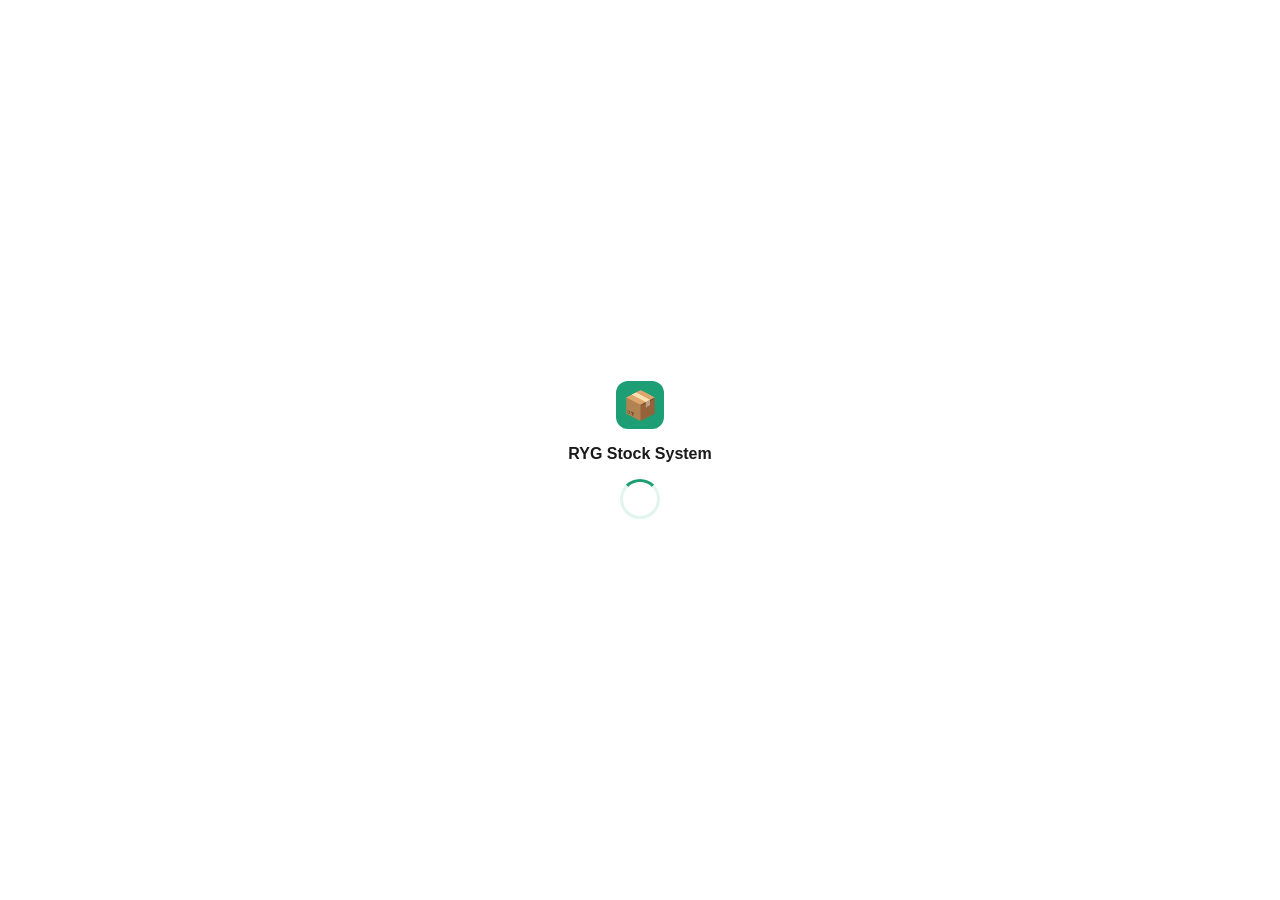
==== index.html @ b8f40df2 "Rename Index.html to index.html" ====
<!DOCTYPE html>
<html lang="th">
<head>
<meta charset="UTF-8"/>
<meta name="viewport" content="width=device-width, initial-scale=1.0"/>
<title>RYG Stock System</title>

<!-- Firebase SDK v10 -->
<script src="https://www.gstatic.com/firebasejs/10.12.2/firebase-app-compat.js"></script>
<script src="https://www.gstatic.com/firebasejs/10.12.2/firebase-auth-compat.js"></script>
<script src="https://www.gstatic.com/firebasejs/10.12.2/firebase-firestore-compat.js"></script>

<style>
  :root {
    --green: #1D9E75; --green-dark: #0F6E56; --green-light: #E1F5EE;
    --blue: #185FA5; --blue-light: #E6F1FB;
    --amber: #854F0B; --amber-light: #FAEEDA;
    --red: #A32D2D; --red-light: #FCEBEB;
    --bg: #F4F6F9; --surface: #fff;
    --border: rgba(0,0,0,0.1); --border-md: rgba(0,0,0,0.18);
    --text: #1a1a1a; --text-2: #555; --text-3: #888;
    --radius: 8px; --radius-lg: 12px;
    --font: 'Sarabun', 'Segoe UI', sans-serif;
  }
  * { box-sizing: border-box; margin: 0; padding: 0; }
  body { font-family: var(--font); background: var(--bg); color: var(--text); font-size: 14px; }

  /* ========== LOGIN ========== */
  #loginScreen {
    min-height: 100vh; display: flex; align-items: center; justify-content: center;
    background: linear-gradient(135deg, #0F6E56 0%, #1D9E75 50%, #5DCAA5 100%);
  }
  .login-card {
    background: var(--surface); border-radius: 16px; padding: 2.5rem;
    width: 380px; box-shadow: 0 20px 60px rgba(0,0,0,0.15);
  }
  .login-logo { display: flex; align-items: center; gap: 12px; margin-bottom: 2rem; }
  .logo-icon {
    width: 48px; height: 48px; background: var(--green); border-radius: 12px;
    display: flex; align-items: center; justify-content: center; font-size: 24px;
  }
  .login-card h1 { font-size: 20px; font-weight: 700; }
  .login-card p { font-size: 13px; color: var(--text-2); margin-top: 2px; }
  .btn-google {
    width: 100%; padding: 12px; border: 1.5px solid var(--border-md); border-radius: var(--radius);
    background: var(--surface); cursor: pointer; display: flex; align-items: center;
    justify-content: center; gap: 10px; font-size: 14px; font-weight: 500; color: var(--text);
    transition: background .15s;
  }
  .btn-google:hover { background: #f5f5f5; }
  .google-icon { width: 20px; height: 20px; }
  .login-note { font-size: 12px; color: var(--text-3); text-align: center; margin-top: 1rem; }

  /* ========== LAYOUT ========== */
  #mainApp { display: none; flex-direction: column; min-height: 100vh; }
  .topbar {
    background: var(--surface); border-bottom: 1px solid var(--border);
    padding: 0 1.5rem; height: 56px; display: flex; align-items: center;
    justify-content: space-between; position: sticky; top: 0; z-index: 50;
  }
  .topbar-left { display: flex; align-items: center; gap: 12px; }
  .topbar-logo {
    width: 32px; height: 32px; background: var(--green); border-radius: 8px;
    display: flex; align-items: center; justify-content: center; font-size: 16px;
  }
  .topbar-title { font-size: 16px; font-weight: 700; }
  .topbar-right { display: flex; align-items: center; gap: 12px; }
  .user-chip {
    display: flex; align-items: center; gap: 8px;
    background: var(--bg); border-radius: 20px; padding: 4px 12px 4px 4px;
  }
  .user-avatar {
    width: 28px; height: 28px; border-radius: 50%; object-fit: cover;
    background: var(--green-light); display: flex; align-items: center;
    justify-content: center; font-size: 12px; font-weight: 700; color: var(--green-dark);
  }
  .user-name { font-size: 13px; font-weight: 500; }
  .badge-role {
    padding: 2px 8px; border-radius: 20px; font-size: 11px; font-weight: 700;
  }
  .badge-admin { background: var(--green-light); color: var(--green-dark); }
  .badge-user { background: var(--blue-light); color: var(--blue); }
  .btn-logout {
    padding: 6px 14px; border: 1px solid var(--border-md); border-radius: var(--radius);
    background: transparent; cursor: pointer; font-size: 13px; color: var(--text-2);
  }
  .btn-logout:hover { background: var(--bg); }

  .nav-tabs {
    background: var(--surface); border-bottom: 1px solid var(--border);
    padding: 0 1.5rem; display: flex; gap: 0;
  }
  .nav-tab {
    padding: 12px 18px; font-size: 13px; color: var(--text-2); cursor: pointer;
    border-bottom: 2px solid transparent; display: flex; align-items: center; gap: 6px;
    white-space: nowrap;
  }
  .nav-tab.active { color: var(--green); border-bottom-color: var(--green); font-weight: 600; }
  .nav-tab:hover:not(.active) { color: var(--text); }

  .content { padding: 1.5rem; flex: 1; }

  /* ========== CARDS ========== */
  .stat-grid { display: grid; grid-template-columns: repeat(4, 1fr); gap: 12px; margin-bottom: 1.5rem; }
  .stat-card {
    background: var(--surface); border: 1px solid var(--border);
    border-radius: var(--radius-lg); padding: 1.25rem;
  }
  .stat-label { font-size: 12px; color: var(--text-2); margin-bottom: 6px; }
  .stat-value { font-size: 26px; font-weight: 700; }
  .stat-sub { font-size: 11px; color: var(--text-3); margin-top: 2px; }
  .card {
    background: var(--surface); border: 1px solid var(--border);
    border-radius: var(--radius-lg); overflow: hidden;
  }
  .card-header {
    padding: 1rem 1.25rem; border-bottom: 1px solid var(--border);
    display: flex; align-items: center; justify-content: space-between;
  }
  .card-title { font-size: 14px; font-weight: 600; }

  /* ========== TABLE ========== */
  .table-wrap { overflow-x: auto; }
  table { width: 100%; border-collapse: collapse; table-layout: fixed; }
  th {
    padding: 10px 14px; text-align: left; font-size: 11px; font-weight: 600;
    color: var(--text-3); background: #FAFAFA; border-bottom: 1px solid var(--border);
    text-transform: uppercase; letter-spacing: 0.5px;
  }
  td { padding: 10px 14px; font-size: 13px; border-bottom: 1px solid var(--border); }
  tr:last-child td { border-bottom: none; }
  tr:hover td { background: #FAFAFA; }

  /* ========== BADGES ========== */
  .badge { display: inline-flex; padding: 3px 9px; border-radius: 20px; font-size: 11px; font-weight: 600; }
  .badge-ok { background: var(--green-light); color: var(--green-dark); }
  .badge-low { background: var(--amber-light); color: var(--amber); }
  .badge-out { background: var(--red-light); color: var(--red); }
  .badge-in { background: var(--green-light); color: var(--green-dark); }
  .badge-out2 { background: var(--red-light); color: var(--red); }

  /* ========== BUTTONS ========== */
  .btn { padding: 7px 14px; border-radius: var(--radius); font-size: 13px; cursor: pointer; border: 1px solid var(--border-md); background: var(--surface); color: var(--text-2); display: inline-flex; align-items: center; gap: 6px; }
  .btn:hover { background: var(--bg); }
  .btn-primary { background: var(--green); color: #fff; border-color: var(--green); }
  .btn-primary:hover { background: var(--green-dark); }
  .btn-danger { background: var(--red-light); color: var(--red); border-color: #F09595; }
  .btn-icon { padding: 5px 8px; border-radius: 6px; }

  /* ========== FORM ========== */
  .field { margin-bottom: 1rem; }
  .field label { display: block; font-size: 12px; font-weight: 600; color: var(--text-2); margin-bottom: 5px; }
  .field input, .field select, .field textarea {
    width: 100%; padding: 8px 12px; border: 1px solid var(--border-md);
    border-radius: var(--radius); font-size: 13px; font-family: var(--font);
    background: var(--surface); color: var(--text);
  }
  .field textarea { resize: vertical; min-height: 72px; }
  .field input:focus, .field select:focus, .field textarea:focus {
    outline: none; border-color: var(--green);
  }
  .grid-2 { display: grid; grid-template-columns: 1fr 1fr; gap: 12px; }

  /* ========== MODAL ========== */
  .modal-overlay {
    position: fixed; inset: 0; background: rgba(0,0,0,0.45);
    display: flex; align-items: center; justify-content: center; z-index: 200;
  }
  .modal {
    background: var(--surface); border-radius: 14px; padding: 1.75rem;
    width: 520px; max-width: 95vw; max-height: 90vh; overflow-y: auto;
  }
  .modal-lg { width: 680px; }
  .modal-title { font-size: 16px; font-weight: 700; margin-bottom: 1.25rem; }
  .modal-actions { display: flex; gap: 8px; justify-content: flex-end; margin-top: 1.5rem; padding-top: 1rem; border-top: 1px solid var(--border); }

  /* ========== QR ========== */
  .qr-panel {
    max-width: 520px; margin: 0 auto;
    background: var(--surface); border: 1px solid var(--border);
    border-radius: var(--radius-lg); padding: 2rem;
  }
  .qr-box {
    width: 200px; height: 200px; border: 2px dashed var(--border-md);
    border-radius: var(--radius-lg); margin: 1.5rem auto;
    display: flex; flex-direction: column; align-items: center;
    justify-content: center; gap: 10px; cursor: pointer; color: var(--text-3);
    font-size: 13px; overflow: hidden; position: relative;
  }
  .qr-box:hover { border-color: var(--green); color: var(--green); }
  .scan-line {
    position: absolute; top: 0; left: 0; right: 0; height: 3px;
    background: var(--green); animation: scanAnim 1.8s ease-in-out infinite;
  }
  @keyframes scanAnim { 0%{top:0} 50%{top:calc(100% - 3px)} 100%{top:0} }
  .qr-result {
    background: var(--bg); border-radius: var(--radius);
    padding: 1rem 1.25rem; margin: 1rem 0;
  }
  .result-row { display: flex; justify-content: space-between; align-items: baseline; margin-bottom: 6px; }
  .result-label { font-size: 12px; color: var(--text-3); }
  .result-value { font-size: 13px; font-weight: 600; }
  .op-tabs { display: flex; gap: 8px; margin: 1rem 0; }
  .op-tab {
    flex: 1; padding: 10px; border: 1px solid var(--border-md);
    border-radius: var(--radius); cursor: pointer; font-size: 13px;
    font-weight: 500; text-align: center; color: var(--text-2); background: var(--bg);
  }
  .op-tab.active { background: var(--green); border-color: var(--green); color: #fff; }
  .qty-row { display: flex; align-items: center; gap: 10px; margin: 1rem 0; }
  .qty-btn {
    width: 36px; height: 36px; border: 1px solid var(--border-md); border-radius: var(--radius);
    background: var(--bg); cursor: pointer; font-size: 20px; font-weight: 300;
    display: flex; align-items: center; justify-content: center;
  }
  .qty-input {
    width: 70px; text-align: center; padding: 8px; border: 1px solid var(--border-md);
    border-radius: var(--radius); font-size: 16px; font-weight: 700;
  }

  /* ========== HISTORY ========== */
  .hist-dot { width: 8px; height: 8px; border-radius: 50%; flex-shrink: 0; }

  /* ========== SERVICE FORM ========== */
  .service-ref {
    background: var(--green-light); border-radius: var(--radius);
    padding: 10px 14px; margin-bottom: 1rem;
    display: flex; align-items: center; justify-content: space-between;
  }
  .service-ref-label { font-size: 12px; color: var(--green-dark); }
  .service-ref-no { font-size: 18px; font-weight: 700; color: var(--green-dark); font-family: monospace; }

  /* ========== PRINT ========== */
  @media print {
    #mainApp, .topbar, .nav-tabs, .content { display: none !important; }
    #printArea { display: block !important; }
  }
  #printArea { display: none; }
  .print-doc {
    max-width: 750px; margin: 0 auto; padding: 2rem; font-family: 'Sarabun', sans-serif;
  }
  .print-header { text-align: center; margin-bottom: 1.5rem; border-bottom: 2px solid #000; padding-bottom: 1rem; }
  .print-title { font-size: 20px; font-weight: 700; margin-bottom: 4px; }
  .print-meta { display: grid; grid-template-columns: 1fr 1fr; gap: 8px; margin: 1rem 0; }
  .print-meta-item { }
  .print-meta-label { font-size: 11px; color: #666; }
  .print-meta-value { font-size: 13px; font-weight: 600; }
  .print-table { width: 100%; border-collapse: collapse; margin-top: 1rem; }
  .print-table th, .print-table td { border: 1px solid #ccc; padding: 8px 10px; font-size: 13px; }
  .print-table th { background: #f0f0f0; font-weight: 700; }
  .print-sign { display: grid; grid-template-columns: 1fr 1fr; gap: 2rem; margin-top: 3rem; }
  .sign-box { text-align: center; }
  .sign-line { border-top: 1px solid #000; margin-top: 3rem; padding-top: 6px; font-size: 12px; }

  /* ========== NOTIF ========== */
  #notif {
    position: fixed; bottom: 24px; right: 24px;
    background: var(--green); color: #fff; padding: 12px 20px;
    border-radius: var(--radius); font-size: 13px; font-weight: 500;
    opacity: 0; transition: opacity .3s; z-index: 999; pointer-events: none;
  }
  #notif.show { opacity: 1; }
  #notif.error { background: var(--red); }

  /* ========== LOADING ========== */
  #loadingScreen {
    position: fixed; inset: 0; background: #fff;
    display: flex; flex-direction: column; align-items: center; justify-content: center; z-index: 9999;
  }
  .spinner {
    width: 40px; height: 40px; border: 3px solid var(--green-light);
    border-top-color: var(--green); border-radius: 50%;
    animation: spin .8s linear infinite;
  }
  @keyframes spin { to { transform: rotate(360deg); } }

  /* ========== UTILS ========== */
  .search-bar { display: flex; gap: 8px; align-items: center; }
  .search-input {
    padding: 7px 12px; border: 1px solid var(--border-md); border-radius: var(--radius);
    font-size: 13px; width: 220px; background: var(--surface); color: var(--text);
  }
  .bar-bg { background: #E5E7EB; border-radius: 4px; height: 7px; }
  .bar-fill { background: var(--green); height: 7px; border-radius: 4px; transition: width .4s; }
  .section-gap { margin-bottom: 1.5rem; }
  .flex { display: flex; }
  .gap8 { gap: 8px; }
  .items-center { align-items: center; }
  .justify-between { justify-content: space-between; }
  .text-sm { font-size: 12px; }
  .text-muted { color: var(--text-3); }
  .mono { font-family: monospace; }
  .fw600 { font-weight: 600; }
</style>
</head>
<body>

<!-- LOADING -->
<div id="loadingScreen">
  <div style="width:48px;height:48px;background:var(--green);border-radius:12px;display:flex;align-items:center;justify-content:center;font-size:28px;margin-bottom:1rem;">📦</div>
  <div style="font-size:16px;font-weight:600;margin-bottom:1rem;">RYG Stock System</div>
  <div class="spinner"></div>
</div>

<!-- LOGIN -->
<div id="loginScreen" style="display:none;">
  <div class="login-card">
    <div class="login-logo">
      <div class="logo-icon">📦</div>
      <div>
        <h1>RYG Stock System</h1>
        <p>ระบบจัดการสต็อก Spare Part</p>
      </div>
    </div>
    <button class="btn-google" onclick="signInGoogle()">
      <svg class="google-icon" viewBox="0 0 24 24">
        <path fill="#4285F4" d="M22.56 12.25c0-.78-.07-1.53-.2-2.25H12v4.26h5.92c-.26 1.37-1.04 2.53-2.21 3.31v2.77h3.57c2.08-1.92 3.28-4.74 3.28-8.09z"/>
        <path fill="#34A853" d="M12 23c2.97 0 5.46-.98 7.28-2.66l-3.57-2.77c-.98.66-2.23 1.06-3.71 1.06-2.86 0-5.29-1.93-6.16-4.53H2.18v2.84C3.99 20.53 7.7 23 12 23z"/>
        <path fill="#FBBC05" d="M5.84 14.09c-.22-.66-.35-1.36-.35-2.09s.13-1.43.35-2.09V7.07H2.18C1.43 8.55 1 10.22 1 12s.43 3.45 1.18 4.93l2.85-2.22.81-.62z"/>
        <path fill="#EA4335" d="M12 5.38c1.62 0 3.06.56 4.21 1.64l3.15-3.15C17.45 2.09 14.97 1 12 1 7.7 1 3.99 3.47 2.18 7.07l3.66 2.84c.87-2.6 3.3-4.53 6.16-4.53z"/>
      </svg>
      เข้าสู่ระบบด้วย Google
    </button>
    <div class="login-note">ระบบจะตรวจสอบสิทธิ์จาก Email ที่กำหนดไว้ใน Firestore<br>Admin ต้องได้รับการอนุมัติจากผู้ดูแลระบบ</div>
  </div>
</div>

<!-- MAIN APP -->
<div id="mainApp">
  <div class="topbar">
    <div class="topbar-left">
      <div class="topbar-logo">📦</div>
      <span class="topbar-title">RYG Stock System</span>
    </div>
    <div class="topbar-right">
      <div class="user-chip">
        <img id="userAvatar" class="user-avatar" src="" onerror="this.style.display='none'" alt=""/>
        <span id="userAvatarFallback" class="user-avatar"></span>
        <span id="userDisplayName" class="user-name"></span>
      </div>
      <span id="roleLabel" class="badge-role badge-admin">Admin</span>
      <button class="btn-logout" onclick="doLogout()">ออกจากระบบ</button>
    </div>
  </div>
  <div class="nav-tabs" id="navTabs">
    <div class="nav-tab active" id="nav-dashboard" onclick="showTab('dashboard')">📊 Dashboard</div>
    <div class="nav-tab" id="nav-stock" onclick="showTab('stock')">📦 สต็อกสินค้า</div>
    <div class="nav-tab" id="nav-qr" onclick="showTab('qr')">📷 สแกน QR</div>
    <div class="nav-tab" id="nav-withdraw" onclick="showTab('withdraw')">📤 เบิกสินค้า</div>
    <div class="nav-tab" id="nav-history" onclick="showTab('history')">🕐 ประวัติ</div>
  </div>
  <div class="content" id="mainContent">
    <div style="text-align:center;padding:3rem;color:var(--text-3);">กำลังโหลด...</div>
  </div>
</div>

<!-- PRINT AREA -->
<div id="printArea"></div>

<div id="notif"></div>

<script>
// ============================================================
// 🔧 FIREBASE CONFIG — แก้ไขตรงนี้ด้วย config จาก Firebase Console
// ============================================================
const firebaseConfig = {
  apiKey: "AIzaSyABKbRCDNh5SHwvbuFtAudLnRYepZfXk7s",
  authDomain: "ryg-stock.firebaseapp.com",
  projectId: "ryg-stock",
  storageBucket: "ryg-stock.firebasestorage.app",
  messagingSenderId: "338213551131",
  appId: "1:338213551131:web:153773df4f8111b2364cbe",
  measurementId: "G-ZG4Z0T6S7H"
};

firebase.initializeApp(firebaseConfig);
const auth = firebase.auth();
const db = firebase.firestore();

// ============================================================
// STATE
// ============================================================
let currentUser = null;
let currentRole = 'user';
let currentTab = 'dashboard';
let allItems = [];
let searchQ = '';
let scanStep = 0, scanOp = 'out', scanQty = 1, scannedItem = null;
let withdrawItems = [];
let currentServiceNo = '';

// ============================================================
// AUTH
// ============================================================
auth.onAuthStateChanged(async (user) => {
  document.getElementById('loadingScreen').style.display = 'none';
  if (!user) {
    document.getElementById('loginScreen').style.display = 'flex';
    document.getElementById('mainApp').style.display = 'none';
    return;
  }
  currentUser = user;
  await loadUserRole(user);
  document.getElementById('loginScreen').style.display = 'none';
  document.getElementById('mainApp').style.display = 'flex';
  updateUserUI();
  await loadItems();
  showTab('dashboard');
  subscribeHistory();
});

async function loadUserRole(user) {
  try {
    const doc = await db.collection('users').doc(user.uid).get();
    if (doc.exists) {
      currentRole = doc.data().role || 'user';
    } else {
      // สร้าง user record ใหม่ — default เป็น user
      await db.collection('users').doc(user.uid).set({
        email: user.email,
        displayName: user.displayName,
        photoURL: user.photoURL,
        role: 'user',
        createdAt: firebase.firestore.FieldValue.serverTimestamp()
      });
      currentRole = 'user';
    }
  } catch(e) {
    console.error(e);
    currentRole = 'user';
  }
}

function updateUserUI() {
  document.getElementById('userDisplayName').textContent = currentUser.displayName || currentUser.email;
  const avatar = document.getElementById('userAvatar');
  const fallback = document.getElementById('userAvatarFallback');
  if (currentUser.photoURL) {
    avatar.src = currentUser.photoURL;
    avatar.style.display = '';
    fallback.style.display = 'none';
  } else {
    avatar.style.display = 'none';
    fallback.style.display = '';
    fallback.textContent = (currentUser.displayName || currentUser.email || 'U')[0].toUpperCase();
  }
  const rl = document.getElementById('roleLabel');
  rl.textContent = currentRole === 'admin' ? 'Admin' : 'User';
  rl.className = 'badge-role ' + (currentRole === 'admin' ? 'badge-admin' : 'badge-user');
}

function signInGoogle() {
  const provider = new firebase.auth.GoogleAuthProvider();
  auth.signInWithPopup(provider).catch(e => showNotif(e.message, 'error'));
}

function doLogout() {
  auth.signOut();
}

// ============================================================
// FIRESTORE — ITEMS
// ============================================================
async function loadItems() {
  const snap = await db.collection('items').orderBy('id').get();
  allItems = snap.docs.map(d => ({ docId: d.id, ...d.data() }));
  // Seed ถ้าว่างเปล่า
  if (allItems.length === 0) await seedItems();
}

async function seedItems() {
  const seed = [
    {id:'SP001',name:'SSD (128GB)',qty:3,min:2,loc:'ชั้นเก็บของ IT',cat:'Storage'},
    {id:'SP002',name:'SSD (240GB)',qty:1,min:2,loc:'ชั้นเก็บของ IT',cat:'Storage'},
    {id:'SP003',name:'HDD 320GB',qty:1,min:1,loc:'ชั้นเก็บของ IT',cat:'Storage'},
    {id:'SP004',name:'HDD 500GB',qty:11,min:3,loc:'ชั้นเก็บของ IT',cat:'Storage'},
    {id:'SP005',name:'HDD 1TB',qty:16,min:3,loc:'ชั้นเก็บของ IT',cat:'Storage'},
    {id:'SP006',name:'HDD 2TB',qty:3,min:1,loc:'ชั้นเก็บของ IT',cat:'Storage'},
    {id:'SP007',name:'RAM PC3 8GB',qty:2,min:2,loc:'ชั้นเก็บของ IT',cat:'Memory'},
    {id:'SP008',name:'RAM PC3 4GB',qty:17,min:3,loc:'ชั้นเก็บของ IT',cat:'Memory'},
    {id:'SP009',name:'RAM PC3 2GB',qty:5,min:2,loc:'ชั้นเก็บของ IT',cat:'Memory'},
    {id:'SP010',name:'RAM PC4 4GB',qty:4,min:2,loc:'ชั้นเก็บของ IT',cat:'Memory'},
    {id:'SP011',name:'CPU',qty:19,min:3,loc:'ชั้นเก็บของ IT',cat:'Component'},
    {id:'SP012',name:'GPU',qty:8,min:2,loc:'ชั้นเก็บของ IT',cat:'Component'},
    {id:'SP013',name:'PCI USB Card 4 Port',qty:0,min:1,loc:'ชั้นเก็บของ IT',cat:'Component'},
    {id:'SP014',name:'PCI USB Card 2 Port',qty:5,min:2,loc:'ชั้นเก็บของ IT',cat:'Component'},
    {id:'SP015',name:'PCI Network Adapter',qty:6,min:2,loc:'ชั้นเก็บของ IT',cat:'Network'},
    {id:'SP016',name:'Power Supply 550W Bronze',qty:1,min:1,loc:'ชั้นเก็บของ IT',cat:'Component'},
    {id:'SP017',name:'Power Supply DELL 240V',qty:1,min:1,loc:'ชั้นเก็บของ IT',cat:'Component'},
    {id:'SP018',name:'Switch ZYXEL 16 Port',qty:2,min:1,loc:'ชั้นเก็บของ IT',cat:'Network'},
    {id:'SP019',name:'Switch ZYXEL 24 Port',qty:2,min:1,loc:'ชั้นเก็บของ IT',cat:'Network'},
    {id:'SP020',name:'Switch Aruba 24G 4SFP',qty:1,min:1,loc:'ชั้นเก็บของ IT',cat:'Network'},
    {id:'SP021',name:'Switch D-Link 8 Port',qty:2,min:1,loc:'ชั้นเก็บของ IT',cat:'Network'},
    {id:'SP022',name:'Switch D-Link 16 Port',qty:7,min:2,loc:'ชั้นเก็บของ IT',cat:'Network'},
    {id:'SP023',name:'Switch D-Link 24 Port',qty:2,min:1,loc:'ชั้นเก็บของ IT',cat:'Network'},
    {id:'SP024',name:'Switch Dahua POE 8-Port',qty:1,min:1,loc:'ชั้นเก็บของ IT',cat:'Network'},
    {id:'SP025',name:'กล้อง Dahua IP Camera',qty:1,min:1,loc:'ชั้นเก็บของ IT',cat:'Camera'},
    {id:'SP026',name:'กล้อง Starcam IP Camera',qty:1,min:1,loc:'ชั้นเก็บของ IT',cat:'Camera'},
    {id:'SP027',name:'VGA to HDMI',qty:3,min:1,loc:'ชั้นเก็บของ IT',cat:'Cable'},
    {id:'SP028',name:'HDMI to VGA',qty:1,min:1,loc:'ชั้นเก็บของ IT',cat:'Cable'},
    {id:'SP029',name:'DisplayPort to HDMI',qty:1,min:1,loc:'ชั้นเก็บของ IT',cat:'Cable'},
    {id:'SP030',name:'DisplayPort to VGA',qty:4,min:1,loc:'ชั้นเก็บของ IT',cat:'Cable'},
    {id:'SP031',name:'สาย AC Power',qty:20,min:5,loc:'ชั้นเก็บของ IT',cat:'Cable'},
    {id:'SP032',name:'สาย VGA',qty:18,min:5,loc:'ชั้นเก็บของ IT',cat:'Cable'},
    {id:'SP033',name:'สาย DisplayPort',qty:7,min:2,loc:'ชั้นเก็บของ IT',cat:'Cable'},
    {id:'SP034',name:'สาย HDMI',qty:10,min:3,loc:'ชั้นเก็บของ IT',cat:'Cable'},
    {id:'SP035',name:'สาย Printer USB',qty:10,min:3,loc:'ชั้นเก็บของ IT',cat:'Cable'},
    {id:'SP036',name:'สายแลน OUTDOOR CAT6',qty:1,min:1,loc:'ชั้นเก็บของ IT',cat:'Cable'},
    {id:'SP037',name:'สายแลน OUTDOOR Sling CAT6',qty:1,min:1,loc:'ชั้นเก็บของ IT',cat:'Cable'},
    {id:'SP038',name:'หัวสายแลน CAT6 RJ45',qty:12,min:5,loc:'ชั้นเก็บของ IT',cat:'Cable'},
    {id:'SP039',name:'Adapter 12V 2A',qty:7,min:2,loc:'ชั้นเก็บของ IT',cat:'Power'},
    {id:'SP040',name:'Switching Power Supply 5A',qty:3,min:1,loc:'ชั้นเก็บของ IT',cat:'Power'},
    {id:'SP041',name:'Switching Power Supply 20A',qty:2,min:1,loc:'ชั้นเก็บของ IT',cat:'Power'},
    {id:'SP042',name:'Switching Power Supply 10A',qty:1,min:1,loc:'ชั้นเก็บของ IT',cat:'Power'},
    {id:'SP043',name:'Monitor',qty:7,min:2,loc:'ชั้นเก็บของ IT',cat:'Device'},
    {id:'SP044',name:'Computer',qty:3,min:1,loc:'ชั้นเก็บของ IT',cat:'Device'},
    {id:'SP045',name:'Keyboard',qty:5,min:2,loc:'ชั้นเก็บของ IT',cat:'Device'},
    {id:'SP046',name:'Mouse',qty:4,min:2,loc:'ชั้นเก็บของ IT',cat:'Device'},
    {id:'SP047',name:'Webcam',qty:9,min:2,loc:'ชั้นเก็บของ IT',cat:'Device'},
    {id:'SP048',name:'ลำโพงเล็กสีดำ',qty:3,min:1,loc:'ชั้นเก็บของ IT',cat:'Device'},
    {id:'SP049',name:'Printer',qty:3,min:1,loc:'ชั้นเก็บของ IT',cat:'Device'},
  ];
  const batch = db.batch();
  seed.forEach(item => {
    const ref = db.collection('items').doc(item.id);
    batch.set(ref, item);
  });
  await batch.commit();
  await loadItems();
}

// ============================================================
// HISTORY real-time subscription
// ============================================================
let historyData = [];
let historyUnsub = null;

function subscribeHistory() {
  if (historyUnsub) historyUnsub();
  historyUnsub = db.collection('transactions')
    .orderBy('createdAt', 'desc')
    .limit(200)
    .onSnapshot(snap => {
      historyData = snap.docs.map(d => ({ id: d.id, ...d.data() }));
      if (currentTab === 'history') renderHistoryTab();
      if (currentTab === 'dashboard') renderDashboardTab();
    });
}

// ============================================================
// TAB ROUTING
// ============================================================
function showTab(tab) {
  currentTab = tab;
  document.querySelectorAll('.nav-tab').forEach(t => t.classList.remove('active'));
  const navEl = document.getElementById('nav-' + tab);
  if (navEl) navEl.classList.add('active');
  const c = document.getElementById('mainContent');
  if (tab === 'dashboard') renderDashboardTab();
  else if (tab === 'stock') renderStockTab();
  else if (tab === 'qr') renderQRTab();
  else if (tab === 'withdraw') renderWithdrawTab();
  else if (tab === 'history') renderHistoryTab();
}

// ============================================================
// STATUS HELPERS
// ============================================================
function getStatus(item) {
  if (item.qty <= 0) return 'out';
  if (item.qty <= item.min) return 'low';
  return 'ok';
}
function statusBadge(item) {
  const s = getStatus(item);
  if (s === 'out') return '<span class="badge badge-out">หมดสต็อก</span>';
  if (s === 'low') return '<span class="badge badge-low">ใกล้หมด</span>';
  return '<span class="badge badge-ok">ปกติ</span>';
}
function formatDT(ts) {
  if (!ts) return '-';
  const d = ts.toDate ? ts.toDate() : new Date(ts);
  return d.toLocaleDateString('th-TH', { day:'2-digit', month:'2-digit', year:'numeric' })
    + ' ' + d.toLocaleTimeString('th-TH', { hour:'2-digit', minute:'2-digit' });
}
function todayStr() {
  return new Date().toLocaleDateString('th-TH', { day:'2-digit', month:'2-digit', year:'numeric' });
}

// ============================================================
// DASHBOARD
// ============================================================
function renderDashboardTab() {
  const total = allItems.reduce((a, i) => a + i.qty, 0);
  const out = allItems.filter(i => i.qty <= 0).length;
  const low = allItems.filter(i => i.qty > 0 && i.qty <= i.min).length;
  const cats = {};
  allItems.forEach(i => { cats[i.cat] = (cats[i.cat] || 0) + i.qty; });
  const topCats = Object.entries(cats).sort((a, b) => b[1] - a[1]).slice(0, 6);
  const maxVal = topCats[0] ? topCats[0][1] : 1;
  const recent = historyData.slice(0, 8);
  const alertItems = allItems.filter(i => getStatus(i) !== 'ok').slice(0, 10);

  document.getElementById('mainContent').innerHTML = `
  <div class="stat-grid">
    <div class="stat-card">
      <div class="stat-label">รายการสินค้า</div>
      <div class="stat-value">${allItems.length}</div>
      <div class="stat-sub">รายการทั้งหมด</div>
    </div>
    <div class="stat-card">
      <div class="stat-label">สต็อกรวม</div>
      <div class="stat-value">${total}</div>
      <div class="stat-sub">ชิ้น</div>
    </div>
    <div class="stat-card">
      <div class="stat-label" style="color:var(--amber)">ใกล้หมด</div>
      <div class="stat-value" style="color:var(--amber)">${low}</div>
      <div class="stat-sub">รายการ</div>
    </div>
    <div class="stat-card">
      <div class="stat-label" style="color:var(--red)">หมดสต็อก</div>
      <div class="stat-value" style="color:var(--red)">${out}</div>
      <div class="stat-sub">รายการ</div>
    </div>
  </div>

  <div style="display:grid;grid-template-columns:1fr 1fr;gap:1rem;margin-bottom:1.5rem">
    <div class="card">
      <div class="card-header"><span class="card-title">สต็อกตามหมวดหมู่</span></div>
      <div style="padding:1.25rem">
        ${topCats.map(([cat, val]) => `
          <div style="margin-bottom:12px">
            <div class="flex justify-between text-sm" style="margin-bottom:4px">
              <span>${cat}</span><span class="text-muted">${val} ชิ้น</span>
            </div>
            <div class="bar-bg"><div class="bar-fill" style="width:${Math.round(val/maxVal*100)}%"></div></div>
          </div>`).join('')}
      </div>
    </div>
    <div class="card">
      <div class="card-header">
        <span class="card-title">ความเคลื่อนไหวล่าสุด</span>
      </div>
      <div style="padding:1.25rem">
        ${recent.length === 0 ? '<p style="color:var(--text-3);font-size:13px">ยังไม่มีรายการ</p>' :
          recent.map(h => `
            <div class="flex gap8 items-center" style="margin-bottom:10px">
              <div class="hist-dot" style="background:${h.type==='in'?'#1D9E75':'#E24B4A'}"></div>
              <div style="flex:1">
                <div style="font-size:13px;font-weight:500">${h.type==='in'?'นำเข้า':'เบิก'} ${h.itemName} (${h.qty} ชิ้น)</div>
                <div style="font-size:11px;color:var(--text-3)">${h.userName} · ${h.usedAt||''}</div>
              </div>
              <div style="font-size:11px;color:var(--text-3)">${formatDT(h.createdAt)}</div>
            </div>`).join('')}
      </div>
    </div>
  </div>

  ${alertItems.length > 0 ? `
  <div class="card">
    <div class="card-header"><span class="card-title">⚠️ รายการที่ต้องจัดการ</span></div>
    <div class="table-wrap">
      <table>
        <tr><th style="width:90px">รหัส</th><th>รายการ</th><th style="width:80px;text-align:center">คงเหลือ</th><th style="width:110px">สถานะ</th></tr>
        ${alertItems.map(i => `
          <tr>
            <td class="mono text-sm text-muted">${i.id}</td>
            <td class="fw600">${i.name}</td>
            <td style="text-align:center;font-weight:600">${i.qty}</td>
            <td>${statusBadge(i)}</td>
          </tr>`).join('')}
      </table>
    </div>
  </div>` : ''}`;
}

// ============================================================
// STOCK TAB
// ============================================================
function renderStockTab() {
  const isAdmin = currentRole === 'admin';
  const q = searchQ.toLowerCase();
  const filtered = allItems.filter(i =>
    !q || i.name.toLowerCase().includes(q) || i.id.toLowerCase().includes(q) || i.cat.toLowerCase().includes(q)
  );
  document.getElementById('mainContent').innerHTML = `
  <div class="flex justify-between items-center section-gap">
    <div style="font-size:15px;font-weight:600">สต็อกสินค้า (${filtered.length} รายการ)</div>
    <div class="search-bar">
      <input class="search-input" placeholder="ค้นหา รหัส / ชื่อ / หมวดหมู่..." value="${searchQ}"
        oninput="searchQ=this.value;renderStockTab()" />
      ${isAdmin ? `<button class="btn btn-primary" onclick="openAddItem()">+ เพิ่มรายการ</button>` : ''}
    </div>
  </div>
  <div class="card">
    <div class="table-wrap">
      <table>
        <tr>
          <th style="width:90px">รหัส</th>
          <th>ชื่อสินค้า</th>
          <th style="width:90px">หมวดหมู่</th>
          <th style="width:80px;text-align:center">คงเหลือ</th>
          <th style="width:80px;text-align:center">ขั้นต่ำ</th>
          <th style="width:130px">สถานที่</th>
          <th style="width:100px">สถานะ</th>
          ${isAdmin ? '<th style="width:120px">จัดการ</th>' : ''}
        </tr>
        ${filtered.map(item => `
          <tr>
            <td class="mono text-sm text-muted">${item.id}</td>
            <td class="fw600">${item.name}</td>
            <td><span style="background:#F0F0F0;padding:2px 8px;border-radius:20px;font-size:11px;color:var(--text-2)">${item.cat}</span></td>
            <td style="text-align:center;font-weight:600">${item.qty}</td>
            <td style="text-align:center;color:var(--text-3)">${item.min}</td>
            <td style="font-size:12px;color:var(--text-3)">${item.loc}</td>
            <td>${statusBadge(item)}</td>
            ${isAdmin ? `
            <td>
              <div class="flex gap8">
                <button class="btn btn-icon" onclick="openEditItem('${item.id}')" title="แก้ไข">✏️</button>
                <button class="btn btn-icon" onclick="openAdjItem('${item.id}','in')" title="นำเข้า">📥</button>
                <button class="btn btn-icon" onclick="openAdjItem('${item.id}','out')" title="เบิก">📤</button>
              </div>
            </td>` : ''}
          </tr>`).join('')}
      </table>
    </div>
  </div>`;
}

// ============================================================
// QR SCAN TAB
// ============================================================
function renderQRTab() {
  const isAdmin = currentRole === 'admin';
  document.getElementById('mainContent').innerHTML = `
  <div class="qr-panel">
    <div style="font-size:16px;font-weight:600;margin-bottom:4px">📷 สแกน QR Code</div>
    <div style="font-size:13px;color:var(--text-3);margin-bottom:1rem">สแกนเพื่อตรวจสอบ${isAdmin?'หรือเบิก/นำเข้า':''}สินค้า</div>

    <div class="qr-box" onclick="simulateScan()" id="qrBox">
      ${scanStep===1?'<div class="scan-line"></div>':''}
      <span style="font-size:52px">📷</span>
      <span>${scanStep===1?'กำลังสแกน...':'แตะเพื่อสแกน'}</span>
    </div>

    <div style="font-size:13px;color:var(--text-3);margin-bottom:6px">หรือเลือกสินค้าเพื่อทดสอบ:</div>
    <select onchange="quickScanSelect(this.value)"
      style="width:100%;padding:8px 12px;border:1px solid var(--border-md);border-radius:var(--radius);font-size:13px;margin-bottom:1rem">
      <option value="">— เลือกสินค้า —</option>
      ${allItems.map(i => `<option value="${i.id}">${i.id} - ${i.name}</option>`).join('')}
    </select>

    ${scanStep===2 && scannedItem ? `
    <div class="qr-result">
      <div class="flex justify-between items-center" style="margin-bottom:10px">
        <span style="font-size:15px;font-weight:700">${scannedItem.name}</span>
        ${statusBadge(scannedItem)}
      </div>
      <div style="display:grid;grid-template-columns:1fr 1fr;gap:8px">
        <div><div class="result-label">รหัสสินค้า</div><div class="result-value mono">${scannedItem.id}</div></div>
        <div><div class="result-label">คงเหลือ</div><div class="result-value" style="font-size:18px">${scannedItem.qty} ชิ้น</div></div>
        <div><div class="result-label">หมวดหมู่</div><div class="result-value">${scannedItem.cat}</div></div>
        <div><div class="result-label">สถานที่</div><div class="result-value">${scannedItem.loc}</div></div>
      </div>
    </div>

    ${isAdmin ? `
    <div class="op-tabs">
      <div class="op-tab ${scanOp==='out'?'active':''}" onclick="setScanOp('out')">📤 เบิกออก</div>
      <div class="op-tab ${scanOp==='in'?'active':''}" onclick="setScanOp('in')">📥 นำเข้า</div>
    </div>
    <div class="qty-row">
      <span style="font-size:13px;color:var(--text-2)">จำนวน:</span>
      <button class="qty-btn" onclick="chgScanQty(-1)">−</button>
      <input class="qty-input" type="number" min="1" value="${scanQty}"
        onchange="scanQty=Math.max(1,parseInt(this.value)||1);renderQRTab()"/>
      <button class="qty-btn" onclick="chgScanQty(1)">+</button>
    </div>
    <div class="field"><label>หมายเหตุ (ถ้ามี)</label><input id="qrNote" placeholder="ระบุรายละเอียด..."/></div>
    <button class="btn btn-primary" style="width:100%" onclick="doQROp()">
      ${scanOp==='out'?'✅ ยืนยันการเบิก':'✅ ยืนยันการนำเข้า'}
    </button>
    ` : ''}

    <button class="btn" style="width:100%;margin-top:8px;justify-content:center" onclick="resetScan()">🔄 สแกนใหม่</button>
    ` : ''}
  </div>`;
}

function simulateScan() {
  if (scanStep !== 0) return;
  scanStep = 1;
  renderQRTab();
  setTimeout(() => {
    scannedItem = allItems[Math.floor(Math.random() * allItems.length)];
    scanStep = 2; scanQty = 1;
    renderQRTab();
  }, 1400);
}
function quickScanSelect(id) {
  if (!id) return;
  scannedItem = allItems.find(i => i.id === id);
  scanStep = 2; scanQty = 1;
  renderQRTab();
}
function setScanOp(op) { scanOp = op; renderQRTab(); }
function chgScanQty(d) { scanQty = Math.max(1, scanQty + d); renderQRTab(); }
function resetScan() { scanStep = 0; scannedItem = null; scanQty = 1; renderQRTab(); }

async function doQROp() {
  if (!scannedItem) return;
  const note = document.getElementById('qrNote')?.value || '';
  if (scanOp === 'out' && scannedItem.qty < scanQty) {
    showNotif('สต็อกไม่เพียงพอ!', 'error'); return;
  }
  await doTransaction({
    type: scanOp,
    itemId: scannedItem.id,
    itemName: scannedItem.name,
    qty: scanQty,
    note,
    source: 'qr_scan'
  });
  resetScan();
}

// ============================================================
// WITHDRAW TAB (ใบเบิก)
// ============================================================
function renderWithdrawTab() {
  if (!currentServiceNo) currentServiceNo = genServiceNo();
  document.getElementById('mainContent').innerHTML = `
  <div style="display:grid;grid-template-columns:1fr 420px;gap:1.5rem;align-items:start">

    <div>
      <div class="flex justify-between items-center section-gap">
        <div style="font-size:15px;font-weight:600">📤 สร้างใบเบิกสินค้า</div>
        <button class="btn" onclick="withdrawItems=[];currentServiceNo=genServiceNo();renderWithdrawTab()">🔄 ล้างรายการ</button>
      </div>

      <!-- Info -->
      <div class="card" style="margin-bottom:1rem;padding:1.25rem">
        <div class="service-ref">
          <div>
            <div class="service-ref-label">เลขที่ใบเบิก</div>
            <div class="service-ref-no">${currentServiceNo}</div>
          </div>
          <div style="font-size:12px;color:var(--green-dark)">${todayStr()}</div>
        </div>
        <div class="grid-2">
          <div class="field"><label>ชื่อผู้เบิก</label><input id="wReqBy" value="${currentUser?.displayName||''}" placeholder="ชื่อ-นามสกุล"/></div>
          <div class="field"><label>แผนก / ส่วนงาน</label><input id="wDept" placeholder="เช่น ฝ่าย IT, ห้องประชุม"/></div>
        </div>
        <div class="grid-2">
          <div class="field"><label>ใช้งานที่ (สถานที่)</label><input id="wUsedAt" placeholder="เช่น PC-05, ห้อง A203"/></div>
          <div class="field"><label>มีใบ Service / Job Order</label>
            <select id="wHasService">
              <option value="no">ไม่มี</option>
              <option value="yes">มีใบ Service</option>
              <option value="job">Job Order</option>
            </select>
          </div>
        </div>
        <div class="field"><label>เลขที่ใบ Service / รายละเอียดงาน</label>
          <input id="wServiceRef" placeholder="เช่น SV-2025-001 หรืออธิบายงานที่ทำ"/></div>
        <div class="field"><label>หมายเหตุเพิ่มเติม</label>
          <textarea id="wNote" placeholder="รายละเอียดเพิ่มเติม..."></textarea></div>
      </div>

      <!-- Add item -->
      <div class="card" style="padding:1.25rem;margin-bottom:1rem">
        <div style="font-size:13px;font-weight:600;margin-bottom:10px">เพิ่มรายการสินค้า</div>
        <div class="flex gap8 items-center">
          <select id="wItemSel" style="flex:1;padding:8px 12px;border:1px solid var(--border-md);border-radius:var(--radius);font-size:13px">
            <option value="">— เลือกสินค้า —</option>
            ${allItems.map(i=>`<option value="${i.id}">${i.id} - ${i.name} (เหลือ ${i.qty})</option>`).join('')}
          </select>
          <input id="wQtyIn" type="number" min="1" value="1"
            style="width:70px;padding:8px;border:1px solid var(--border-md);border-radius:var(--radius);text-align:center;font-size:14px"/>
          <button class="btn btn-primary" onclick="addWithdrawItem()">+ เพิ่ม</button>
        </div>
      </div>

      <!-- Item list -->
      ${withdrawItems.length > 0 ? `
      <div class="card">
        <div class="card-header"><span class="card-title">รายการที่จะเบิก (${withdrawItems.length} รายการ)</span></div>
        <div class="table-wrap">
          <table>
            <tr><th style="width:90px">รหัส</th><th>ชื่อสินค้า</th><th style="width:80px;text-align:center">จำนวน</th><th style="width:60px"></th></tr>
            ${withdrawItems.map((w, idx) => `
              <tr>
                <td class="mono text-sm text-muted">${w.id}</td>
                <td>${w.name}</td>
                <td style="text-align:center;font-weight:600">${w.qty}</td>
                <td><button class="btn btn-danger btn-icon" onclick="removeWithdrawItem(${idx})">✕</button></td>
              </tr>`).join('')}
          </table>
        </div>
      </div>` : `
      <div style="text-align:center;padding:2rem;color:var(--text-3);font-size:13px;border:1.5px dashed var(--border-md);border-radius:var(--radius-lg)">
        ยังไม่มีรายการ — เลือกสินค้าด้านบนเพื่อเพิ่ม
      </div>`}
    </div>

    <!-- RIGHT: Confirm -->
    <div>
      <div class="card" style="padding:1.25rem">
        <div style="font-size:14px;font-weight:600;margin-bottom:1rem">สรุปใบเบิก</div>
        <div class="qr-result">
          <div class="result-row"><span class="result-label">เลขที่ใบเบิก</span><span class="result-value mono">${currentServiceNo}</span></div>
          <div class="result-row"><span class="result-label">จำนวนรายการ</span><span class="result-value">${withdrawItems.length} รายการ</span></div>
          <div class="result-row"><span class="result-label">จำนวนชิ้นรวม</span><span class="result-value">${withdrawItems.reduce((a,w)=>a+w.qty,0)} ชิ้น</span></div>
          <div class="result-row"><span class="result-label">วันที่</span><span class="result-value">${todayStr()}</span></div>
        </div>
        <button class="btn btn-primary" style="width:100%;margin-bottom:8px"
          onclick="submitWithdraw()" ${withdrawItems.length===0?'disabled':''}>
          ✅ ยืนยันการเบิก
        </button>
        <button class="btn" style="width:100%;justify-content:center"
          onclick="printWithdraw()" ${withdrawItems.length===0?'disabled':''}>
          🖨️ พิมพ์ใบเบิก
        </button>
      </div>
    </div>
  </div>`;
}

function genServiceNo() {
  const d = new Date();
  return 'WD-' + d.getFullYear() + String(d.getMonth()+1).padStart(2,'0') +
    String(d.getDate()).padStart(2,'0') + '-' + String(Math.floor(Math.random()*9000)+1000);
}

function addWithdrawItem() {
  const sel = document.getElementById('wItemSel');
  const qty = parseInt(document.getElementById('wQtyIn').value) || 1;
  const id = sel.value;
  if (!id) { showNotif('กรุณาเลือกสินค้า', 'error'); return; }
  const item = allItems.find(i => i.id === id);
  if (!item) return;
  const existing = withdrawItems.find(w => w.id === id);
  const totalQty = (existing ? existing.qty : 0) + qty;
  if (totalQty > item.qty) { showNotif(`สต็อกไม่พอ (มีแค่ ${item.qty} ชิ้น)`, 'error'); return; }
  if (existing) existing.qty = totalQty;
  else withdrawItems.push({ id: item.id, name: item.name, qty });
  renderWithdrawTab();
}

function removeWithdrawItem(idx) {
  withdrawItems.splice(idx, 1);
  renderWithdrawTab();
}

async function submitWithdraw() {
  if (withdrawItems.length === 0) return;
  const reqBy = document.getElementById('wReqBy')?.value || currentUser?.displayName || '';
  const dept = document.getElementById('wDept')?.value || '';
  const usedAt = document.getElementById('wUsedAt')?.value || '';
  const hasService = document.getElementById('wHasService')?.value || 'no';
  const serviceRef = document.getElementById('wServiceRef')?.value || '';
  const note = document.getElementById('wNote')?.value || '';

  if (!usedAt) { showNotif('กรุณาระบุสถานที่ใช้งาน', 'error'); return; }

  try {
    const batch = db.batch();
    const txns = [];

    for (const w of withdrawItems) {
      const item = allItems.find(i => i.id === w.id);
      if (!item || item.qty < w.qty) {
        showNotif(`${w.name}: สต็อกไม่พอ!`, 'error'); return;
      }
      // Update stock
      const itemRef = db.collection('items').doc(w.id);
      batch.update(itemRef, { qty: item.qty - w.qty });

      // Transaction record
      const txRef = db.collection('transactions').doc();
      const txData = {
        type: 'out',
        serviceNo: currentServiceNo,
        itemId: w.id,
        itemName: w.name,
        qty: w.qty,
        usedAt,
        dept,
        reqBy,
        hasService,
        serviceRef,
        note,
        userId: currentUser.uid,
        userEmail: currentUser.email,
        userName: currentUser.displayName,
        createdAt: firebase.firestore.FieldValue.serverTimestamp()
      };
      batch.set(txRef, txData);
      txns.push(txData);
    }

    await batch.commit();

    // Update local state
    withdrawItems.forEach(w => {
      const item = allItems.find(i => i.id === w.id);
      if (item) item.qty -= w.qty;
    });

    showNotif(`เบิกสำเร็จ ${withdrawItems.length} รายการ — ${currentServiceNo}`);
    const lastItems = [...withdrawItems];
    const lastInfo = { reqBy, dept, usedAt, hasService, serviceRef, note, serviceNo: currentServiceNo };
    withdrawItems = [];
    const oldNo = currentServiceNo;
    currentServiceNo = genServiceNo();
    renderWithdrawTab();

    // Auto-print prompt
    if (confirm('เบิกสำเร็จ! ต้องการพิมพ์ใบเบิกหรือไม่?')) {
      doPrint(lastItems, lastInfo);
    }
  } catch(e) {
    showNotif(e.message, 'error');
  }
}

function printWithdraw() {
  const reqBy = document.getElementById('wReqBy')?.value || '';
  const dept = document.getElementById('wDept')?.value || '';
  const usedAt = document.getElementById('wUsedAt')?.value || '';
  const hasService = document.getElementById('wHasService')?.value || 'no';
  const serviceRef = document.getElementById('wServiceRef')?.value || '';
  const note = document.getElementById('wNote')?.value || '';
  doPrint(withdrawItems, { reqBy, dept, usedAt, hasService, serviceRef, note, serviceNo: currentServiceNo });
}

function doPrint(items, info) {
  const serviceTypeMap = { no: 'ไม่มี', yes: 'ใบ Service', job: 'Job Order' };
  const printArea = document.getElementById('printArea');
  printArea.innerHTML = `
  <div class="print-doc">
    <div class="print-header">
      <div class="print-title">ใบเบิกสินค้า / Spare Part Requisition</div>
      <div style="font-size:13px">RYG Stock System</div>
    </div>
    <div class="print-meta">
      <div class="print-meta-item"><div class="print-meta-label">เลขที่ใบเบิก</div><div class="print-meta-value" style="font-size:16px">${info.serviceNo}</div></div>
      <div class="print-meta-item"><div class="print-meta-label">วันที่เบิก</div><div class="print-meta-value">${todayStr()}</div></div>
      <div class="print-meta-item"><div class="print-meta-label">ชื่อผู้เบิก</div><div class="print-meta-value">${info.reqBy}</div></div>
      <div class="print-meta-item"><div class="print-meta-label">แผนก / ส่วนงาน</div><div class="print-meta-value">${info.dept||'-'}</div></div>
      <div class="print-meta-item"><div class="print-meta-label">ใช้งานที่ (สถานที่)</div><div class="print-meta-value">${info.usedAt||'-'}</div></div>
      <div class="print-meta-item"><div class="print-meta-label">ใบ Service / Job Order</div><div class="print-meta-value">${serviceTypeMap[info.hasService]||'-'} ${info.serviceRef?'('+info.serviceRef+')':''}</div></div>
      <div class="print-meta-item"><div class="print-meta-label">ผู้อนุมัติ (Admin)</div><div class="print-meta-value">${currentUser?.displayName||''}</div></div>
      <div class="print-meta-item"><div class="print-meta-label">Email</div><div class="print-meta-value">${currentUser?.email||''}</div></div>
    </div>
    ${info.note ? `<div style="background:#f5f5f5;border-radius:6px;padding:10px;margin-bottom:1rem;font-size:13px"><strong>หมายเหตุ:</strong> ${info.note}</div>` : ''}
    <table class="print-table">
      <tr><th>#</th><th>รหัสสินค้า</th><th>ชื่อสินค้า</th><th>จำนวน</th><th>หมายเหตุ</th></tr>
      ${items.map((w, i) => `<tr><td>${i+1}</td><td>${w.id}</td><td>${w.name}</td><td style="text-align:center;font-weight:700">${w.qty}</td><td></td></tr>`).join('')}
      <tr><td colspan="3" style="text-align:right;font-weight:700">รวมทั้งหมด</td><td style="text-align:center;font-weight:700">${items.reduce((a,w)=>a+w.qty,0)}</td><td></td></tr>
    </table>
    <div class="print-sign">
      <div class="sign-box"><div class="sign-line">ลงชื่อ ผู้เบิก<br>(${info.reqBy})</div></div>
      <div class="sign-box"><div class="sign-line">ลงชื่อ ผู้อนุมัติ<br>(${currentUser?.displayName||''})</div></div>
    </div>
  </div>`;
  printArea.style.display = 'block';
  window.print();
  setTimeout(() => { printArea.style.display = 'none'; }, 1000);
}

// ============================================================
// HISTORY TAB
// ============================================================
function renderHistoryTab() {
  document.getElementById('mainContent').innerHTML = `
  <div class="flex justify-between items-center section-gap">
    <div style="font-size:15px;font-weight:600">ประวัติการเคลื่อนไหวทั้งหมด</div>
  </div>
  <div class="card">
    <div class="table-wrap">
      <table>
        <tr>
          <th style="width:90px">ประเภท</th>
          <th style="width:110px">เลขที่ใบเบิก</th>
          <th>สินค้า</th>
          <th style="width:60px;text-align:center">จำนวน</th>
          <th style="width:110px">ใช้งานที่</th>
          <th style="width:90px">ใบ Service</th>
          <th style="width:130px">ผู้ดำเนินการ</th>
          <th style="width:140px">วันที่-เวลา</th>
        </tr>
        ${historyData.length === 0 ? `<tr><td colspan="8" style="text-align:center;color:var(--text-3);padding:2rem">ยังไม่มีรายการ</td></tr>` :
          historyData.map(h => `
          <tr>
            <td>${h.type==='in'?'<span class="badge badge-in">📥 นำเข้า</span>':'<span class="badge badge-out2">📤 เบิก</span>'}</td>
            <td class="mono text-sm text-muted">${h.serviceNo||'-'}</td>
            <td>
              <div class="fw600">${h.itemName}</div>
              ${h.dept?`<div class="text-sm text-muted">${h.dept}</div>`:''}
            </td>
            <td style="text-align:center;font-weight:700">${h.qty}</td>
            <td style="font-size:12px">${h.usedAt||'-'}</td>
            <td style="font-size:12px">${h.hasService==='yes'?'✅ ใบ Service':h.hasService==='job'?'📋 Job Order':'—'} ${h.serviceRef?'<br><span class="mono text-muted">'+h.serviceRef+'</span>':''}</td>
            <td>
              <div style="font-size:12px;font-weight:500">${h.userName||'-'}</div>
              <div class="text-sm text-muted">${h.userEmail||''}</div>
            </td>
            <td style="font-size:12px;color:var(--text-3)">${formatDT(h.createdAt)}</td>
          </tr>`).join('')}
      </table>
    </div>
  </div>`;
}

// ============================================================
// ITEM CRUD (Admin only)
// ============================================================
function openAddItem() {
  showModal(`
    <div class="modal-title">+ เพิ่มสินค้าใหม่</div>
    <div class="grid-2">
      <div class="field"><label>รหัสสินค้า *</label><input id="mId" placeholder="SP050"/></div>
      <div class="field"><label>หมวดหมู่ *</label><input id="mCat" placeholder="Storage, Network..."/></div>
    </div>
    <div class="field"><label>ชื่อสินค้า *</label><input id="mName" placeholder="ชื่อสินค้า"/></div>
    <div class="grid-2">
      <div class="field"><label>จำนวนเริ่มต้น</label><input id="mQty" type="number" value="0" min="0"/></div>
      <div class="field"><label>จำนวนขั้นต่ำ (แจ้งเตือน)</label><input id="mMin" type="number" value="1" min="0"/></div>
    </div>
    <div class="field"><label>สถานที่จัดเก็บ</label><input id="mLoc" value="ชั้นเก็บของ IT"/></div>
    <div class="modal-actions">
      <button class="btn" onclick="closeModal()">ยกเลิก</button>
      <button class="btn btn-primary" onclick="doAddItem()">บันทึก</button>
    </div>`);
}

async function doAddItem() {
  const id = document.getElementById('mId').value.trim().toUpperCase();
  const name = document.getElementById('mName').value.trim();
  const cat = document.getElementById('mCat').value.trim();
  if (!id || !name) { showNotif('กรุณากรอกข้อมูลให้ครบ', 'error'); return; }
  if (allItems.find(i => i.id === id)) { showNotif('รหัสสินค้าซ้ำ!', 'error'); return; }
  const data = { id, name, cat: cat||'Other', qty: parseInt(document.getElementById('mQty').value)||0,
    min: parseInt(document.getElementById('mMin').value)||1, loc: document.getElementById('mLoc').value };
  await db.collection('items').doc(id).set(data);
  allItems.push({ docId: id, ...data });
  allItems.sort((a,b) => a.id.localeCompare(b.id));
  closeModal();
  showNotif('เพิ่มสินค้าสำเร็จ');
  renderStockTab();
}

function openEditItem(id) {
  const item = allItems.find(i => i.id === id);
  showModal(`
    <div class="modal-title">✏️ แก้ไข — ${item.name}</div>
    <div class="field"><label>ชื่อสินค้า</label><input id="eName" value="${item.name}"/></div>
    <div class="grid-2">
      <div class="field"><label>หมวดหมู่</label><input id="eCat" value="${item.cat}"/></div>
      <div class="field"><label>สถานที่จัดเก็บ</label><input id="eLoc" value="${item.loc}"/></div>
    </div>
    <div class="grid-2">
      <div class="field"><label>จำนวนคงเหลือ</label><input id="eQty" type="number" value="${item.qty}" min="0"/></div>
      <div class="field"><label>จำนวนขั้นต่ำ</label><input id="eMin" type="number" value="${item.min}" min="0"/></div>
    </div>
    <div class="modal-actions">
      <button class="btn" onclick="closeModal()">ยกเลิก</button>
      <button class="btn btn-primary" onclick="doEditItem('${id}')">บันทึก</button>
    </div>`);
}

async function doEditItem(id) {
  const item = allItems.find(i => i.id === id);
  const data = {
    name: document.getElementById('eName').value,
    cat: document.getElementById('eCat').value,
    loc: document.getElementById('eLoc').value,
    qty: parseInt(document.getElementById('eQty').value)||0,
    min: parseInt(document.getElementById('eMin').value)||1
  };
  await db.collection('items').doc(id).update(data);
  Object.assign(item, data);
  closeModal();
  showNotif('บันทึกสำเร็จ');
  renderStockTab();
}

function openAdjItem(id, op) {
  const item = allItems.find(i => i.id === id);
  showModal(`
    <div class="modal-title">${op==='in'?'📥 นำเข้าสต็อก':'📤 เบิกออก'} — ${item.name}</div>
    <div style="background:var(--bg);border-radius:var(--radius);padding:12px;margin-bottom:1rem;font-size:13px">
      คงเหลือปัจจุบัน: <strong>${item.qty} ชิ้น</strong>
    </div>
    <div class="field"><label>จำนวน *</label><input id="adjQ" type="number" value="1" min="1"/></div>
    <div class="field"><label>ใช้งานที่ / สถานที่</label><input id="adjUsedAt" placeholder="เช่น PC-05, ห้องประชุม"/></div>
    <div class="field"><label>มีใบ Service</label>
      <select id="adjSvc"><option value="no">ไม่มี</option><option value="yes">มีใบ Service</option><option value="job">Job Order</option></select>
    </div>
    <div class="field"><label>เลขที่ใบ Service / รายละเอียด</label><input id="adjSvcRef" placeholder="เลขที่อ้างอิง"/></div>
    <div class="field"><label>หมายเหตุ</label><textarea id="adjNote" placeholder="ระบุรายละเอียด..."></textarea></div>
    <div class="modal-actions">
      <button class="btn" onclick="closeModal()">ยกเลิก</button>
      <button class="btn btn-primary" onclick="doAdjItem('${id}','${op}')">ยืนยัน</button>
    </div>`);
}

async function doAdjItem(id, op) {
  const item = allItems.find(i => i.id === id);
  const qty = parseInt(document.getElementById('adjQ').value) || 1;
  const usedAt = document.getElementById('adjUsedAt').value;
  const hasService = document.getElementById('adjSvc').value;
  const serviceRef = document.getElementById('adjSvcRef').value;
  const note = document.getElementById('adjNote').value;
  if (op === 'out' && item.qty < qty) { showNotif('สต็อกไม่เพียงพอ!', 'error'); return; }
  await doTransaction({ type: op, itemId: id, itemName: item.name, qty, usedAt, hasService, serviceRef, note, source: 'manual' });
  closeModal();
}

// ============================================================
// TRANSACTION HELPER
// ============================================================
async function doTransaction(data) {
  const item = allItems.find(i => i.id === data.itemId);
  if (!item) return;
  const newQty = data.type === 'in' ? item.qty + data.qty : item.qty - data.qty;
  const batch = db.batch();
  batch.update(db.collection('items').doc(data.itemId), { qty: newQty });
  batch.set(db.collection('transactions').doc(), {
    ...data,
    serviceNo: data.serviceNo || genServiceNo(),
    userId: currentUser.uid,
    userEmail: currentUser.email,
    userName: currentUser.displayName,
    createdAt: firebase.firestore.FieldValue.serverTimestamp()
  });
  await batch.commit();
  item.qty = newQty;
  showNotif(data.type === 'in' ? `นำเข้า ${data.qty} ชิ้นสำเร็จ` : `เบิก ${data.qty} ชิ้นสำเร็จ`);
  if (currentTab === 'stock') renderStockTab();
  if (currentTab === 'dashboard') renderDashboardTab();
}

// ============================================================
// MODAL
// ============================================================
function showModal(html) {
  const div = document.createElement('div');
  div.className = 'modal-overlay';
  div.id = 'modalOverlay';
  div.innerHTML = `<div class="modal modal-lg">${html}</div>`;
  div.addEventListener('click', e => { if (e.target === div) closeModal(); });
  document.body.appendChild(div);
}
function closeModal() {
  const m = document.getElementById('modalOverlay');
  if (m) m.remove();
}

// ============================================================
// NOTIF
// ============================================================
function showNotif(msg, type = 'ok') {
  const n = document.getElementById('notif');
  n.textContent = msg;
  n.className = 'notif show' + (type === 'error' ? ' error' : '');
  setTimeout(() => n.className = 'notif', 2800);
}
</script>
</body>
</html>
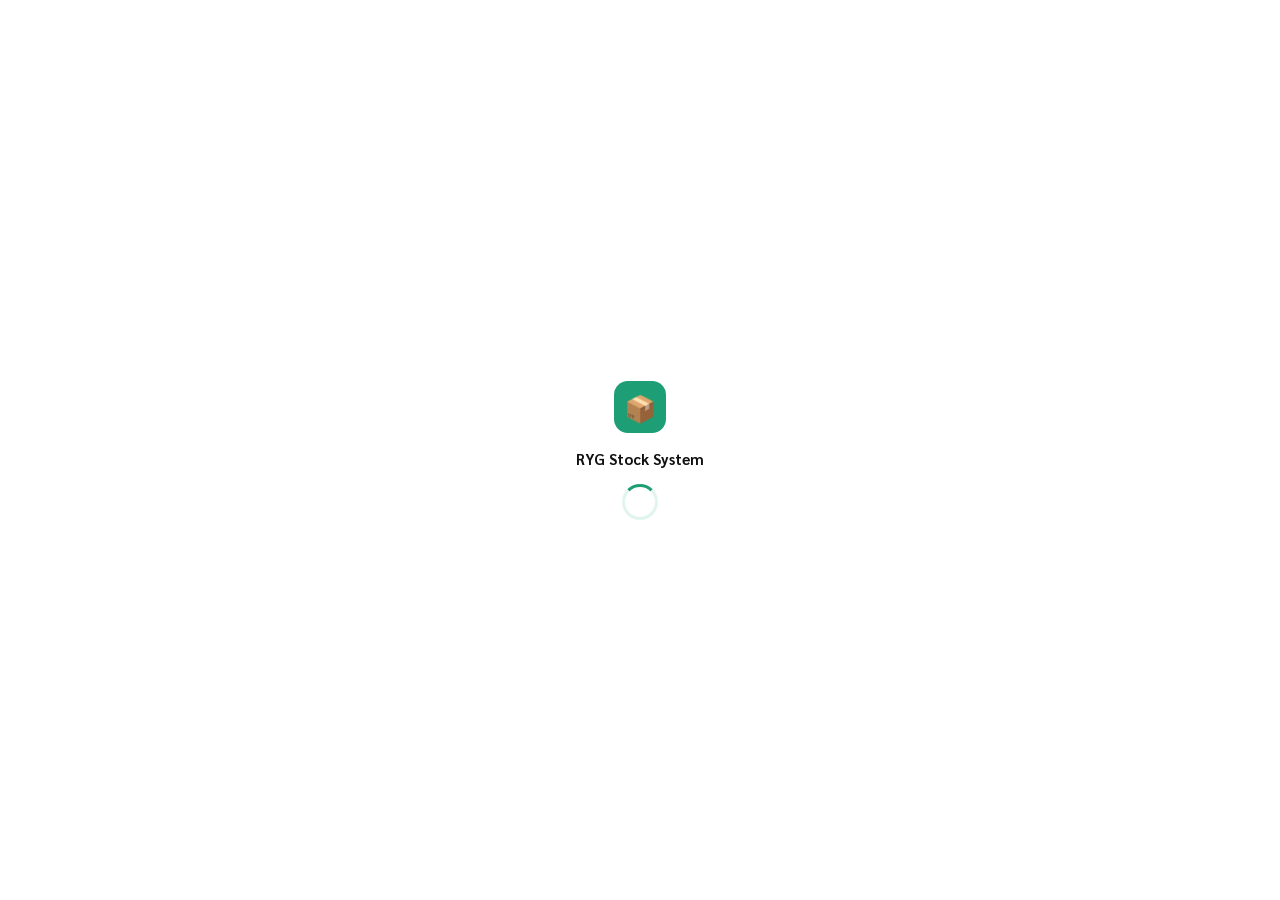
==== commit 23cdaa64: "Update index.html" ====
--- a/index.html
+++ b/index.html
@@ -2,1272 +2,1356 @@
 <html lang="th">
 <head>
 <meta charset="UTF-8"/>
-<meta name="viewport" content="width=device-width, initial-scale=1.0"/>
-<title>RYG Stock System</title>
-
-<!-- Firebase SDK v10 -->
+<meta name="viewport" content="width=device-width, initial-scale=1.0, maximum-scale=1.0"/>
+<title>RYG Stock</title>
+<link rel="preconnect" href="https://fonts.googleapis.com">
+<link href="https://fonts.googleapis.com/css2?family=Sarabun:wght@400;500;600;700&family=IBM+Plex+Mono:wght@400;600&display=swap" rel="stylesheet">
+
 <script src="https://www.gstatic.com/firebasejs/10.12.2/firebase-app-compat.js"></script>
 <script src="https://www.gstatic.com/firebasejs/10.12.2/firebase-auth-compat.js"></script>
 <script src="https://www.gstatic.com/firebasejs/10.12.2/firebase-firestore-compat.js"></script>
 
 <style>
-  :root {
-    --green: #1D9E75; --green-dark: #0F6E56; --green-light: #E1F5EE;
-    --blue: #185FA5; --blue-light: #E6F1FB;
-    --amber: #854F0B; --amber-light: #FAEEDA;
-    --red: #A32D2D; --red-light: #FCEBEB;
-    --bg: #F4F6F9; --surface: #fff;
-    --border: rgba(0,0,0,0.1); --border-md: rgba(0,0,0,0.18);
-    --text: #1a1a1a; --text-2: #555; --text-3: #888;
-    --radius: 8px; --radius-lg: 12px;
-    --font: 'Sarabun', 'Segoe UI', sans-serif;
-  }
-  * { box-sizing: border-box; margin: 0; padding: 0; }
-  body { font-family: var(--font); background: var(--bg); color: var(--text); font-size: 14px; }
-
-  /* ========== LOGIN ========== */
-  #loginScreen {
-    min-height: 100vh; display: flex; align-items: center; justify-content: center;
-    background: linear-gradient(135deg, #0F6E56 0%, #1D9E75 50%, #5DCAA5 100%);
-  }
-  .login-card {
-    background: var(--surface); border-radius: 16px; padding: 2.5rem;
-    width: 380px; box-shadow: 0 20px 60px rgba(0,0,0,0.15);
-  }
-  .login-logo { display: flex; align-items: center; gap: 12px; margin-bottom: 2rem; }
-  .logo-icon {
-    width: 48px; height: 48px; background: var(--green); border-radius: 12px;
-    display: flex; align-items: center; justify-content: center; font-size: 24px;
-  }
-  .login-card h1 { font-size: 20px; font-weight: 700; }
-  .login-card p { font-size: 13px; color: var(--text-2); margin-top: 2px; }
-  .btn-google {
-    width: 100%; padding: 12px; border: 1.5px solid var(--border-md); border-radius: var(--radius);
-    background: var(--surface); cursor: pointer; display: flex; align-items: center;
-    justify-content: center; gap: 10px; font-size: 14px; font-weight: 500; color: var(--text);
-    transition: background .15s;
-  }
-  .btn-google:hover { background: #f5f5f5; }
-  .google-icon { width: 20px; height: 20px; }
-  .login-note { font-size: 12px; color: var(--text-3); text-align: center; margin-top: 1rem; }
-
-  /* ========== LAYOUT ========== */
-  #mainApp { display: none; flex-direction: column; min-height: 100vh; }
-  .topbar {
-    background: var(--surface); border-bottom: 1px solid var(--border);
-    padding: 0 1.5rem; height: 56px; display: flex; align-items: center;
-    justify-content: space-between; position: sticky; top: 0; z-index: 50;
-  }
-  .topbar-left { display: flex; align-items: center; gap: 12px; }
-  .topbar-logo {
-    width: 32px; height: 32px; background: var(--green); border-radius: 8px;
-    display: flex; align-items: center; justify-content: center; font-size: 16px;
-  }
-  .topbar-title { font-size: 16px; font-weight: 700; }
-  .topbar-right { display: flex; align-items: center; gap: 12px; }
-  .user-chip {
-    display: flex; align-items: center; gap: 8px;
-    background: var(--bg); border-radius: 20px; padding: 4px 12px 4px 4px;
-  }
-  .user-avatar {
-    width: 28px; height: 28px; border-radius: 50%; object-fit: cover;
-    background: var(--green-light); display: flex; align-items: center;
-    justify-content: center; font-size: 12px; font-weight: 700; color: var(--green-dark);
-  }
-  .user-name { font-size: 13px; font-weight: 500; }
-  .badge-role {
-    padding: 2px 8px; border-radius: 20px; font-size: 11px; font-weight: 700;
-  }
-  .badge-admin { background: var(--green-light); color: var(--green-dark); }
-  .badge-user { background: var(--blue-light); color: var(--blue); }
-  .btn-logout {
-    padding: 6px 14px; border: 1px solid var(--border-md); border-radius: var(--radius);
-    background: transparent; cursor: pointer; font-size: 13px; color: var(--text-2);
-  }
-  .btn-logout:hover { background: var(--bg); }
-
-  .nav-tabs {
-    background: var(--surface); border-bottom: 1px solid var(--border);
-    padding: 0 1.5rem; display: flex; gap: 0;
-  }
-  .nav-tab {
-    padding: 12px 18px; font-size: 13px; color: var(--text-2); cursor: pointer;
-    border-bottom: 2px solid transparent; display: flex; align-items: center; gap: 6px;
-    white-space: nowrap;
-  }
-  .nav-tab.active { color: var(--green); border-bottom-color: var(--green); font-weight: 600; }
-  .nav-tab:hover:not(.active) { color: var(--text); }
-
-  .content { padding: 1.5rem; flex: 1; }
-
-  /* ========== CARDS ========== */
-  .stat-grid { display: grid; grid-template-columns: repeat(4, 1fr); gap: 12px; margin-bottom: 1.5rem; }
-  .stat-card {
-    background: var(--surface); border: 1px solid var(--border);
-    border-radius: var(--radius-lg); padding: 1.25rem;
-  }
-  .stat-label { font-size: 12px; color: var(--text-2); margin-bottom: 6px; }
-  .stat-value { font-size: 26px; font-weight: 700; }
-  .stat-sub { font-size: 11px; color: var(--text-3); margin-top: 2px; }
-  .card {
-    background: var(--surface); border: 1px solid var(--border);
-    border-radius: var(--radius-lg); overflow: hidden;
-  }
-  .card-header {
-    padding: 1rem 1.25rem; border-bottom: 1px solid var(--border);
-    display: flex; align-items: center; justify-content: space-between;
-  }
-  .card-title { font-size: 14px; font-weight: 600; }
-
-  /* ========== TABLE ========== */
-  .table-wrap { overflow-x: auto; }
-  table { width: 100%; border-collapse: collapse; table-layout: fixed; }
-  th {
-    padding: 10px 14px; text-align: left; font-size: 11px; font-weight: 600;
-    color: var(--text-3); background: #FAFAFA; border-bottom: 1px solid var(--border);
-    text-transform: uppercase; letter-spacing: 0.5px;
-  }
-  td { padding: 10px 14px; font-size: 13px; border-bottom: 1px solid var(--border); }
-  tr:last-child td { border-bottom: none; }
-  tr:hover td { background: #FAFAFA; }
-
-  /* ========== BADGES ========== */
-  .badge { display: inline-flex; padding: 3px 9px; border-radius: 20px; font-size: 11px; font-weight: 600; }
-  .badge-ok { background: var(--green-light); color: var(--green-dark); }
-  .badge-low { background: var(--amber-light); color: var(--amber); }
-  .badge-out { background: var(--red-light); color: var(--red); }
-  .badge-in { background: var(--green-light); color: var(--green-dark); }
-  .badge-out2 { background: var(--red-light); color: var(--red); }
-
-  /* ========== BUTTONS ========== */
-  .btn { padding: 7px 14px; border-radius: var(--radius); font-size: 13px; cursor: pointer; border: 1px solid var(--border-md); background: var(--surface); color: var(--text-2); display: inline-flex; align-items: center; gap: 6px; }
-  .btn:hover { background: var(--bg); }
-  .btn-primary { background: var(--green); color: #fff; border-color: var(--green); }
-  .btn-primary:hover { background: var(--green-dark); }
-  .btn-danger { background: var(--red-light); color: var(--red); border-color: #F09595; }
-  .btn-icon { padding: 5px 8px; border-radius: 6px; }
-
-  /* ========== FORM ========== */
-  .field { margin-bottom: 1rem; }
-  .field label { display: block; font-size: 12px; font-weight: 600; color: var(--text-2); margin-bottom: 5px; }
-  .field input, .field select, .field textarea {
-    width: 100%; padding: 8px 12px; border: 1px solid var(--border-md);
-    border-radius: var(--radius); font-size: 13px; font-family: var(--font);
-    background: var(--surface); color: var(--text);
-  }
-  .field textarea { resize: vertical; min-height: 72px; }
-  .field input:focus, .field select:focus, .field textarea:focus {
-    outline: none; border-color: var(--green);
-  }
-  .grid-2 { display: grid; grid-template-columns: 1fr 1fr; gap: 12px; }
-
-  /* ========== MODAL ========== */
-  .modal-overlay {
-    position: fixed; inset: 0; background: rgba(0,0,0,0.45);
-    display: flex; align-items: center; justify-content: center; z-index: 200;
-  }
-  .modal {
-    background: var(--surface); border-radius: 14px; padding: 1.75rem;
-    width: 520px; max-width: 95vw; max-height: 90vh; overflow-y: auto;
-  }
-  .modal-lg { width: 680px; }
-  .modal-title { font-size: 16px; font-weight: 700; margin-bottom: 1.25rem; }
-  .modal-actions { display: flex; gap: 8px; justify-content: flex-end; margin-top: 1.5rem; padding-top: 1rem; border-top: 1px solid var(--border); }
-
-  /* ========== QR ========== */
-  .qr-panel {
-    max-width: 520px; margin: 0 auto;
-    background: var(--surface); border: 1px solid var(--border);
-    border-radius: var(--radius-lg); padding: 2rem;
-  }
-  .qr-box {
-    width: 200px; height: 200px; border: 2px dashed var(--border-md);
-    border-radius: var(--radius-lg); margin: 1.5rem auto;
-    display: flex; flex-direction: column; align-items: center;
-    justify-content: center; gap: 10px; cursor: pointer; color: var(--text-3);
-    font-size: 13px; overflow: hidden; position: relative;
-  }
-  .qr-box:hover { border-color: var(--green); color: var(--green); }
-  .scan-line {
-    position: absolute; top: 0; left: 0; right: 0; height: 3px;
-    background: var(--green); animation: scanAnim 1.8s ease-in-out infinite;
-  }
-  @keyframes scanAnim { 0%{top:0} 50%{top:calc(100% - 3px)} 100%{top:0} }
-  .qr-result {
-    background: var(--bg); border-radius: var(--radius);
-    padding: 1rem 1.25rem; margin: 1rem 0;
-  }
-  .result-row { display: flex; justify-content: space-between; align-items: baseline; margin-bottom: 6px; }
-  .result-label { font-size: 12px; color: var(--text-3); }
-  .result-value { font-size: 13px; font-weight: 600; }
-  .op-tabs { display: flex; gap: 8px; margin: 1rem 0; }
-  .op-tab {
-    flex: 1; padding: 10px; border: 1px solid var(--border-md);
-    border-radius: var(--radius); cursor: pointer; font-size: 13px;
-    font-weight: 500; text-align: center; color: var(--text-2); background: var(--bg);
-  }
-  .op-tab.active { background: var(--green); border-color: var(--green); color: #fff; }
-  .qty-row { display: flex; align-items: center; gap: 10px; margin: 1rem 0; }
-  .qty-btn {
-    width: 36px; height: 36px; border: 1px solid var(--border-md); border-radius: var(--radius);
-    background: var(--bg); cursor: pointer; font-size: 20px; font-weight: 300;
-    display: flex; align-items: center; justify-content: center;
-  }
-  .qty-input {
-    width: 70px; text-align: center; padding: 8px; border: 1px solid var(--border-md);
-    border-radius: var(--radius); font-size: 16px; font-weight: 700;
-  }
-
-  /* ========== HISTORY ========== */
-  .hist-dot { width: 8px; height: 8px; border-radius: 50%; flex-shrink: 0; }
-
-  /* ========== SERVICE FORM ========== */
-  .service-ref {
-    background: var(--green-light); border-radius: var(--radius);
-    padding: 10px 14px; margin-bottom: 1rem;
-    display: flex; align-items: center; justify-content: space-between;
-  }
-  .service-ref-label { font-size: 12px; color: var(--green-dark); }
-  .service-ref-no { font-size: 18px; font-weight: 700; color: var(--green-dark); font-family: monospace; }
-
-  /* ========== PRINT ========== */
-  @media print {
-    #mainApp, .topbar, .nav-tabs, .content { display: none !important; }
-    #printArea { display: block !important; }
-  }
-  #printArea { display: none; }
-  .print-doc {
-    max-width: 750px; margin: 0 auto; padding: 2rem; font-family: 'Sarabun', sans-serif;
-  }
-  .print-header { text-align: center; margin-bottom: 1.5rem; border-bottom: 2px solid #000; padding-bottom: 1rem; }
-  .print-title { font-size: 20px; font-weight: 700; margin-bottom: 4px; }
-  .print-meta { display: grid; grid-template-columns: 1fr 1fr; gap: 8px; margin: 1rem 0; }
-  .print-meta-item { }
-  .print-meta-label { font-size: 11px; color: #666; }
-  .print-meta-value { font-size: 13px; font-weight: 600; }
-  .print-table { width: 100%; border-collapse: collapse; margin-top: 1rem; }
-  .print-table th, .print-table td { border: 1px solid #ccc; padding: 8px 10px; font-size: 13px; }
-  .print-table th { background: #f0f0f0; font-weight: 700; }
-  .print-sign { display: grid; grid-template-columns: 1fr 1fr; gap: 2rem; margin-top: 3rem; }
-  .sign-box { text-align: center; }
-  .sign-line { border-top: 1px solid #000; margin-top: 3rem; padding-top: 6px; font-size: 12px; }
-
-  /* ========== NOTIF ========== */
-  #notif {
-    position: fixed; bottom: 24px; right: 24px;
-    background: var(--green); color: #fff; padding: 12px 20px;
-    border-radius: var(--radius); font-size: 13px; font-weight: 500;
-    opacity: 0; transition: opacity .3s; z-index: 999; pointer-events: none;
-  }
-  #notif.show { opacity: 1; }
-  #notif.error { background: var(--red); }
-
-  /* ========== LOADING ========== */
-  #loadingScreen {
-    position: fixed; inset: 0; background: #fff;
-    display: flex; flex-direction: column; align-items: center; justify-content: center; z-index: 9999;
-  }
-  .spinner {
-    width: 40px; height: 40px; border: 3px solid var(--green-light);
-    border-top-color: var(--green); border-radius: 50%;
-    animation: spin .8s linear infinite;
-  }
-  @keyframes spin { to { transform: rotate(360deg); } }
-
-  /* ========== UTILS ========== */
-  .search-bar { display: flex; gap: 8px; align-items: center; }
-  .search-input {
-    padding: 7px 12px; border: 1px solid var(--border-md); border-radius: var(--radius);
-    font-size: 13px; width: 220px; background: var(--surface); color: var(--text);
-  }
-  .bar-bg { background: #E5E7EB; border-radius: 4px; height: 7px; }
-  .bar-fill { background: var(--green); height: 7px; border-radius: 4px; transition: width .4s; }
-  .section-gap { margin-bottom: 1.5rem; }
-  .flex { display: flex; }
-  .gap8 { gap: 8px; }
-  .items-center { align-items: center; }
-  .justify-between { justify-content: space-between; }
-  .text-sm { font-size: 12px; }
-  .text-muted { color: var(--text-3); }
-  .mono { font-family: monospace; }
-  .fw600 { font-weight: 600; }
+:root {
+  --g: #1D9E75; --gd: #0F6E56; --gl: #E1F5EE; --gll: #F0FAF6;
+  --b: #185FA5; --bl: #E6F1FB;
+  --am: #7A4400; --aml: #FFF0DC;
+  --r: #C0392B; --rl: #FDECEA;
+  --pu: #5B3DC8; --pul: #EEEAFF;
+  --bg: #F2F4F7; --surf: #fff;
+  --bdr: rgba(0,0,0,0.08); --bdrm: rgba(0,0,0,0.15);
+  --tx: #111; --tx2: #555; --tx3: #999;
+  --rad: 10px; --radlg: 14px; --radsm: 6px;
+  --font: 'Sarabun','Segoe UI',sans-serif;
+  --mono: 'IBM Plex Mono',monospace;
+  --nav-h: 60px;  /* bottom nav height on mobile */
+  --top-h: 52px;
+}
+*{box-sizing:border-box;margin:0;padding:0;-webkit-tap-highlight-color:transparent;}
+html{scroll-behavior:smooth;}
+body{font-family:var(--font);background:var(--bg);color:var(--tx);font-size:14px;overflow-x:hidden;}
+
+/* ══════════════════════════════════════
+   LOADING
+══════════════════════════════════════ */
+#loadingScreen{position:fixed;inset:0;background:#fff;display:flex;flex-direction:column;align-items:center;justify-content:center;z-index:9999;gap:16px;}
+.spinner{width:36px;height:36px;border:3px solid var(--gl);border-top-color:var(--g);border-radius:50%;animation:spin .7s linear infinite;}
+@keyframes spin{to{transform:rotate(360deg);}}
+
+/* ══════════════════════════════════════
+   LOGIN
+══════════════════════════════════════ */
+#loginScreen{min-height:100vh;display:none;align-items:center;justify-content:center;background:linear-gradient(150deg,#0a5c45,#1D9E75 55%,#64d4aa);}
+.login-card{background:#fff;border-radius:20px;padding:2.2rem;width:340px;max-width:90vw;box-shadow:0 24px 64px rgba(0,0,0,.18);}
+.login-logo{display:flex;align-items:center;gap:12px;margin-bottom:1.8rem;}
+.logo-box{width:44px;height:44px;background:var(--g);border-radius:12px;display:flex;align-items:center;justify-content:center;font-size:22px;flex-shrink:0;}
+.login-card h1{font-size:18px;font-weight:700;}
+.login-card p{font-size:12px;color:var(--tx3);}
+.btn-google{width:100%;padding:11px;border:1.5px solid var(--bdrm);border-radius:var(--rad);background:#fff;cursor:pointer;display:flex;align-items:center;justify-content:center;gap:10px;font-size:14px;font-weight:600;color:var(--tx);font-family:var(--font);transition:background .15s;}
+.btn-google:hover{background:#f5f5f5;}
+.login-note{font-size:11px;color:var(--tx3);text-align:center;margin-top:.9rem;line-height:1.6;}
+
+/* ══════════════════════════════════════
+   APP SHELL
+══════════════════════════════════════ */
+#mainApp{display:none;flex-direction:column;min-height:100vh;}
+
+/* TOP BAR */
+.topbar{background:var(--surf);border-bottom:1px solid var(--bdr);height:var(--top-h);display:flex;align-items:center;padding:0 1rem;position:sticky;top:0;z-index:100;gap:10px;}
+.topbar-logo{width:30px;height:30px;background:var(--g);border-radius:8px;display:flex;align-items:center;justify-content:center;font-size:15px;flex-shrink:0;}
+.topbar-title{font-size:15px;font-weight:700;flex:1;}
+.user-mini{display:flex;align-items:center;gap:7px;}
+.user-ava{width:28px;height:28px;border-radius:50%;object-fit:cover;background:var(--gl);display:flex;align-items:center;justify-content:center;font-size:11px;font-weight:700;color:var(--gd);flex-shrink:0;}
+.user-name-top{font-size:12px;font-weight:600;max-width:90px;overflow:hidden;text-overflow:ellipsis;white-space:nowrap;}
+.badge-role{padding:2px 7px;border-radius:20px;font-size:10px;font-weight:700;}
+.badge-admin{background:var(--gl);color:var(--gd);}
+.badge-user{background:var(--bl);color:var(--b);}
+.btn-topout{padding:5px 10px;border:1px solid var(--bdrm);border-radius:var(--radsm);background:transparent;cursor:pointer;font-size:12px;color:var(--tx2);font-family:var(--font);}
+
+/* DESKTOP NAV TABS */
+.nav-tabs{background:var(--surf);border-bottom:1px solid var(--bdr);padding:0 1rem;display:flex;overflow-x:auto;scrollbar-width:none;}
+.nav-tabs::-webkit-scrollbar{display:none;}
+.nav-tab{padding:10px 14px;font-size:13px;color:var(--tx2);cursor:pointer;border-bottom:2px solid transparent;display:flex;align-items:center;gap:5px;white-space:nowrap;flex-shrink:0;}
+.nav-tab.active{color:var(--g);border-bottom-color:var(--g);font-weight:700;}
+
+/* CONTENT */
+.content{padding:1rem;flex:1;padding-bottom:calc(var(--nav-h) + 1rem);}
+@media(min-width:768px){.content{padding:1.25rem;padding-bottom:1.25rem;}}
+
+/* MOBILE BOTTOM NAV */
+.bottom-nav{display:none;position:fixed;bottom:0;left:0;right:0;height:var(--nav-h);background:var(--surf);border-top:1px solid var(--bdr);z-index:100;align-items:stretch;}
+.bnav-item{flex:1;display:flex;flex-direction:column;align-items:center;justify-content:center;gap:2px;cursor:pointer;color:var(--tx3);font-size:10px;font-weight:500;padding:6px 2px;min-width:0;}
+.bnav-item .ico{font-size:19px;line-height:1;}
+.bnav-item.active{color:var(--g);}
+.bnav-item.active .ico{transform:scale(1.1);}
+@media(max-width:767px){
+  .nav-tabs{display:none;}
+  .bottom-nav{display:flex;}
+}
+
+/* ══════════════════════════════════════
+   STAT CARDS
+══════════════════════════════════════ */
+.stat-grid{display:grid;grid-template-columns:repeat(2,1fr);gap:10px;margin-bottom:1rem;}
+@media(min-width:600px){.stat-grid{grid-template-columns:repeat(4,1fr);}}
+.stat-card{background:var(--surf);border:1px solid var(--bdr);border-radius:var(--radlg);padding:1rem;}
+.stat-label{font-size:11px;color:var(--tx2);margin-bottom:4px;}
+.stat-value{font-size:24px;font-weight:700;line-height:1.1;}
+.stat-sub{font-size:10px;color:var(--tx3);margin-top:2px;}
+
+/* ══════════════════════════════════════
+   CARDS
+══════════════════════════════════════ */
+.card{background:var(--surf);border:1px solid var(--bdr);border-radius:var(--radlg);overflow:hidden;}
+.card-header{padding:.85rem 1rem;border-bottom:1px solid var(--bdr);display:flex;align-items:center;justify-content:space-between;gap:8px;}
+.card-title{font-size:13px;font-weight:700;}
+.section-gap{margin-bottom:1rem;}
+
+/* ══════════════════════════════════════
+   CATEGORY GROUP (accordion)
+══════════════════════════════════════ */
+.cat-group{margin-bottom:.75rem;}
+.cat-header{background:var(--surf);border:1px solid var(--bdr);border-radius:var(--rad);padding:.7rem 1rem;display:flex;align-items:center;gap:10px;cursor:pointer;user-select:none;transition:background .15s;}
+.cat-header:hover{background:var(--gll);}
+.cat-header.open{border-radius:var(--rad) var(--rad) 0 0;border-bottom-color:transparent;}
+.cat-icon{font-size:18px;width:28px;text-align:center;flex-shrink:0;}
+.cat-name{font-size:14px;font-weight:700;flex:1;}
+.cat-count{font-size:12px;color:var(--tx3);}
+.cat-counts{display:flex;gap:6px;align-items:center;}
+.cat-arrow{font-size:11px;color:var(--tx3);transition:transform .2s;flex-shrink:0;}
+.cat-header.open .cat-arrow{transform:rotate(180deg);}
+.cat-body{display:none;border:1px solid var(--bdr);border-top:none;border-radius:0 0 var(--rad) var(--rad);overflow:hidden;}
+.cat-body.open{display:block;}
+
+/* Item rows inside category */
+.item-row{display:grid;grid-template-columns:1fr auto;gap:8px;align-items:center;padding:.7rem 1rem;border-bottom:1px solid var(--bdr);cursor:pointer;transition:background .12s;}
+.item-row:last-child{border-bottom:none;}
+.item-row:hover,.item-row:active{background:var(--gll);}
+.item-row.expanded{background:var(--gll);}
+.item-code{font-family:var(--mono);font-size:10px;color:var(--tx3);}
+.item-name{font-size:13px;font-weight:600;line-height:1.3;}
+.item-right{display:flex;flex-direction:column;align-items:flex-end;gap:4px;}
+.qty-pill{font-size:13px;font-weight:700;color:var(--tx);}
+
+/* Item expand detail */
+.item-expand{display:none;background:#F7FBF9;border-top:1px solid var(--bdr);padding:.9rem 1rem;}
+.item-expand.open{display:block;}
+
+/* Unit cards inside expand */
+.units-grid{display:grid;grid-template-columns:repeat(auto-fill,minmax(260px,1fr));gap:8px;margin-top:.7rem;}
+.unit-card{background:#fff;border:1px solid var(--bdr);border-radius:var(--radsm);padding:.7rem .85rem;display:flex;gap:10px;align-items:flex-start;}
+.unit-dot{width:8px;height:8px;border-radius:50%;flex-shrink:0;margin-top:4px;}
+.dot-available{background:#1D9E75;}
+.dot-used{background:#aaa;}
+.dot-damaged{background:#E5A600;}
+.unit-info{flex:1;min-width:0;}
+.unit-sn{font-family:var(--mono);font-size:11px;font-weight:600;color:var(--pu);background:var(--pul);padding:2px 7px;border-radius:4px;display:inline-block;margin-bottom:3px;}
+.unit-nosn{font-family:var(--mono);font-size:10px;color:var(--tx3);background:#F0F0F0;padding:2px 7px;border-radius:4px;display:inline-block;margin-bottom:3px;}
+.unit-detail{font-size:11px;color:var(--tx2);line-height:1.4;}
+.unit-note{font-size:11px;color:var(--am);margin-top:2px;}
+.unit-loc{font-size:11px;color:var(--tx3);}
+.unit-actions{display:flex;gap:4px;flex-shrink:0;}
+
+/* ══════════════════════════════════════
+   BADGES
+══════════════════════════════════════ */
+.badge{display:inline-flex;align-items:center;padding:2px 8px;border-radius:20px;font-size:10px;font-weight:700;line-height:1.4;}
+.badge-ok{background:var(--gl);color:var(--gd);}
+.badge-low{background:var(--aml);color:var(--am);}
+.badge-out{background:var(--rl);color:var(--r);}
+.badge-in{background:var(--gl);color:var(--gd);}
+.badge-out2{background:var(--rl);color:var(--r);}
+.badge-avail{background:var(--gl);color:var(--gd);}
+.badge-used2{background:#F0F0F0;color:#777;}
+.badge-dmg{background:var(--aml);color:var(--am);}
+.badge-sn{background:var(--pul);color:var(--pu);font-family:var(--mono);}
+
+/* ══════════════════════════════════════
+   BUTTONS
+══════════════════════════════════════ */
+.btn{padding:7px 13px;border-radius:var(--rad);font-size:13px;cursor:pointer;border:1px solid var(--bdrm);background:var(--surf);color:var(--tx2);display:inline-flex;align-items:center;gap:5px;font-family:var(--font);line-height:1;transition:background .12s;}
+.btn:hover{background:var(--bg);}
+.btn:disabled{opacity:.4;cursor:not-allowed;}
+.btn-primary{background:var(--g);color:#fff;border-color:var(--g);}
+.btn-primary:hover{background:var(--gd);}
+.btn-danger{background:var(--rl);color:var(--r);border-color:#F0A0A0;}
+.btn-sm{padding:5px 10px;font-size:12px;}
+.btn-icon{padding:5px 7px;border-radius:var(--radsm);}
+.btn-full{width:100%;justify-content:center;}
+
+/* ══════════════════════════════════════
+   FORM
+══════════════════════════════════════ */
+.field{margin-bottom:.85rem;}
+.field label{display:block;font-size:11px;font-weight:700;color:var(--tx2);margin-bottom:4px;letter-spacing:.3px;}
+.field input,.field select,.field textarea{width:100%;padding:9px 11px;border:1px solid var(--bdrm);border-radius:var(--rad);font-size:13px;font-family:var(--font);background:var(--surf);color:var(--tx);}
+.field textarea{resize:vertical;min-height:64px;}
+.field input:focus,.field select:focus,.field textarea:focus{outline:none;border-color:var(--g);box-shadow:0 0 0 3px rgba(29,158,117,.12);}
+.grid-2{display:grid;grid-template-columns:1fr 1fr;gap:10px;}
+@media(max-width:480px){.grid-2{grid-template-columns:1fr;}}
+
+/* ══════════════════════════════════════
+   MODAL
+══════════════════════════════════════ */
+.modal-overlay{position:fixed;inset:0;background:rgba(0,0,0,.5);display:flex;align-items:flex-end;justify-content:center;z-index:300;}
+@media(min-width:600px){.modal-overlay{align-items:center;}}
+.modal{background:var(--surf);border-radius:20px 20px 0 0;padding:1.5rem;width:100%;max-width:100vw;max-height:92vh;overflow-y:auto;}
+@media(min-width:600px){.modal{border-radius:var(--radlg);width:540px;max-height:88vh;}}
+.modal-lg{max-width:100vw;}
+@media(min-width:700px){.modal-lg{width:680px;}}
+.modal-title{font-size:15px;font-weight:700;margin-bottom:1.1rem;}
+.modal-actions{display:flex;gap:8px;justify-content:flex-end;margin-top:1.25rem;padding-top:1rem;border-top:1px solid var(--bdr);}
+.modal-handle{width:36px;height:4px;background:var(--bdrm);border-radius:4px;margin:0 auto 1rem;}
+
+/* ══════════════════════════════════════
+   QR PANEL
+══════════════════════════════════════ */
+.qr-wrap{max-width:480px;margin:0 auto;}
+.qr-box{width:180px;height:180px;border:2px dashed var(--bdrm);border-radius:var(--radlg);margin:1.2rem auto;display:flex;flex-direction:column;align-items:center;justify-content:center;gap:8px;cursor:pointer;color:var(--tx3);font-size:12px;position:relative;overflow:hidden;transition:border-color .2s;}
+.qr-box:hover{border-color:var(--g);color:var(--g);}
+.scan-line{position:absolute;top:0;left:0;right:0;height:3px;background:var(--g);animation:scanAnim 1.8s ease-in-out infinite;}
+@keyframes scanAnim{0%{top:0}50%{top:calc(100% - 3px)}100%{top:0}}
+.qr-result{background:var(--bg);border-radius:var(--rad);padding:.9rem 1rem;margin:.9rem 0;}
+.res-row{display:flex;justify-content:space-between;align-items:baseline;margin-bottom:5px;}
+.res-lbl{font-size:11px;color:var(--tx3);}
+.res-val{font-size:13px;font-weight:600;}
+.op-tabs{display:flex;gap:8px;margin:.9rem 0;}
+.op-tab{flex:1;padding:10px;border:1px solid var(--bdrm);border-radius:var(--rad);cursor:pointer;font-size:13px;font-weight:600;text-align:center;color:var(--tx2);background:var(--bg);font-family:var(--font);}
+.op-tab.active{background:var(--g);border-color:var(--g);color:#fff;}
+
+/* ══════════════════════════════════════
+   WITHDRAW
+══════════════════════════════════════ */
+.service-ref{background:var(--gl);border-radius:var(--rad);padding:.7rem 1rem;margin-bottom:1rem;display:flex;align-items:center;justify-content:space-between;}
+.service-ref-no{font-family:var(--mono);font-size:16px;font-weight:700;color:var(--gd);}
+.service-ref-lbl{font-size:11px;color:var(--gd);}
+
+/* Unit picker */
+.unit-picker{border:1px solid var(--bdrm);border-radius:var(--rad);overflow:hidden;max-height:260px;overflow-y:auto;}
+.unit-pick-row{display:flex;align-items:center;gap:10px;padding:9px 12px;border-bottom:1px solid var(--bdr);cursor:pointer;}
+.unit-pick-row:last-child{border-bottom:none;}
+.unit-pick-row.selected{background:var(--gll);}
+.upick-cb{width:17px;height:17px;flex-shrink:0;cursor:pointer;}
+
+/* SN input rows */
+.sn-row{display:grid;grid-template-columns:1fr 1.6fr 1fr auto;gap:6px;align-items:center;margin-bottom:6px;}
+@media(max-width:520px){.sn-row{grid-template-columns:1fr 1fr;gap:6px;}}
+.sn-row input{padding:7px 9px;border:1px solid var(--bdrm);border-radius:var(--radsm);font-size:12px;font-family:var(--mono);width:100%;}
+@media(max-width:520px){.sn-row input:nth-child(3){display:none;}}
+
+/* Withdraw list table on mobile → cards */
+.wd-list{display:flex;flex-direction:column;gap:6px;}
+.wd-item{background:var(--bg);border-radius:var(--rad);padding:.7rem .9rem;display:flex;align-items:center;gap:10px;}
+.wd-item-info{flex:1;min-width:0;}
+.wd-item-name{font-size:13px;font-weight:600;overflow:hidden;text-overflow:ellipsis;white-space:nowrap;}
+.wd-item-meta{font-size:11px;color:var(--tx3);}
+
+/* Withdraw summary sticky on mobile */
+.wd-summary-sticky{position:sticky;bottom:calc(var(--nav-h) + 8px);background:var(--surf);border:1px solid var(--bdr);border-radius:var(--radlg);padding:.9rem 1rem;box-shadow:0 -4px 20px rgba(0,0,0,.07);margin-top:.9rem;}
+@media(min-width:768px){.wd-summary-sticky{position:static;box-shadow:none;}}
+
+/* ══════════════════════════════════════
+   HISTORY - mobile cards
+══════════════════════════════════════ */
+.hist-list{display:flex;flex-direction:column;gap:8px;}
+.hist-card{background:var(--surf);border:1px solid var(--bdr);border-radius:var(--rad);padding:.8rem 1rem;}
+.hist-top{display:flex;align-items:center;gap:8px;margin-bottom:5px;}
+.hist-dot{width:8px;height:8px;border-radius:50%;flex-shrink:0;}
+.hist-item{font-size:13px;font-weight:600;}
+.hist-sn{font-family:var(--mono);font-size:11px;color:var(--pu);}
+.hist-meta{font-size:11px;color:var(--tx3);line-height:1.6;}
+.hist-ref{font-family:var(--mono);font-size:10px;color:var(--tx3);}
+
+/* ══════════════════════════════════════
+   SEARCH BAR
+══════════════════════════════════════ */
+.search-bar{display:flex;gap:7px;align-items:center;flex-wrap:wrap;}
+.search-input{padding:8px 11px;border:1px solid var(--bdrm);border-radius:var(--rad);font-size:13px;flex:1;min-width:160px;background:var(--surf);font-family:var(--font);}
+.search-input:focus{outline:none;border-color:var(--g);}
+
+/* ══════════════════════════════════════
+   PRINT
+══════════════════════════════════════ */
+@media print{
+  #mainApp,.topbar,.nav-tabs,.content,.bottom-nav{display:none!important;}
+  #printArea{display:block!important;}
+}
+#printArea{display:none;}
+.print-doc{max-width:750px;margin:0 auto;padding:2rem;font-family:'Sarabun',sans-serif;}
+.print-header{text-align:center;margin-bottom:1.5rem;border-bottom:2px solid #000;padding-bottom:1rem;}
+.print-title{font-size:20px;font-weight:700;}
+.print-meta{display:grid;grid-template-columns:1fr 1fr;gap:8px;margin:1rem 0;}
+.pm-lbl{font-size:11px;color:#666;}
+.pm-val{font-size:13px;font-weight:600;}
+.print-table{width:100%;border-collapse:collapse;margin-top:1rem;}
+.print-table th,.print-table td{border:1px solid #ccc;padding:7px 9px;font-size:12px;}
+.print-table th{background:#f0f0f0;font-weight:700;}
+.print-sign{display:grid;grid-template-columns:1fr 1fr;gap:2rem;margin-top:3rem;}
+.sign-box{text-align:center;}
+.sign-line{border-top:1px solid #000;margin-top:3rem;padding-top:6px;font-size:12px;}
+
+/* ══════════════════════════════════════
+   NOTIF
+══════════════════════════════════════ */
+#notif{position:fixed;bottom:calc(var(--nav-h) + 12px);left:50%;transform:translateX(-50%);background:var(--g);color:#fff;padding:10px 18px;border-radius:30px;font-size:13px;font-weight:600;opacity:0;transition:opacity .3s;z-index:999;pointer-events:none;white-space:nowrap;box-shadow:0 4px 20px rgba(0,0,0,.2);}
+#notif.show{opacity:1;}
+#notif.error{background:var(--r);}
+@media(min-width:768px){#notif{bottom:24px;}}
+
+/* ══════════════════════════════════════
+   UTILS
+══════════════════════════════════════ */
+.flex{display:flex;} .gap8{gap:8px;} .items-c{align-items:center;} .jb{justify-content:space-between;}
+.mono{font-family:var(--mono);} .fw7{font-weight:700;} .fz12{font-size:12px;} .fz11{font-size:11px;}
+.txm{color:var(--tx2);} .txmute{color:var(--tx3);}
+.bar-bg{background:#E5E7EB;border-radius:4px;height:6px;}
+.bar-fill{background:var(--g);height:6px;border-radius:4px;transition:width .4s;}
+.empty-state{text-align:center;padding:2.5rem 1rem;color:var(--tx3);font-size:13px;}
+.info-box{background:var(--bl);border-radius:var(--rad);padding:.75rem 1rem;font-size:12px;color:var(--b);margin:.7rem 0;}
+
+/* Dashboard 2-col grid */
+.dash-grid{display:grid;grid-template-columns:1fr;gap:1rem;margin-bottom:1rem;}
+@media(min-width:640px){.dash-grid{grid-template-columns:1fr 1fr;}}
 </style>
 </head>
 <body>
 
 <!-- LOADING -->
 <div id="loadingScreen">
-  <div style="width:48px;height:48px;background:var(--green);border-radius:12px;display:flex;align-items:center;justify-content:center;font-size:28px;margin-bottom:1rem;">📦</div>
-  <div style="font-size:16px;font-weight:600;margin-bottom:1rem;">RYG Stock System</div>
+  <div class="logo-box" style="width:52px;height:52px;font-size:26px;border-radius:14px;">📦</div>
+  <div style="font-size:15px;font-weight:700;">RYG Stock System</div>
   <div class="spinner"></div>
 </div>
 
 <!-- LOGIN -->
-<div id="loginScreen" style="display:none;">
+<div id="loginScreen">
   <div class="login-card">
     <div class="login-logo">
-      <div class="logo-icon">📦</div>
-      <div>
-        <h1>RYG Stock System</h1>
-        <p>ระบบจัดการสต็อก Spare Part</p>
-      </div>
+      <div class="logo-box">📦</div>
+      <div><h1>RYG Stock</h1><p>ระบบจัดการ Spare Part</p></div>
     </div>
     <button class="btn-google" onclick="signInGoogle()">
-      <svg class="google-icon" viewBox="0 0 24 24">
-        <path fill="#4285F4" d="M22.56 12.25c0-.78-.07-1.53-.2-2.25H12v4.26h5.92c-.26 1.37-1.04 2.53-2.21 3.31v2.77h3.57c2.08-1.92 3.28-4.74 3.28-8.09z"/>
-        <path fill="#34A853" d="M12 23c2.97 0 5.46-.98 7.28-2.66l-3.57-2.77c-.98.66-2.23 1.06-3.71 1.06-2.86 0-5.29-1.93-6.16-4.53H2.18v2.84C3.99 20.53 7.7 23 12 23z"/>
-        <path fill="#FBBC05" d="M5.84 14.09c-.22-.66-.35-1.36-.35-2.09s.13-1.43.35-2.09V7.07H2.18C1.43 8.55 1 10.22 1 12s.43 3.45 1.18 4.93l2.85-2.22.81-.62z"/>
-        <path fill="#EA4335" d="M12 5.38c1.62 0 3.06.56 4.21 1.64l3.15-3.15C17.45 2.09 14.97 1 12 1 7.7 1 3.99 3.47 2.18 7.07l3.66 2.84c.87-2.6 3.3-4.53 6.16-4.53z"/>
-      </svg>
+      <svg width="18" height="18" viewBox="0 0 24 24"><path fill="#4285F4" d="M22.56 12.25c0-.78-.07-1.53-.2-2.25H12v4.26h5.92c-.26 1.37-1.04 2.53-2.21 3.31v2.77h3.57c2.08-1.92 3.28-4.74 3.28-8.09z"/><path fill="#34A853" d="M12 23c2.97 0 5.46-.98 7.28-2.66l-3.57-2.77c-.98.66-2.23 1.06-3.71 1.06-2.86 0-5.29-1.93-6.16-4.53H2.18v2.84C3.99 20.53 7.7 23 12 23z"/><path fill="#FBBC05" d="M5.84 14.09c-.22-.66-.35-1.36-.35-2.09s.13-1.43.35-2.09V7.07H2.18C1.43 8.55 1 10.22 1 12s.43 3.45 1.18 4.93l2.85-2.22.81-.62z"/><path fill="#EA4335" d="M12 5.38c1.62 0 3.06.56 4.21 1.64l3.15-3.15C17.45 2.09 14.97 1 12 1 7.7 1 3.99 3.47 2.18 7.07l3.66 2.84c.87-2.6 3.3-4.53 6.16-4.53z"/></svg>
       เข้าสู่ระบบด้วย Google
     </button>
-    <div class="login-note">ระบบจะตรวจสอบสิทธิ์จาก Email ที่กำหนดไว้ใน Firestore<br>Admin ต้องได้รับการอนุมัติจากผู้ดูแลระบบ</div>
+    <div class="login-note">ระบบตรวจสอบสิทธิ์จาก Firestore<br>ต้องได้รับการอนุมัติจากผู้ดูแลระบบ</div>
   </div>
 </div>
 
 <!-- MAIN APP -->
 <div id="mainApp">
   <div class="topbar">
-    <div class="topbar-left">
-      <div class="topbar-logo">📦</div>
-      <span class="topbar-title">RYG Stock System</span>
-    </div>
-    <div class="topbar-right">
-      <div class="user-chip">
-        <img id="userAvatar" class="user-avatar" src="" onerror="this.style.display='none'" alt=""/>
-        <span id="userAvatarFallback" class="user-avatar"></span>
-        <span id="userDisplayName" class="user-name"></span>
-      </div>
-      <span id="roleLabel" class="badge-role badge-admin">Admin</span>
-      <button class="btn-logout" onclick="doLogout()">ออกจากระบบ</button>
+    <div class="topbar-logo">📦</div>
+    <span class="topbar-title">RYG Stock</span>
+    <div class="user-mini">
+      <img id="uAvatar" class="user-ava" src="" onerror="this.style.display='none'" alt=""/>
+      <span id="uFallback" class="user-ava"></span>
+      <span id="uName" class="user-name-top"></span>
+      <span id="uRole" class="badge-role badge-admin"></span>
+      <button class="btn-topout" onclick="doLogout()">ออก</button>
     </div>
   </div>
-  <div class="nav-tabs" id="navTabs">
-    <div class="nav-tab active" id="nav-dashboard" onclick="showTab('dashboard')">📊 Dashboard</div>
-    <div class="nav-tab" id="nav-stock" onclick="showTab('stock')">📦 สต็อกสินค้า</div>
-    <div class="nav-tab" id="nav-qr" onclick="showTab('qr')">📷 สแกน QR</div>
-    <div class="nav-tab" id="nav-withdraw" onclick="showTab('withdraw')">📤 เบิกสินค้า</div>
-    <div class="nav-tab" id="nav-history" onclick="showTab('history')">🕐 ประวัติ</div>
-  </div>
-  <div class="content" id="mainContent">
-    <div style="text-align:center;padding:3rem;color:var(--text-3);">กำลังโหลด...</div>
-  </div>
+  <div class="nav-tabs" id="navTabs"></div>
+  <div class="content" id="mainContent"></div>
+  <nav class="bottom-nav" id="bottomNav"></nav>
 </div>
 
-<!-- PRINT AREA -->
 <div id="printArea"></div>
-
 <div id="notif"></div>
 
 <script>
-// ============================================================
-// 🔧 FIREBASE CONFIG — แก้ไขตรงนี้ด้วย config จาก Firebase Console
-// ============================================================
+// ═══════════════════════════════════════════════════
+// FIREBASE
+// ═══════════════════════════════════════════════════
 const firebaseConfig = {
-  apiKey: "AIzaSyABKbRCDNh5SHwvbuFtAudLnRYepZfXk7s",
-  authDomain: "ryg-stock.firebaseapp.com",
-  projectId: "ryg-stock",
-  storageBucket: "ryg-stock.firebasestorage.app",
-  messagingSenderId: "338213551131",
-  appId: "1:338213551131:web:153773df4f8111b2364cbe",
-  measurementId: "G-ZG4Z0T6S7H"
+  apiKey:"AIzaSyABKbRCDNh5SHwvbuFtAudLnRYepZfXk7s",
+  authDomain:"ryg-stock.firebaseapp.com",
+  projectId:"ryg-stock",
+  storageBucket:"ryg-stock.firebasestorage.app",
+  messagingSenderId:"338213551131",
+  appId:"1:338213551131:web:153773df4f8111b2364cbe"
 };
-
 firebase.initializeApp(firebaseConfig);
-const auth = firebase.auth();
-const db = firebase.firestore();
-
-// ============================================================
+const auth = firebase.auth(), db = firebase.firestore();
+
+// ═══════════════════════════════════════════════════
 // STATE
-// ============================================================
-let currentUser = null;
-let currentRole = 'user';
-let currentTab = 'dashboard';
-let allItems = [];
-let searchQ = '';
-let scanStep = 0, scanOp = 'out', scanQty = 1, scannedItem = null;
-let withdrawItems = [];
-let currentServiceNo = '';
-
-// ============================================================
+// ═══════════════════════════════════════════════════
+let currentUser=null, currentRole='user', currentTab='dashboard';
+let allItems=[], allUnits=[], historyData=[];
+let historyUnsub=null;
+let searchQ='', expandedItem=null;
+let withdrawUnits=[], currentServiceNo='';
+let scanStep=0, scannedItem=null, scanOp='out';
+let qrSelectedUnits=[];
+let pendingUnits=[];
+let openCats={};   // which categories are expanded
+
+// ═══════════════════════════════════════════════════
+// CATEGORY DEFINITIONS  (กำหนดกลุ่มหลัก)
+// ═══════════════════════════════════════════════════
+const CAT_GROUPS = [
+  { key:'Storage',  label:'Storage',           icon:'💾', cats:['Storage'] },
+  { key:'Memory',   label:'Memory / RAM',       icon:'🧩', cats:['Memory'] },
+  { key:'Network',  label:'Network / Switch',   icon:'🌐', cats:['Network'] },
+  { key:'Component',label:'Component / Power',  icon:'⚡', cats:['Component','Power'] },
+  { key:'Cable',    label:'Cable / Connector',  icon:'🔌', cats:['Cable'] },
+  { key:'Device',   label:'Device / Camera',    icon:'🖥️', cats:['Device','Camera'] },
+  { key:'Other',    label:'อื่นๆ',              icon:'📦', cats:['Other'] },
+];
+
+function getGroupKey(cat) {
+  const g = CAT_GROUPS.find(g => g.cats.includes(cat));
+  return g ? g.key : 'Other';
+}
+function getGroupDef(key) {
+  return CAT_GROUPS.find(g => g.key === key) || CAT_GROUPS[CAT_GROUPS.length-1];
+}
+
+// ═══════════════════════════════════════════════════
+// TABS
+// ═══════════════════════════════════════════════════
+const TABS_ADMIN=[
+  {id:'dashboard',icon:'📊',label:'Dashboard'},
+  {id:'stock',    icon:'📦',label:'สต็อก'},
+  {id:'qr',       icon:'📷',label:'QR'},
+  {id:'withdraw', icon:'📤',label:'เบิก'},
+  {id:'history',  icon:'🕐',label:'ประวัติ'},
+  {id:'users',    icon:'👥',label:'ผู้ใช้'},
+];
+const TABS_USER=[
+  {id:'dashboard',icon:'📊',label:'Dashboard'},
+  {id:'qr',       icon:'📷',label:'QR'},
+  {id:'history',  icon:'🕐',label:'ประวัติ'},
+];
+const getTabs=()=>currentRole==='admin'?TABS_ADMIN:TABS_USER;
+
+function renderNav(){
+  const tabs=getTabs();
+  document.getElementById('navTabs').innerHTML=tabs.map(t=>`
+    <div class="nav-tab ${currentTab===t.id?'active':''}" onclick="showTab('${t.id}')">${t.icon} ${t.label}</div>`).join('');
+  document.getElementById('bottomNav').innerHTML=tabs.map(t=>`
+    <div class="bnav-item ${currentTab===t.id?'active':''}" onclick="showTab('${t.id}')">
+      <div class="ico">${t.icon}</div><div>${t.label}</div>
+    </div>`).join('');
+}
+
+// ═══════════════════════════════════════════════════
 // AUTH
-// ============================================================
-auth.onAuthStateChanged(async (user) => {
-  document.getElementById('loadingScreen').style.display = 'none';
-  if (!user) {
-    document.getElementById('loginScreen').style.display = 'flex';
-    document.getElementById('mainApp').style.display = 'none';
+// ═══════════════════════════════════════════════════
+auth.onAuthStateChanged(async user=>{
+  document.getElementById('loadingScreen').style.display='none';
+  if(!user){
+    document.getElementById('loginScreen').style.display='flex';
+    document.getElementById('mainApp').style.display='none';
     return;
   }
-  currentUser = user;
+  currentUser=user;
   await loadUserRole(user);
-  document.getElementById('loginScreen').style.display = 'none';
-  document.getElementById('mainApp').style.display = 'flex';
+  document.getElementById('loginScreen').style.display='none';
+  document.getElementById('mainApp').style.display='flex';
   updateUserUI();
-  await loadItems();
+  await loadItems(); await loadUnits();
   showTab('dashboard');
   subscribeHistory();
 });
 
-async function loadUserRole(user) {
-  try {
-    const doc = await db.collection('users').doc(user.uid).get();
-    if (doc.exists) {
-      currentRole = doc.data().role || 'user';
-    } else {
-      // สร้าง user record ใหม่ — default เป็น user
+async function loadUserRole(user){
+  try{
+    const doc=await db.collection('users').doc(user.uid).get();
+    if(doc.exists){currentRole=doc.data().role||'user';}
+    else{
       await db.collection('users').doc(user.uid).set({
-        email: user.email,
-        displayName: user.displayName,
-        photoURL: user.photoURL,
-        role: 'user',
-        createdAt: firebase.firestore.FieldValue.serverTimestamp()
+        email:user.email,displayName:user.displayName,photoURL:user.photoURL||'',
+        role:'user',createdAt:firebase.firestore.FieldValue.serverTimestamp()
       });
-      currentRole = 'user';
+      currentRole='user';
     }
-  } catch(e) {
-    console.error(e);
-    currentRole = 'user';
-  }
-}
-
-function updateUserUI() {
-  document.getElementById('userDisplayName').textContent = currentUser.displayName || currentUser.email;
-  const avatar = document.getElementById('userAvatar');
-  const fallback = document.getElementById('userAvatarFallback');
-  if (currentUser.photoURL) {
-    avatar.src = currentUser.photoURL;
-    avatar.style.display = '';
-    fallback.style.display = 'none';
-  } else {
-    avatar.style.display = 'none';
-    fallback.style.display = '';
-    fallback.textContent = (currentUser.displayName || currentUser.email || 'U')[0].toUpperCase();
-  }
-  const rl = document.getElementById('roleLabel');
-  rl.textContent = currentRole === 'admin' ? 'Admin' : 'User';
-  rl.className = 'badge-role ' + (currentRole === 'admin' ? 'badge-admin' : 'badge-user');
-}
-
-function signInGoogle() {
-  const provider = new firebase.auth.GoogleAuthProvider();
-  auth.signInWithPopup(provider).catch(e => showNotif(e.message, 'error'));
-}
-
-function doLogout() {
-  auth.signOut();
-}
-
-// ============================================================
+  }catch(e){currentRole='user';}
+}
+
+function updateUserUI(){
+  const n=currentUser.displayName||currentUser.email||'U';
+  document.getElementById('uName').textContent=n.split(' ')[0];
+  const av=document.getElementById('uAvatar'),fb=document.getElementById('uFallback');
+  if(currentUser.photoURL){av.src=currentUser.photoURL;av.style.display='';fb.style.display='none';}
+  else{av.style.display='none';fb.style.display='';fb.textContent=n[0].toUpperCase();}
+  const rl=document.getElementById('uRole');
+  rl.textContent=currentRole==='admin'?'Admin':'User';
+  rl.className='badge-role '+(currentRole==='admin'?'badge-admin':'badge-user');
+}
+function signInGoogle(){auth.signInWithPopup(new firebase.auth.GoogleAuthProvider()).catch(e=>showNotif(e.message,'error'));}
+function doLogout(){auth.signOut();}
+
+// ═══════════════════════════════════════════════════
 // FIRESTORE — ITEMS
-// ============================================================
-async function loadItems() {
-  const snap = await db.collection('items').orderBy('id').get();
-  allItems = snap.docs.map(d => ({ docId: d.id, ...d.data() }));
-  // Seed ถ้าว่างเปล่า
-  if (allItems.length === 0) await seedItems();
-}
-
-async function seedItems() {
-  const seed = [
-    {id:'SP001',name:'SSD (128GB)',qty:3,min:2,loc:'ชั้นเก็บของ IT',cat:'Storage'},
-    {id:'SP002',name:'SSD (240GB)',qty:1,min:2,loc:'ชั้นเก็บของ IT',cat:'Storage'},
-    {id:'SP003',name:'HDD 320GB',qty:1,min:1,loc:'ชั้นเก็บของ IT',cat:'Storage'},
-    {id:'SP004',name:'HDD 500GB',qty:11,min:3,loc:'ชั้นเก็บของ IT',cat:'Storage'},
-    {id:'SP005',name:'HDD 1TB',qty:16,min:3,loc:'ชั้นเก็บของ IT',cat:'Storage'},
-    {id:'SP006',name:'HDD 2TB',qty:3,min:1,loc:'ชั้นเก็บของ IT',cat:'Storage'},
-    {id:'SP007',name:'RAM PC3 8GB',qty:2,min:2,loc:'ชั้นเก็บของ IT',cat:'Memory'},
-    {id:'SP008',name:'RAM PC3 4GB',qty:17,min:3,loc:'ชั้นเก็บของ IT',cat:'Memory'},
-    {id:'SP009',name:'RAM PC3 2GB',qty:5,min:2,loc:'ชั้นเก็บของ IT',cat:'Memory'},
-    {id:'SP010',name:'RAM PC4 4GB',qty:4,min:2,loc:'ชั้นเก็บของ IT',cat:'Memory'},
-    {id:'SP011',name:'CPU',qty:19,min:3,loc:'ชั้นเก็บของ IT',cat:'Component'},
-    {id:'SP012',name:'GPU',qty:8,min:2,loc:'ชั้นเก็บของ IT',cat:'Component'},
-    {id:'SP013',name:'PCI USB Card 4 Port',qty:0,min:1,loc:'ชั้นเก็บของ IT',cat:'Component'},
-    {id:'SP014',name:'PCI USB Card 2 Port',qty:5,min:2,loc:'ชั้นเก็บของ IT',cat:'Component'},
-    {id:'SP015',name:'PCI Network Adapter',qty:6,min:2,loc:'ชั้นเก็บของ IT',cat:'Network'},
-    {id:'SP016',name:'Power Supply 550W Bronze',qty:1,min:1,loc:'ชั้นเก็บของ IT',cat:'Component'},
-    {id:'SP017',name:'Power Supply DELL 240V',qty:1,min:1,loc:'ชั้นเก็บของ IT',cat:'Component'},
-    {id:'SP018',name:'Switch ZYXEL 16 Port',qty:2,min:1,loc:'ชั้นเก็บของ IT',cat:'Network'},
-    {id:'SP019',name:'Switch ZYXEL 24 Port',qty:2,min:1,loc:'ชั้นเก็บของ IT',cat:'Network'},
-    {id:'SP020',name:'Switch Aruba 24G 4SFP',qty:1,min:1,loc:'ชั้นเก็บของ IT',cat:'Network'},
-    {id:'SP021',name:'Switch D-Link 8 Port',qty:2,min:1,loc:'ชั้นเก็บของ IT',cat:'Network'},
-    {id:'SP022',name:'Switch D-Link 16 Port',qty:7,min:2,loc:'ชั้นเก็บของ IT',cat:'Network'},
-    {id:'SP023',name:'Switch D-Link 24 Port',qty:2,min:1,loc:'ชั้นเก็บของ IT',cat:'Network'},
-    {id:'SP024',name:'Switch Dahua POE 8-Port',qty:1,min:1,loc:'ชั้นเก็บของ IT',cat:'Network'},
-    {id:'SP025',name:'กล้อง Dahua IP Camera',qty:1,min:1,loc:'ชั้นเก็บของ IT',cat:'Camera'},
-    {id:'SP026',name:'กล้อง Starcam IP Camera',qty:1,min:1,loc:'ชั้นเก็บของ IT',cat:'Camera'},
-    {id:'SP027',name:'VGA to HDMI',qty:3,min:1,loc:'ชั้นเก็บของ IT',cat:'Cable'},
-    {id:'SP028',name:'HDMI to VGA',qty:1,min:1,loc:'ชั้นเก็บของ IT',cat:'Cable'},
-    {id:'SP029',name:'DisplayPort to HDMI',qty:1,min:1,loc:'ชั้นเก็บของ IT',cat:'Cable'},
-    {id:'SP030',name:'DisplayPort to VGA',qty:4,min:1,loc:'ชั้นเก็บของ IT',cat:'Cable'},
-    {id:'SP031',name:'สาย AC Power',qty:20,min:5,loc:'ชั้นเก็บของ IT',cat:'Cable'},
-    {id:'SP032',name:'สาย VGA',qty:18,min:5,loc:'ชั้นเก็บของ IT',cat:'Cable'},
-    {id:'SP033',name:'สาย DisplayPort',qty:7,min:2,loc:'ชั้นเก็บของ IT',cat:'Cable'},
-    {id:'SP034',name:'สาย HDMI',qty:10,min:3,loc:'ชั้นเก็บของ IT',cat:'Cable'},
-    {id:'SP035',name:'สาย Printer USB',qty:10,min:3,loc:'ชั้นเก็บของ IT',cat:'Cable'},
-    {id:'SP036',name:'สายแลน OUTDOOR CAT6',qty:1,min:1,loc:'ชั้นเก็บของ IT',cat:'Cable'},
-    {id:'SP037',name:'สายแลน OUTDOOR Sling CAT6',qty:1,min:1,loc:'ชั้นเก็บของ IT',cat:'Cable'},
-    {id:'SP038',name:'หัวสายแลน CAT6 RJ45',qty:12,min:5,loc:'ชั้นเก็บของ IT',cat:'Cable'},
-    {id:'SP039',name:'Adapter 12V 2A',qty:7,min:2,loc:'ชั้นเก็บของ IT',cat:'Power'},
-    {id:'SP040',name:'Switching Power Supply 5A',qty:3,min:1,loc:'ชั้นเก็บของ IT',cat:'Power'},
-    {id:'SP041',name:'Switching Power Supply 20A',qty:2,min:1,loc:'ชั้นเก็บของ IT',cat:'Power'},
-    {id:'SP042',name:'Switching Power Supply 10A',qty:1,min:1,loc:'ชั้นเก็บของ IT',cat:'Power'},
-    {id:'SP043',name:'Monitor',qty:7,min:2,loc:'ชั้นเก็บของ IT',cat:'Device'},
-    {id:'SP044',name:'Computer',qty:3,min:1,loc:'ชั้นเก็บของ IT',cat:'Device'},
-    {id:'SP045',name:'Keyboard',qty:5,min:2,loc:'ชั้นเก็บของ IT',cat:'Device'},
-    {id:'SP046',name:'Mouse',qty:4,min:2,loc:'ชั้นเก็บของ IT',cat:'Device'},
-    {id:'SP047',name:'Webcam',qty:9,min:2,loc:'ชั้นเก็บของ IT',cat:'Device'},
-    {id:'SP048',name:'ลำโพงเล็กสีดำ',qty:3,min:1,loc:'ชั้นเก็บของ IT',cat:'Device'},
-    {id:'SP049',name:'Printer',qty:3,min:1,loc:'ชั้นเก็บของ IT',cat:'Device'},
+// ═══════════════════════════════════════════════════
+async function loadItems(){
+  const snap=await db.collection('items').orderBy('id').get();
+  allItems=snap.docs.map(d=>({docId:d.id,...d.data()}));
+  if(!allItems.length) await seedItems();
+}
+async function seedItems(){
+  const seed=[
+    {id:'SP001',name:'SSD 128GB',min:2,loc:'ชั้น IT',cat:'Storage'},
+    {id:'SP002',name:'SSD 240GB',min:2,loc:'ชั้น IT',cat:'Storage'},
+    {id:'SP003',name:'HDD 320GB',min:1,loc:'ชั้น IT',cat:'Storage'},
+    {id:'SP004',name:'HDD 500GB',min:3,loc:'ชั้น IT',cat:'Storage'},
+    {id:'SP005',name:'HDD 1TB',min:3,loc:'ชั้น IT',cat:'Storage'},
+    {id:'SP006',name:'HDD 2TB',min:1,loc:'ชั้น IT',cat:'Storage'},
+    {id:'SP007',name:'RAM PC3 8GB',min:2,loc:'ชั้น IT',cat:'Memory'},
+    {id:'SP008',name:'RAM PC3 4GB',min:3,loc:'ชั้น IT',cat:'Memory'},
+    {id:'SP009',name:'RAM PC3 2GB',min:2,loc:'ชั้น IT',cat:'Memory'},
+    {id:'SP010',name:'RAM PC4 4GB',min:2,loc:'ชั้น IT',cat:'Memory'},
+    {id:'SP011',name:'CPU',min:3,loc:'ชั้น IT',cat:'Component'},
+    {id:'SP012',name:'GPU',min:2,loc:'ชั้น IT',cat:'Component'},
+    {id:'SP013',name:'PCI USB Card 4 Port',min:1,loc:'ชั้น IT',cat:'Component'},
+    {id:'SP014',name:'PCI USB Card 2 Port',min:2,loc:'ชั้น IT',cat:'Component'},
+    {id:'SP015',name:'PCI Network Adapter',min:2,loc:'ชั้น IT',cat:'Network'},
+    {id:'SP016',name:'Power Supply 550W Bronze',min:1,loc:'ชั้น IT',cat:'Component'},
+    {id:'SP017',name:'Power Supply DELL 240V',min:1,loc:'ชั้น IT',cat:'Component'},
+    {id:'SP018',name:'Switch ZYXEL 16 Port',min:1,loc:'ชั้น IT',cat:'Network'},
+    {id:'SP019',name:'Switch ZYXEL 24 Port',min:1,loc:'ชั้น IT',cat:'Network'},
+    {id:'SP020',name:'Switch Aruba 24G 4SFP',min:1,loc:'ชั้น IT',cat:'Network'},
+    {id:'SP021',name:'Switch D-Link 8 Port',min:1,loc:'ชั้น IT',cat:'Network'},
+    {id:'SP022',name:'Switch D-Link 16 Port',min:2,loc:'ชั้น IT',cat:'Network'},
+    {id:'SP023',name:'Switch D-Link 24 Port',min:1,loc:'ชั้น IT',cat:'Network'},
+    {id:'SP024',name:'Switch Dahua POE 8-Port',min:1,loc:'ชั้น IT',cat:'Network'},
+    {id:'SP025',name:'Dahua IP Camera',min:1,loc:'ชั้น IT',cat:'Camera'},
+    {id:'SP026',name:'Starcam IP Camera',min:1,loc:'ชั้น IT',cat:'Camera'},
+    {id:'SP027',name:'VGA to HDMI',min:1,loc:'ชั้น IT',cat:'Cable'},
+    {id:'SP028',name:'HDMI to VGA',min:1,loc:'ชั้น IT',cat:'Cable'},
+    {id:'SP029',name:'DisplayPort to HDMI',min:1,loc:'ชั้น IT',cat:'Cable'},
+    {id:'SP030',name:'DisplayPort to VGA',min:1,loc:'ชั้น IT',cat:'Cable'},
+    {id:'SP031',name:'สาย AC Power',min:5,loc:'ชั้น IT',cat:'Cable'},
+    {id:'SP032',name:'สาย VGA',min:5,loc:'ชั้น IT',cat:'Cable'},
+    {id:'SP033',name:'สาย DisplayPort',min:2,loc:'ชั้น IT',cat:'Cable'},
+    {id:'SP034',name:'สาย HDMI',min:3,loc:'ชั้น IT',cat:'Cable'},
+    {id:'SP035',name:'สาย Printer USB',min:3,loc:'ชั้น IT',cat:'Cable'},
+    {id:'SP036',name:'สายแลน OUTDOOR CAT6',min:1,loc:'ชั้น IT',cat:'Cable'},
+    {id:'SP037',name:'สายแลน OUTDOOR Sling CAT6',min:1,loc:'ชั้น IT',cat:'Cable'},
+    {id:'SP038',name:'หัวสายแลน CAT6 RJ45',min:5,loc:'ชั้น IT',cat:'Cable'},
+    {id:'SP039',name:'Adapter 12V 2A',min:2,loc:'ชั้น IT',cat:'Power'},
+    {id:'SP040',name:'Switching PSU 5A',min:1,loc:'ชั้น IT',cat:'Power'},
+    {id:'SP041',name:'Switching PSU 20A',min:1,loc:'ชั้น IT',cat:'Power'},
+    {id:'SP042',name:'Switching PSU 10A',min:1,loc:'ชั้น IT',cat:'Power'},
+    {id:'SP043',name:'Monitor',min:2,loc:'ชั้น IT',cat:'Device'},
+    {id:'SP044',name:'Computer',min:1,loc:'ชั้น IT',cat:'Device'},
+    {id:'SP045',name:'Keyboard',min:2,loc:'ชั้น IT',cat:'Device'},
+    {id:'SP046',name:'Mouse',min:2,loc:'ชั้น IT',cat:'Device'},
+    {id:'SP047',name:'Webcam',min:2,loc:'ชั้น IT',cat:'Device'},
+    {id:'SP048',name:'ลำโพงเล็กสีดำ',min:1,loc:'ชั้น IT',cat:'Device'},
+    {id:'SP049',name:'Printer',min:1,loc:'ชั้น IT',cat:'Device'},
   ];
-  const batch = db.batch();
-  seed.forEach(item => {
-    const ref = db.collection('items').doc(item.id);
-    batch.set(ref, item);
+  const batch=db.batch();
+  seed.forEach(i=>batch.set(db.collection('items').doc(i.id),i));
+  await batch.commit(); await loadItems();
+}
+
+// ═══════════════════════════════════════════════════
+// FIRESTORE — UNITS
+// ═══════════════════════════════════════════════════
+async function loadUnits(){
+  const snap=await db.collection('units').get();
+  allUnits=snap.docs.map(d=>({docId:d.id,...d.data()}));
+}
+const getUnitsOf=id=>allUnits.filter(u=>u.itemId===id);
+const getAvail=id=>allUnits.filter(u=>u.itemId===id&&u.status==='available');
+const getItemQty=id=>getAvail(id).length;
+
+// ═══════════════════════════════════════════════════
+// HISTORY
+// ═══════════════════════════════════════════════════
+function subscribeHistory(){
+  if(historyUnsub)historyUnsub();
+  historyUnsub=db.collection('transactions').orderBy('createdAt','desc').limit(200)
+    .onSnapshot(snap=>{
+      historyData=snap.docs.map(d=>({id:d.id,...d.data()}));
+      if(currentTab==='history')renderHistoryTab();
+      if(currentTab==='dashboard')renderDashboardTab();
+    });
+}
+
+// ═══════════════════════════════════════════════════
+// TAB ROUTER
+// ═══════════════════════════════════════════════════
+function showTab(tab){
+  const a=getTabs().map(t=>t.id);
+  if(!a.includes(tab))tab='dashboard';
+  currentTab=tab; renderNav();
+  if(tab==='dashboard') renderDashboardTab();
+  else if(tab==='stock')    renderStockTab();
+  else if(tab==='qr')       renderQRTab();
+  else if(tab==='withdraw') renderWithdrawTab();
+  else if(tab==='history')  renderHistoryTab();
+  else if(tab==='users')    renderUsersTab();
+  window.scrollTo(0,0);
+}
+
+// ═══════════════════════════════════════════════════
+// HELPERS
+// ═══════════════════════════════════════════════════
+function getStatus(id){
+  const q=getItemQty(id),item=allItems.find(i=>i.id===id);
+  if(!item)return'ok';
+  if(q<=0)return'out';
+  if(q<=item.min)return'low';
+  return'ok';
+}
+function statusBadge(id){
+  const s=getStatus(id);
+  if(s==='out')return'<span class="badge badge-out">หมดสต็อก</span>';
+  if(s==='low')return'<span class="badge badge-low">ใกล้หมด</span>';
+  return'<span class="badge badge-ok">ปกติ</span>';
+}
+function snBadge(u){
+  return u.sn?`<span class="badge badge-sn">${u.sn}</span>`:`<span class="unit-nosn">ไม่มี S/N</span>`;
+}
+function unitStatBadge(s){
+  if(s==='used')return'<span class="badge badge-used2">เบิกแล้ว</span>';
+  if(s==='damaged')return'<span class="badge badge-dmg">ชำรุด</span>';
+  return'<span class="badge badge-avail">พร้อมใช้</span>';
+}
+function formatDT(ts){
+  if(!ts)return'-';
+  const d=ts.toDate?ts.toDate():new Date(ts);
+  return d.toLocaleDateString('th-TH',{day:'2-digit',month:'2-digit',year:'numeric'})+' '+d.toLocaleTimeString('th-TH',{hour:'2-digit',minute:'2-digit'});
+}
+function todayStr(){return new Date().toLocaleDateString('th-TH',{day:'2-digit',month:'2-digit',year:'numeric'});}
+function genNo(){
+  const d=new Date();
+  return'WD-'+d.getFullYear()+String(d.getMonth()+1).padStart(2,'0')+String(d.getDate()).padStart(2,'0')+'-'+String(Math.floor(Math.random()*9000)+1000);
+}
+
+// ═══════════════════════════════════════════════════
+// DASHBOARD
+// ═══════════════════════════════════════════════════
+function renderDashboardTab(){
+  const totalAvail=allUnits.filter(u=>u.status==='available').length;
+  const out=allItems.filter(i=>getItemQty(i.id)<=0).length;
+  const low=allItems.filter(i=>{const q=getItemQty(i.id);return q>0&&q<=(i.min||1);}).length;
+  const cats={};
+  allItems.forEach(i=>{const g=getGroupKey(i.cat);cats[g]=(cats[g]||0)+getItemQty(i.id);});
+  const topCats=Object.entries(cats).sort((a,b)=>b[1]-a[1]);
+  const maxV=topCats[0]?topCats[0][1]:1;
+  const recent=historyData.slice(0,6);
+  const alerts=allItems.filter(i=>getStatus(i.id)!=='ok').slice(0,8);
+
+  document.getElementById('mainContent').innerHTML=`
+  <div class="stat-grid">
+    <div class="stat-card"><div class="stat-label">ประเภทสินค้า</div><div class="stat-value">${allItems.length}</div><div class="stat-sub">รายการ</div></div>
+    <div class="stat-card"><div class="stat-label">ชิ้นส่วนพร้อมใช้</div><div class="stat-value">${totalAvail}</div><div class="stat-sub">ชิ้น</div></div>
+    <div class="stat-card"><div class="stat-label" style="color:var(--am)">ใกล้หมด</div><div class="stat-value" style="color:var(--am)">${low}</div><div class="stat-sub">รายการ</div></div>
+    <div class="stat-card"><div class="stat-label" style="color:var(--r)">หมดสต็อก</div><div class="stat-value" style="color:var(--r)">${out}</div><div class="stat-sub">รายการ</div></div>
+  </div>
+  <div class="dash-grid">
+    <div class="card">
+      <div class="card-header"><span class="card-title">สต็อกตามกลุ่ม</span></div>
+      <div style="padding:1rem">
+        ${topCats.map(([k,v])=>{
+          const g=getGroupDef(k);
+          return`<div style="margin-bottom:11px">
+            <div class="flex jb fz12" style="margin-bottom:4px">
+              <span>${g.icon} ${g.label}</span><span class="txmute">${v} ชิ้น</span>
+            </div>
+            <div class="bar-bg"><div class="bar-fill" style="width:${Math.round(v/maxV*100)}%"></div></div>
+          </div>`;
+        }).join('')}
+      </div>
+    </div>
+    <div class="card">
+      <div class="card-header"><span class="card-title">ความเคลื่อนไหวล่าสุด</span></div>
+      <div style="padding:1rem">
+        ${recent.length===0?'<div class="empty-state">ยังไม่มีรายการ</div>':
+          recent.map(h=>`<div class="flex gap8 items-c" style="margin-bottom:10px">
+            <div class="hist-dot" style="background:${h.type==='in'?'#1D9E75':'#E24B4A'};flex-shrink:0"></div>
+            <div style="flex:1;min-width:0">
+              <div class="fz12 fw7" style="overflow:hidden;text-overflow:ellipsis;white-space:nowrap">${h.type==='in'?'นำเข้า':'เบิก'} ${h.itemName}</div>
+              <div class="fz11 txmute">${h.userName||''} · ${h.usedAt||''}</div>
+            </div>
+            <div class="fz11 txmute" style="flex-shrink:0">${formatDT(h.createdAt)}</div>
+          </div>`).join('')}
+      </div>
+    </div>
+  </div>
+  ${alerts.length>0?`
+  <div class="card">
+    <div class="card-header"><span class="card-title">⚠️ ต้องจัดการ</span></div>
+    <div style="padding:.5rem 0">
+      ${alerts.map(i=>`
+        <div class="item-row" style="cursor:default" onclick="showTab('stock')">
+          <div>
+            <div class="item-name">${i.name}</div>
+            <div class="item-code">${i.id}</div>
+          </div>
+          <div class="item-right">
+            ${statusBadge(i.id)}
+            <span class="fz12 fw7">${getItemQty(i.id)} ชิ้น</span>
+          </div>
+        </div>`).join('')}
+    </div>
+  </div>`:''}`;
+}
+
+// ═══════════════════════════════════════════════════
+// STOCK TAB — category accordion
+// ═══════════════════════════════════════════════════
+function renderStockTab(){
+  const isAdmin=currentRole==='admin';
+  const q=searchQ.toLowerCase();
+  const filtered=allItems.filter(i=>!q||i.name.toLowerCase().includes(q)||i.id.toLowerCase().includes(q)||(i.cat||'').toLowerCase().includes(q));
+
+  // group filtered items by CAT_GROUPS
+  const grouped={};
+  filtered.forEach(item=>{
+    const k=getGroupKey(item.cat);
+    if(!grouped[k])grouped[k]=[];
+    grouped[k].push(item);
+  });
+
+  let html=`
+  <div class="flex jb items-c section-gap">
+    <div style="font-size:15px;font-weight:700">สต็อกสินค้า</div>
+    <div class="search-bar">
+      <input class="search-input" placeholder="ค้นหา..." value="${searchQ}" oninput="searchQ=this.value;renderStockTab()"/>
+      ${isAdmin?`<button class="btn btn-primary btn-sm" onclick="openAddItem()">+ เพิ่ม</button>`:''}
+    </div>
+  </div>`;
+
+  // open all groups that have search results
+  if(q){Object.keys(grouped).forEach(k=>{openCats[k]=true;});}
+
+  CAT_GROUPS.forEach(grp=>{
+    const items=grouped[grp.key];
+    if(!items||!items.length)return;
+    const isOpen=openCats[grp.key]!==false; // default open
+    const totalQty=items.reduce((a,i)=>a+getItemQty(i.id),0);
+    const outCnt=items.filter(i=>getStatus(i.id)==='out').length;
+    const lowCnt=items.filter(i=>getStatus(i.id)==='low').length;
+
+    html+=`
+    <div class="cat-group">
+      <div class="cat-header ${isOpen?'open':''}" onclick="toggleCat('${grp.key}')">
+        <span class="cat-icon">${grp.icon}</span>
+        <span class="cat-name">${grp.label}</span>
+        <div class="cat-counts">
+          <span class="cat-count">${items.length} รายการ · ${totalQty} ชิ้น</span>
+          ${outCnt?`<span class="badge badge-out">${outCnt} หมด</span>`:''}
+          ${lowCnt?`<span class="badge badge-low">${lowCnt} ใกล้หมด</span>`:''}
+        </div>
+        <span class="cat-arrow">▼</span>
+      </div>
+      <div class="cat-body ${isOpen?'open':''}" id="catbody-${grp.key}">
+        ${items.map(item=>renderItemRow(item,isAdmin)).join('')}
+      </div>
+    </div>`;
+  });
+
+  if(!filtered.length) html+=`<div class="empty-state">ไม่พบสินค้าที่ค้นหา</div>`;
+  document.getElementById('mainContent').innerHTML=html;
+}
+
+function renderItemRow(item, isAdmin){
+  const qty=getItemQty(item.id);
+  const units=getUnitsOf(item.id);
+  const isExp=expandedItem===item.id;
+  return`
+  <div>
+    <div class="item-row ${isExp?'expanded':''}" onclick="toggleExpand('${item.id}')">
+      <div style="min-width:0">
+        <div style="display:flex;align-items:center;gap:6px;margin-bottom:2px">
+          <span style="font-size:${isExp?'14':'13'}px;transition:font-size .15s">▸</span>
+          <span class="item-name">${item.name}</span>
+        </div>
+        <div style="display:flex;gap:6px;align-items:center">
+          <span class="item-code">${item.id}</span>
+          ${statusBadge(item.id)}
+        </div>
+      </div>
+      <div class="item-right">
+        <div class="qty-pill">${qty}<span class="fz11 txmute"> ชิ้น</span></div>
+        ${isAdmin?`<div class="flex gap8" onclick="event.stopPropagation()">
+          <button class="btn btn-icon btn-sm" onclick="openEditItem('${item.id}')" title="แก้ไข">✏️</button>
+          <button class="btn btn-icon btn-sm btn-primary" onclick="openAddUnits('${item.id}')" title="เพิ่มชิ้นส่วน">+📦</button>
+        </div>`:''}
+      </div>
+    </div>
+    <div class="item-expand ${isExp?'open':''}" id="expand-${item.id}">
+      <div class="flex jb items-c" style="margin-bottom:8px">
+        <span class="fz12 fw7">${units.length} ชิ้น (พร้อมใช้: ${qty})</span>
+        ${isAdmin?`<button class="btn btn-primary btn-sm" onclick="openAddUnits('${item.id}')">+ เพิ่มชิ้นส่วน</button>`:''}
+      </div>
+      ${units.length===0?`<div class="fz12 txmute" style="padding:6px 0">ยังไม่มีชิ้นส่วนในระบบ</div>`:`
+      <div class="units-grid">
+        ${units.map(u=>`
+          <div class="unit-card">
+            <div class="unit-dot dot-${u.status||'available'}"></div>
+            <div class="unit-info">
+              ${snBadge(u)} ${unitStatBadge(u.status||'available')}
+              ${u.detail?`<div class="unit-detail">${u.detail}</div>`:''}
+              ${u.note?`<div class="unit-note">📝 ${u.note}</div>`:''}
+              ${u.status==='used'&&u.usedAtLabel?`<div class="unit-loc">📍 ${u.usedAtLabel}</div>`:''}
+            </div>
+            ${isAdmin?`<div class="unit-actions">
+              <button class="btn btn-icon btn-sm" onclick="openEditUnit('${u.docId}')">✏️</button>
+              ${u.status==='available'?`<button class="btn btn-icon btn-sm btn-danger" onclick="markDamaged('${u.docId}')">🔧</button>`:''}
+            </div>`:''}
+          </div>`).join('')}
+      </div>`}
+    </div>
+  </div>`;
+}
+
+function toggleCat(key){
+  openCats[key]=(openCats[key]===false)?true:false;
+  renderStockTab();
+}
+function toggleExpand(id){
+  expandedItem=expandedItem===id?null:id;
+  renderStockTab();
+}
+
+// ═══════════════════════════════════════════════════
+// ADD UNITS MODAL
+// ═══════════════════════════════════════════════════
+function openAddUnits(itemId){
+  const item=allItems.find(i=>i.id===itemId);
+  pendingUnits=[{sn:'',detail:'',note:''}];
+  renderAddUnitsModal(item);
+}
+function renderAddUnitsModal(item){
+  showModal(`
+    <div class="modal-handle"></div>
+    <div class="modal-title">📦 เพิ่มชิ้นส่วน — ${item.name}</div>
+    <div style="background:var(--bl);border-radius:var(--radsm);padding:8px 10px;font-size:11px;color:var(--b);margin-bottom:1rem">
+      💡 ระบุ S/N และรายละเอียดแต่ละชิ้น หรือเว้นว่างหากไม่มี
+    </div>
+    <div style="display:grid;grid-template-columns:1fr 1.6fr 1fr auto;gap:6px;margin-bottom:4px;font-size:10px;font-weight:700;color:var(--tx3);padding:0 2px">
+      <span>S/N</span><span>รายละเอียด</span><span>หมายเหตุ</span><span></span>
+    </div>
+    <div id="pendingList">
+      ${pendingUnits.map((u,i)=>snRowHTML(u,i)).join('')}
+    </div>
+    <button class="btn btn-sm" style="margin-top:8px" onclick="addPendingRow('${item.id}')">+ เพิ่มแถว</button>
+    <div class="modal-actions">
+      <button class="btn" onclick="closeModal()">ยกเลิก</button>
+      <button class="btn btn-primary" id="savePendingBtn" onclick="doSaveUnits('${item.id}')">💾 บันทึก ${pendingUnits.length} ชิ้น</button>
+    </div>`,true);
+}
+function snRowHTML(u,i){
+  return`<div class="sn-row" id="srow-${i}">
+    <input placeholder="S/N" value="${u.sn||''}" oninput="pendingUnits[${i}].sn=this.value"/>
+    <input placeholder="รายละเอียด เช่น 2TB SATA" value="${u.detail||''}" oninput="pendingUnits[${i}].detail=this.value"/>
+    <input placeholder="หมายเหตุ" value="${u.note||''}" oninput="pendingUnits[${i}].note=this.value"/>
+    <button class="btn btn-icon btn-sm btn-danger" onclick="removePendingRow(${i})">✕</button>
+  </div>`;
+}
+function addPendingRow(itemId){
+  pendingUnits.push({sn:'',detail:'',note:''});
+  document.getElementById('pendingList').innerHTML=pendingUnits.map((u,i)=>snRowHTML(u,i)).join('');
+  const b=document.getElementById('savePendingBtn');
+  if(b)b.textContent=`💾 บันทึก ${pendingUnits.length} ชิ้น`;
+}
+function removePendingRow(idx){
+  if(pendingUnits.length===1){showNotif('ต้องมีอย่างน้อย 1 แถว','error');return;}
+  pendingUnits.splice(idx,1);
+  document.getElementById('pendingList').innerHTML=pendingUnits.map((u,i)=>snRowHTML(u,i)).join('');
+}
+async function doSaveUnits(itemId){
+  const item=allItems.find(i=>i.id===itemId);
+  // collect latest DOM values
+  pendingUnits.forEach((u,i)=>{
+    const row=document.getElementById(`srow-${i}`);
+    if(row){const inp=row.querySelectorAll('input');u.sn=inp[0].value.trim();u.detail=inp[1].value.trim();u.note=inp[2].value.trim();}
+  });
+  const batch=db.batch();
+  pendingUnits.forEach(u=>{
+    batch.set(db.collection('units').doc(),{
+      itemId,sn:u.sn,detail:u.detail,note:u.note,status:'available',
+      addedAt:firebase.firestore.FieldValue.serverTimestamp(),
+      addedBy:currentUser.displayName,addedByUid:currentUser.uid
+    });
+  });
+  batch.set(db.collection('transactions').doc(),{
+    type:'in',itemId,itemName:item.name,qty:pendingUnits.length,
+    sn:pendingUnits.map(u=>u.sn).filter(Boolean).join(', '),
+    userId:currentUser.uid,userEmail:currentUser.email,userName:currentUser.displayName,
+    createdAt:firebase.firestore.FieldValue.serverTimestamp(),source:'manual'
   });
   await batch.commit();
-  await loadItems();
-}
-
-// ============================================================
-// HISTORY real-time subscription
-// ============================================================
-let historyData = [];
-let historyUnsub = null;
-
-function subscribeHistory() {
-  if (historyUnsub) historyUnsub();
-  historyUnsub = db.collection('transactions')
-    .orderBy('createdAt', 'desc')
-    .limit(200)
-    .onSnapshot(snap => {
-      historyData = snap.docs.map(d => ({ id: d.id, ...d.data() }));
-      if (currentTab === 'history') renderHistoryTab();
-      if (currentTab === 'dashboard') renderDashboardTab();
-    });
-}
-
-// ============================================================
-// TAB ROUTING
-// ============================================================
-function showTab(tab) {
-  currentTab = tab;
-  document.querySelectorAll('.nav-tab').forEach(t => t.classList.remove('active'));
-  const navEl = document.getElementById('nav-' + tab);
-  if (navEl) navEl.classList.add('active');
-  const c = document.getElementById('mainContent');
-  if (tab === 'dashboard') renderDashboardTab();
-  else if (tab === 'stock') renderStockTab();
-  else if (tab === 'qr') renderQRTab();
-  else if (tab === 'withdraw') renderWithdrawTab();
-  else if (tab === 'history') renderHistoryTab();
-}
-
-// ============================================================
-// STATUS HELPERS
-// ============================================================
-function getStatus(item) {
-  if (item.qty <= 0) return 'out';
-  if (item.qty <= item.min) return 'low';
-  return 'ok';
-}
-function statusBadge(item) {
-  const s = getStatus(item);
-  if (s === 'out') return '<span class="badge badge-out">หมดสต็อก</span>';
-  if (s === 'low') return '<span class="badge badge-low">ใกล้หมด</span>';
-  return '<span class="badge badge-ok">ปกติ</span>';
-}
-function formatDT(ts) {
-  if (!ts) return '-';
-  const d = ts.toDate ? ts.toDate() : new Date(ts);
-  return d.toLocaleDateString('th-TH', { day:'2-digit', month:'2-digit', year:'numeric' })
-    + ' ' + d.toLocaleTimeString('th-TH', { hour:'2-digit', minute:'2-digit' });
-}
-function todayStr() {
-  return new Date().toLocaleDateString('th-TH', { day:'2-digit', month:'2-digit', year:'numeric' });
-}
-
-// ============================================================
-// DASHBOARD
-// ============================================================
-function renderDashboardTab() {
-  const total = allItems.reduce((a, i) => a + i.qty, 0);
-  const out = allItems.filter(i => i.qty <= 0).length;
-  const low = allItems.filter(i => i.qty > 0 && i.qty <= i.min).length;
-  const cats = {};
-  allItems.forEach(i => { cats[i.cat] = (cats[i.cat] || 0) + i.qty; });
-  const topCats = Object.entries(cats).sort((a, b) => b[1] - a[1]).slice(0, 6);
-  const maxVal = topCats[0] ? topCats[0][1] : 1;
-  const recent = historyData.slice(0, 8);
-  const alertItems = allItems.filter(i => getStatus(i) !== 'ok').slice(0, 10);
-
-  document.getElementById('mainContent').innerHTML = `
-  <div class="stat-grid">
-    <div class="stat-card">
-      <div class="stat-label">รายการสินค้า</div>
-      <div class="stat-value">${allItems.length}</div>
-      <div class="stat-sub">รายการทั้งหมด</div>
-    </div>
-    <div class="stat-card">
-      <div class="stat-label">สต็อกรวม</div>
-      <div class="stat-value">${total}</div>
-      <div class="stat-sub">ชิ้น</div>
-    </div>
-    <div class="stat-card">
-      <div class="stat-label" style="color:var(--amber)">ใกล้หมด</div>
-      <div class="stat-value" style="color:var(--amber)">${low}</div>
-      <div class="stat-sub">รายการ</div>
-    </div>
-    <div class="stat-card">
-      <div class="stat-label" style="color:var(--red)">หมดสต็อก</div>
-      <div class="stat-value" style="color:var(--red)">${out}</div>
-      <div class="stat-sub">รายการ</div>
-    </div>
-  </div>
-
-  <div style="display:grid;grid-template-columns:1fr 1fr;gap:1rem;margin-bottom:1.5rem">
-    <div class="card">
-      <div class="card-header"><span class="card-title">สต็อกตามหมวดหมู่</span></div>
-      <div style="padding:1.25rem">
-        ${topCats.map(([cat, val]) => `
-          <div style="margin-bottom:12px">
-            <div class="flex justify-between text-sm" style="margin-bottom:4px">
-              <span>${cat}</span><span class="text-muted">${val} ชิ้น</span>
-            </div>
-            <div class="bar-bg"><div class="bar-fill" style="width:${Math.round(val/maxVal*100)}%"></div></div>
-          </div>`).join('')}
+  const snap=await db.collection('units').where('itemId','==',itemId).get();
+  allUnits=allUnits.filter(u=>u.itemId!==itemId).concat(snap.docs.map(d=>({docId:d.id,...d.data()})));
+  closeModal(); showNotif(`เพิ่ม ${pendingUnits.length} ชิ้นสำเร็จ`); renderStockTab();
+}
+
+// ═══════════════════════════════════════════════════
+// EDIT UNIT
+// ═══════════════════════════════════════════════════
+function openEditUnit(uid){
+  const u=allUnits.find(x=>x.docId===uid);if(!u)return;
+  showModal(`
+    <div class="modal-handle"></div>
+    <div class="modal-title">✏️ แก้ไขชิ้นส่วน</div>
+    <div class="field"><label>S/N</label><input id="euSN" value="${u.sn||''}" style="font-family:var(--mono)"/></div>
+    <div class="field"><label>รายละเอียด</label><input id="euD" value="${u.detail||''}" placeholder="สเปก, MAC, รุ่น..."/></div>
+    <div class="field"><label>หมายเหตุ</label><textarea id="euN">${u.note||''}</textarea></div>
+    <div class="field"><label>สถานะ</label>
+      <select id="euS"><option value="available" ${u.status==='available'?'selected':''}>✅ พร้อมใช้</option>
+        <option value="damaged" ${u.status==='damaged'?'selected':''}>🔧 ชำรุด</option>
+        <option value="used" ${u.status==='used'?'selected':''}>📤 เบิกแล้ว</option></select></div>
+    <div class="modal-actions">
+      <button class="btn" onclick="closeModal()">ยกเลิก</button>
+      <button class="btn btn-primary" onclick="doSaveUnit('${uid}')">บันทึก</button>
+    </div>`);
+}
+async function doSaveUnit(uid){
+  const u=allUnits.find(x=>x.docId===uid);
+  const data={sn:document.getElementById('euSN').value.trim(),detail:document.getElementById('euD').value.trim(),
+    note:document.getElementById('euN').value.trim(),status:document.getElementById('euS').value};
+  await db.collection('units').doc(uid).update(data);
+  Object.assign(u,data); closeModal(); showNotif('บันทึกสำเร็จ'); renderStockTab();
+}
+async function markDamaged(uid){
+  if(!confirm('ทำเครื่องหมาย "ชำรุด" สำหรับชิ้นนี้?'))return;
+  await db.collection('units').doc(uid).update({status:'damaged'});
+  const u=allUnits.find(x=>x.docId===uid);if(u)u.status='damaged';
+  showNotif('อัปเดตสถานะแล้ว'); renderStockTab();
+}
+
+// ═══════════════════════════════════════════════════
+// ADD/EDIT ITEM TYPE
+// ═══════════════════════════════════════════════════
+function openAddItem(){
+  showModal(`
+    <div class="modal-handle"></div>
+    <div class="modal-title">+ เพิ่มประเภทสินค้า</div>
+    <div class="grid-2">
+      <div class="field"><label>รหัสสินค้า *</label><input id="mId" placeholder="SP050"/></div>
+      <div class="field"><label>หมวดหมู่</label>
+        <select id="mCat">${['Storage','Memory','Component','Network','Cable','Power','Device','Camera','Other'].map(c=>`<option>${c}</option>`).join('')}</select></div>
+    </div>
+    <div class="field"><label>ชื่อสินค้า *</label><input id="mName"/></div>
+    <div class="grid-2">
+      <div class="field"><label>จำนวนขั้นต่ำ</label><input id="mMin" type="number" value="1" min="0"/></div>
+      <div class="field"><label>สถานที่</label><input id="mLoc" value="ชั้น IT"/></div>
+    </div>
+    <div class="info-box">💡 หลังเพิ่มแล้ว กด +📦 เพื่อเพิ่มชิ้นส่วนพร้อม S/N</div>
+    <div class="modal-actions">
+      <button class="btn" onclick="closeModal()">ยกเลิก</button>
+      <button class="btn btn-primary" onclick="doAddItem()">บันทึก</button>
+    </div>`);
+}
+async function doAddItem(){
+  const id=document.getElementById('mId').value.trim().toUpperCase();
+  const name=document.getElementById('mName').value.trim();
+  if(!id||!name){showNotif('กรุณากรอกให้ครบ','error');return;}
+  if(allItems.find(i=>i.id===id)){showNotif('รหัสซ้ำ!','error');return;}
+  const data={id,name,cat:document.getElementById('mCat').value,
+    min:parseInt(document.getElementById('mMin').value)||1,loc:document.getElementById('mLoc').value};
+  await db.collection('items').doc(id).set(data);
+  allItems.push({docId:id,...data}); allItems.sort((a,b)=>a.id.localeCompare(b.id));
+  closeModal(); showNotif('เพิ่มสำเร็จ'); renderStockTab();
+}
+function openEditItem(id){
+  const item=allItems.find(i=>i.id===id);
+  showModal(`
+    <div class="modal-handle"></div>
+    <div class="modal-title">✏️ แก้ไข — ${item.name}</div>
+    <div class="field"><label>ชื่อสินค้า</label><input id="eName" value="${item.name}"/></div>
+    <div class="grid-2">
+      <div class="field"><label>หมวดหมู่</label>
+        <select id="eCat">${['Storage','Memory','Component','Network','Cable','Power','Device','Camera','Other'].map(c=>`<option ${item.cat===c?'selected':''}>${c}</option>`).join('')}</select></div>
+      <div class="field"><label>สถานที่</label><input id="eLoc" value="${item.loc}"/></div>
+    </div>
+    <div class="field"><label>จำนวนขั้นต่ำ</label><input id="eMin" type="number" value="${item.min}" min="0"/></div>
+    <div class="modal-actions">
+      <button class="btn" onclick="closeModal()">ยกเลิก</button>
+      <button class="btn btn-primary" onclick="doEditItem('${id}')">บันทึก</button>
+    </div>`);
+}
+async function doEditItem(id){
+  const item=allItems.find(i=>i.id===id);
+  const data={name:document.getElementById('eName').value,cat:document.getElementById('eCat').value,
+    loc:document.getElementById('eLoc').value,min:parseInt(document.getElementById('eMin').value)||1};
+  await db.collection('items').doc(id).update(data);
+  Object.assign(item,data); closeModal(); showNotif('บันทึกสำเร็จ'); renderStockTab();
+}
+
+// ═══════════════════════════════════════════════════
+// QR TAB
+// ═══════════════════════════════════════════════════
+function renderQRTab(){
+  const isAdmin=currentRole==='admin';
+  const avail=scannedItem?getAvail(scannedItem.id):[];
+  document.getElementById('mainContent').innerHTML=`
+  <div class="qr-wrap">
+    <div style="font-size:15px;font-weight:700;margin-bottom:4px">📷 สแกน QR Code</div>
+    <div class="fz12 txmute" style="margin-bottom:.9rem">สแกนหรือเลือกสินค้าเพื่อตรวจสอบ${isAdmin?'/เบิก/นำเข้า':''}</div>
+
+    <div class="qr-box" onclick="simulateScan()">
+      ${scanStep===1?'<div class="scan-line"></div>':''}
+      <span style="font-size:46px">📷</span>
+      <span>${scanStep===1?'กำลังสแกน...':'แตะเพื่อสแกน'}</span>
+    </div>
+
+    <div class="field">
+      <label>หรือเลือกสินค้า</label>
+      <select onchange="quickScan(this.value)">
+        <option value="">— เลือกสินค้า —</option>
+        ${allItems.map(i=>`<option value="${i.id}">${i.id} – ${i.name} (${getItemQty(i.id)} ชิ้น)</option>`).join('')}
+      </select>
+    </div>
+
+    ${scanStep===2&&scannedItem?`
+    <div class="qr-result">
+      <div class="flex jb items-c" style="margin-bottom:10px">
+        <span style="font-size:15px;font-weight:700">${scannedItem.name}</span>
+        ${statusBadge(scannedItem.id)}
       </div>
-    </div>
-    <div class="card">
-      <div class="card-header">
-        <span class="card-title">ความเคลื่อนไหวล่าสุด</span>
+      <div class="grid-2">
+        <div><div class="res-lbl">รหัส</div><div class="res-val mono">${scannedItem.id}</div></div>
+        <div><div class="res-lbl">คงเหลือ</div><div class="res-val" style="font-size:18px">${avail.length} ชิ้น</div></div>
+        <div><div class="res-lbl">กลุ่ม</div><div class="res-val">${scannedItem.cat}</div></div>
+        <div><div class="res-lbl">สถานที่</div><div class="res-val">${scannedItem.loc}</div></div>
       </div>
-      <div style="padding:1.25rem">
-        ${recent.length === 0 ? '<p style="color:var(--text-3);font-size:13px">ยังไม่มีรายการ</p>' :
-          recent.map(h => `
-            <div class="flex gap8 items-center" style="margin-bottom:10px">
-              <div class="hist-dot" style="background:${h.type==='in'?'#1D9E75':'#E24B4A'}"></div>
-              <div style="flex:1">
-                <div style="font-size:13px;font-weight:500">${h.type==='in'?'นำเข้า':'เบิก'} ${h.itemName} (${h.qty} ชิ้น)</div>
-                <div style="font-size:11px;color:var(--text-3)">${h.userName} · ${h.usedAt||''}</div>
-              </div>
-              <div style="font-size:11px;color:var(--text-3)">${formatDT(h.createdAt)}</div>
-            </div>`).join('')}
-      </div>
-    </div>
-  </div>
-
-  ${alertItems.length > 0 ? `
-  <div class="card">
-    <div class="card-header"><span class="card-title">⚠️ รายการที่ต้องจัดการ</span></div>
-    <div class="table-wrap">
-      <table>
-        <tr><th style="width:90px">รหัส</th><th>รายการ</th><th style="width:80px;text-align:center">คงเหลือ</th><th style="width:110px">สถานะ</th></tr>
-        ${alertItems.map(i => `
-          <tr>
-            <td class="mono text-sm text-muted">${i.id}</td>
-            <td class="fw600">${i.name}</td>
-            <td style="text-align:center;font-weight:600">${i.qty}</td>
-            <td>${statusBadge(i)}</td>
-          </tr>`).join('')}
-      </table>
-    </div>
-  </div>` : ''}`;
-}
-
-// ============================================================
-// STOCK TAB
-// ============================================================
-function renderStockTab() {
-  const isAdmin = currentRole === 'admin';
-  const q = searchQ.toLowerCase();
-  const filtered = allItems.filter(i =>
-    !q || i.name.toLowerCase().includes(q) || i.id.toLowerCase().includes(q) || i.cat.toLowerCase().includes(q)
-  );
-  document.getElementById('mainContent').innerHTML = `
-  <div class="flex justify-between items-center section-gap">
-    <div style="font-size:15px;font-weight:600">สต็อกสินค้า (${filtered.length} รายการ)</div>
-    <div class="search-bar">
-      <input class="search-input" placeholder="ค้นหา รหัส / ชื่อ / หมวดหมู่..." value="${searchQ}"
-        oninput="searchQ=this.value;renderStockTab()" />
-      ${isAdmin ? `<button class="btn btn-primary" onclick="openAddItem()">+ เพิ่มรายการ</button>` : ''}
-    </div>
-  </div>
-  <div class="card">
-    <div class="table-wrap">
-      <table>
-        <tr>
-          <th style="width:90px">รหัส</th>
-          <th>ชื่อสินค้า</th>
-          <th style="width:90px">หมวดหมู่</th>
-          <th style="width:80px;text-align:center">คงเหลือ</th>
-          <th style="width:80px;text-align:center">ขั้นต่ำ</th>
-          <th style="width:130px">สถานที่</th>
-          <th style="width:100px">สถานะ</th>
-          ${isAdmin ? '<th style="width:120px">จัดการ</th>' : ''}
-        </tr>
-        ${filtered.map(item => `
-          <tr>
-            <td class="mono text-sm text-muted">${item.id}</td>
-            <td class="fw600">${item.name}</td>
-            <td><span style="background:#F0F0F0;padding:2px 8px;border-radius:20px;font-size:11px;color:var(--text-2)">${item.cat}</span></td>
-            <td style="text-align:center;font-weight:600">${item.qty}</td>
-            <td style="text-align:center;color:var(--text-3)">${item.min}</td>
-            <td style="font-size:12px;color:var(--text-3)">${item.loc}</td>
-            <td>${statusBadge(item)}</td>
-            ${isAdmin ? `
-            <td>
-              <div class="flex gap8">
-                <button class="btn btn-icon" onclick="openEditItem('${item.id}')" title="แก้ไข">✏️</button>
-                <button class="btn btn-icon" onclick="openAdjItem('${item.id}','in')" title="นำเข้า">📥</button>
-                <button class="btn btn-icon" onclick="openAdjItem('${item.id}','out')" title="เบิก">📤</button>
-              </div>
-            </td>` : ''}
-          </tr>`).join('')}
-      </table>
-    </div>
-  </div>`;
-}
-
-// ============================================================
-// QR SCAN TAB
-// ============================================================
-function renderQRTab() {
-  const isAdmin = currentRole === 'admin';
-  document.getElementById('mainContent').innerHTML = `
-  <div class="qr-panel">
-    <div style="font-size:16px;font-weight:600;margin-bottom:4px">📷 สแกน QR Code</div>
-    <div style="font-size:13px;color:var(--text-3);margin-bottom:1rem">สแกนเพื่อตรวจสอบ${isAdmin?'หรือเบิก/นำเข้า':''}สินค้า</div>
-
-    <div class="qr-box" onclick="simulateScan()" id="qrBox">
-      ${scanStep===1?'<div class="scan-line"></div>':''}
-      <span style="font-size:52px">📷</span>
-      <span>${scanStep===1?'กำลังสแกน...':'แตะเพื่อสแกน'}</span>
-    </div>
-
-    <div style="font-size:13px;color:var(--text-3);margin-bottom:6px">หรือเลือกสินค้าเพื่อทดสอบ:</div>
-    <select onchange="quickScanSelect(this.value)"
-      style="width:100%;padding:8px 12px;border:1px solid var(--border-md);border-radius:var(--radius);font-size:13px;margin-bottom:1rem">
-      <option value="">— เลือกสินค้า —</option>
-      ${allItems.map(i => `<option value="${i.id}">${i.id} - ${i.name}</option>`).join('')}
-    </select>
-
-    ${scanStep===2 && scannedItem ? `
-    <div class="qr-result">
-      <div class="flex justify-between items-center" style="margin-bottom:10px">
-        <span style="font-size:15px;font-weight:700">${scannedItem.name}</span>
-        ${statusBadge(scannedItem)}
-      </div>
-      <div style="display:grid;grid-template-columns:1fr 1fr;gap:8px">
-        <div><div class="result-label">รหัสสินค้า</div><div class="result-value mono">${scannedItem.id}</div></div>
-        <div><div class="result-label">คงเหลือ</div><div class="result-value" style="font-size:18px">${scannedItem.qty} ชิ้น</div></div>
-        <div><div class="result-label">หมวดหมู่</div><div class="result-value">${scannedItem.cat}</div></div>
-        <div><div class="result-label">สถานที่</div><div class="result-value">${scannedItem.loc}</div></div>
-      </div>
-    </div>
-
-    ${isAdmin ? `
+      ${avail.length>0?`
+      <div style="margin-top:8px">
+        <div class="fz11 txmute fw7" style="margin-bottom:4px">S/N พร้อมใช้:</div>
+        <div style="display:flex;flex-wrap:wrap;gap:5px">
+          ${avail.slice(0,10).map(u=>u.sn?`<span class="badge badge-sn">${u.sn}</span>`:`<span class="unit-nosn">—</span>`).join('')}
+          ${avail.length>10?`<span class="fz11 txmute">+${avail.length-10}</span>`:''}
+        </div>
+      </div>`:''}
+    </div>
+
+    ${isAdmin?`
     <div class="op-tabs">
       <div class="op-tab ${scanOp==='out'?'active':''}" onclick="setScanOp('out')">📤 เบิกออก</div>
       <div class="op-tab ${scanOp==='in'?'active':''}" onclick="setScanOp('in')">📥 นำเข้า</div>
     </div>
-    <div class="qty-row">
-      <span style="font-size:13px;color:var(--text-2)">จำนวน:</span>
-      <button class="qty-btn" onclick="chgScanQty(-1)">−</button>
-      <input class="qty-input" type="number" min="1" value="${scanQty}"
-        onchange="scanQty=Math.max(1,parseInt(this.value)||1);renderQRTab()"/>
-      <button class="qty-btn" onclick="chgScanQty(1)">+</button>
-    </div>
-    <div class="field"><label>หมายเหตุ (ถ้ามี)</label><input id="qrNote" placeholder="ระบุรายละเอียด..."/></div>
-    <button class="btn btn-primary" style="width:100%" onclick="doQROp()">
-      ${scanOp==='out'?'✅ ยืนยันการเบิก':'✅ ยืนยันการนำเข้า'}
-    </button>
-    ` : ''}
-
-    <button class="btn" style="width:100%;margin-top:8px;justify-content:center" onclick="resetScan()">🔄 สแกนใหม่</button>
-    ` : ''}
+    ${scanOp==='out'&&avail.length>0?`
+    <div class="fz12 fw7 txm" style="margin-bottom:6px">เลือกชิ้นที่จะเบิก:</div>
+    <div class="unit-picker">
+      ${avail.slice(0,15).map(u=>`
+        <label class="unit-pick-row">
+          <input type="checkbox" class="upick-cb" value="${u.docId}"/>
+          ${snBadge(u)}
+          <span class="fz12 txm" style="flex:1;overflow:hidden;text-overflow:ellipsis;white-space:nowrap">${u.detail||'—'}</span>
+        </label>`).join('')}
+    </div>`:''}
+    ${scanOp==='in'?`<div class="info-box">💡 ใช้ปุ่ม +📦 ในหน้าสต็อกเพื่อนำเข้าพร้อม S/N</div>`:''}
+    <div class="field" style="margin-top:10px"><label>ใช้งานที่</label><input id="qrUAt" placeholder="เช่น PC-05"/></div>
+    <div class="field"><label>หมายเหตุ</label><input id="qrNote" placeholder="ระบุรายละเอียด"/></div>
+    ${scanOp==='out'?`<button class="btn btn-primary btn-full" onclick="doQROp()">✅ ยืนยันการเบิก</button>`:''}
+    `:`<div class="info-box" style="background:var(--bl);color:var(--b)">ℹ️ เฉพาะ Admin เท่านั้นที่เบิก/นำเข้าได้</div>`}
+    <button class="btn btn-full" style="margin-top:8px" onclick="resetScan()">🔄 สแกนใหม่</button>
+    `:''}
   </div>`;
 }
 
-function simulateScan() {
-  if (scanStep !== 0) return;
-  scanStep = 1;
-  renderQRTab();
-  setTimeout(() => {
-    scannedItem = allItems[Math.floor(Math.random() * allItems.length)];
-    scanStep = 2; scanQty = 1;
-    renderQRTab();
-  }, 1400);
-}
-function quickScanSelect(id) {
-  if (!id) return;
-  scannedItem = allItems.find(i => i.id === id);
-  scanStep = 2; scanQty = 1;
-  renderQRTab();
-}
-function setScanOp(op) { scanOp = op; renderQRTab(); }
-function chgScanQty(d) { scanQty = Math.max(1, scanQty + d); renderQRTab(); }
-function resetScan() { scanStep = 0; scannedItem = null; scanQty = 1; renderQRTab(); }
-
-async function doQROp() {
-  if (!scannedItem) return;
-  const note = document.getElementById('qrNote')?.value || '';
-  if (scanOp === 'out' && scannedItem.qty < scanQty) {
-    showNotif('สต็อกไม่เพียงพอ!', 'error'); return;
-  }
-  await doTransaction({
-    type: scanOp,
-    itemId: scannedItem.id,
-    itemName: scannedItem.name,
-    qty: scanQty,
-    note,
-    source: 'qr_scan'
+function simulateScan(){
+  if(scanStep!==0)return;
+  scanStep=1;renderQRTab();
+  setTimeout(()=>{scannedItem=allItems[Math.floor(Math.random()*allItems.length)];scanStep=2;qrSelectedUnits=[];renderQRTab();},1400);
+}
+function quickScan(id){if(!id)return;scannedItem=allItems.find(i=>i.id===id);scanStep=2;qrSelectedUnits=[];renderQRTab();}
+function setScanOp(op){scanOp=op;renderQRTab();}
+function resetScan(){scanStep=0;scannedItem=null;qrSelectedUnits=[];renderQRTab();}
+
+async function doQROp(){
+  const cbs=[...document.querySelectorAll('.upick-cb:checked')];
+  if(!cbs.length){showNotif('เลือกอย่างน้อย 1 ชิ้น','error');return;}
+  const usedAt=document.getElementById('qrUAt')?.value||'';
+  const note=document.getElementById('qrNote')?.value||'';
+  const svcNo=genNo();
+  const batch=db.batch();
+  cbs.forEach(cb=>{
+    const uid=cb.value;
+    const u=allUnits.find(x=>x.docId===uid);
+    batch.update(db.collection('units').doc(uid),{status:'used',usedAtLabel:usedAt,usedAt:firebase.firestore.FieldValue.serverTimestamp(),usedBy:currentUser.displayName,usedTxId:svcNo});
+    batch.set(db.collection('transactions').doc(),{
+      type:'out',serviceNo:svcNo,itemId:scannedItem.id,itemName:scannedItem.name,qty:1,
+      sn:u?.sn||'',unitId:uid,detail:u?.detail||'',usedAt,note,source:'qr_scan',
+      userId:currentUser.uid,userEmail:currentUser.email,userName:currentUser.displayName,
+      createdAt:firebase.firestore.FieldValue.serverTimestamp()
+    });
   });
-  resetScan();
-}
-
-// ============================================================
-// WITHDRAW TAB (ใบเบิก)
-// ============================================================
-function renderWithdrawTab() {
-  if (!currentServiceNo) currentServiceNo = genServiceNo();
-  document.getElementById('mainContent').innerHTML = `
-  <div style="display:grid;grid-template-columns:1fr 420px;gap:1.5rem;align-items:start">
-
-    <div>
-      <div class="flex justify-between items-center section-gap">
-        <div style="font-size:15px;font-weight:600">📤 สร้างใบเบิกสินค้า</div>
-        <button class="btn" onclick="withdrawItems=[];currentServiceNo=genServiceNo();renderWithdrawTab()">🔄 ล้างรายการ</button>
+  await batch.commit();
+  cbs.forEach(cb=>{const u=allUnits.find(x=>x.docId===cb.value);if(u){u.status='used';u.usedAtLabel=usedAt;}});
+  showNotif(`เบิก ${cbs.length} ชิ้นสำเร็จ`);resetScan();
+}
+
+// ═══════════════════════════════════════════════════
+// WITHDRAW TAB
+// ═══════════════════════════════════════════════════
+function renderWithdrawTab(){
+  if(!currentServiceNo)currentServiceNo=genNo();
+  document.getElementById('mainContent').innerHTML=`
+  <div class="card" style="margin-bottom:1rem;padding:1rem">
+    <div class="flex jb items-c section-gap">
+      <span style="font-size:15px;font-weight:700">📤 ใบเบิกสินค้า</span>
+      <button class="btn btn-sm" onclick="withdrawUnits=[];currentServiceNo=genNo();renderWithdrawTab()">🔄 ล้าง</button>
+    </div>
+    <div class="service-ref">
+      <div><div class="service-ref-lbl">เลขที่ใบเบิก</div><div class="service-ref-no">${currentServiceNo}</div></div>
+      <div class="fz12" style="color:var(--gd)">${todayStr()}</div>
+    </div>
+    <div class="grid-2">
+      <div class="field"><label>ชื่อผู้เบิก</label><input id="wReqBy" value="${currentUser?.displayName||''}"/></div>
+      <div class="field"><label>แผนก</label><input id="wDept" placeholder="เช่น ฝ่าย IT"/></div>
+    </div>
+    <div class="grid-2">
+      <div class="field"><label>ใช้งานที่ *</label><input id="wUsedAt" placeholder="เช่น PC-05"/></div>
+      <div class="field"><label>ใบ Service</label>
+        <select id="wHasService"><option value="no">ไม่มี</option><option value="yes">ใบ Service</option><option value="job">Job Order</option></select></div>
+    </div>
+    <div class="field"><label>เลขที่ / รายละเอียดงาน</label><input id="wServiceRef" placeholder="เลขที่อ้างอิง"/></div>
+    <div class="field"><label>หมายเหตุ</label><textarea id="wNote" placeholder="รายละเอียดเพิ่มเติม"></textarea></div>
+  </div>
+
+  <!-- Item selector -->
+  <div class="card" style="margin-bottom:1rem;padding:1rem">
+    <div style="font-size:13px;font-weight:700;margin-bottom:8px">เลือกสินค้าและชิ้นส่วน</div>
+    <div class="field">
+      <label>ประเภทสินค้า</label>
+      <select id="wItemSel" onchange="loadWdUnits()">
+        <option value="">— เลือก —</option>
+        ${allItems.map(i=>`<option value="${i.id}">${i.id} – ${i.name} (${getItemQty(i.id)} ชิ้น)</option>`).join('')}
+      </select>
+    </div>
+    <div id="wUnitList" class="fz12 txmute">เลือกประเภทสินค้าเพื่อดูชิ้นส่วน</div>
+  </div>
+
+  <!-- Selected list -->
+  ${withdrawUnits.length>0?`
+  <div class="card" style="margin-bottom:1rem">
+    <div class="card-header"><span class="card-title">รายการที่จะเบิก (${withdrawUnits.length} ชิ้น)</span></div>
+    <div style="padding:.75rem 1rem">
+      <div class="wd-list">
+        ${withdrawUnits.map((w,i)=>`
+          <div class="wd-item">
+            <div class="wd-item-info">
+              <div class="wd-item-name">${w.itemName}</div>
+              <div class="wd-item-meta">${w.itemId} ${w.sn?'· S/N: '+w.sn:''} ${w.detail?'· '+w.detail:''}</div>
+            </div>
+            <button class="btn btn-icon btn-sm btn-danger" onclick="removeWd(${i})">✕</button>
+          </div>`).join('')}
       </div>
-
-      <!-- Info -->
-      <div class="card" style="margin-bottom:1rem;padding:1.25rem">
-        <div class="service-ref">
-          <div>
-            <div class="service-ref-label">เลขที่ใบเบิก</div>
-            <div class="service-ref-no">${currentServiceNo}</div>
-          </div>
-          <div style="font-size:12px;color:var(--green-dark)">${todayStr()}</div>
-        </div>
-        <div class="grid-2">
-          <div class="field"><label>ชื่อผู้เบิก</label><input id="wReqBy" value="${currentUser?.displayName||''}" placeholder="ชื่อ-นามสกุล"/></div>
-          <div class="field"><label>แผนก / ส่วนงาน</label><input id="wDept" placeholder="เช่น ฝ่าย IT, ห้องประชุม"/></div>
-        </div>
-        <div class="grid-2">
-          <div class="field"><label>ใช้งานที่ (สถานที่)</label><input id="wUsedAt" placeholder="เช่น PC-05, ห้อง A203"/></div>
-          <div class="field"><label>มีใบ Service / Job Order</label>
-            <select id="wHasService">
-              <option value="no">ไม่มี</option>
-              <option value="yes">มีใบ Service</option>
-              <option value="job">Job Order</option>
-            </select>
-          </div>
-        </div>
-        <div class="field"><label>เลขที่ใบ Service / รายละเอียดงาน</label>
-          <input id="wServiceRef" placeholder="เช่น SV-2025-001 หรืออธิบายงานที่ทำ"/></div>
-        <div class="field"><label>หมายเหตุเพิ่มเติม</label>
-          <textarea id="wNote" placeholder="รายละเอียดเพิ่มเติม..."></textarea></div>
-      </div>
-
-      <!-- Add item -->
-      <div class="card" style="padding:1.25rem;margin-bottom:1rem">
-        <div style="font-size:13px;font-weight:600;margin-bottom:10px">เพิ่มรายการสินค้า</div>
-        <div class="flex gap8 items-center">
-          <select id="wItemSel" style="flex:1;padding:8px 12px;border:1px solid var(--border-md);border-radius:var(--radius);font-size:13px">
-            <option value="">— เลือกสินค้า —</option>
-            ${allItems.map(i=>`<option value="${i.id}">${i.id} - ${i.name} (เหลือ ${i.qty})</option>`).join('')}
-          </select>
-          <input id="wQtyIn" type="number" min="1" value="1"
-            style="width:70px;padding:8px;border:1px solid var(--border-md);border-radius:var(--radius);text-align:center;font-size:14px"/>
-          <button class="btn btn-primary" onclick="addWithdrawItem()">+ เพิ่ม</button>
-        </div>
-      </div>
-
-      <!-- Item list -->
-      ${withdrawItems.length > 0 ? `
-      <div class="card">
-        <div class="card-header"><span class="card-title">รายการที่จะเบิก (${withdrawItems.length} รายการ)</span></div>
-        <div class="table-wrap">
-          <table>
-            <tr><th style="width:90px">รหัส</th><th>ชื่อสินค้า</th><th style="width:80px;text-align:center">จำนวน</th><th style="width:60px"></th></tr>
-            ${withdrawItems.map((w, idx) => `
-              <tr>
-                <td class="mono text-sm text-muted">${w.id}</td>
-                <td>${w.name}</td>
-                <td style="text-align:center;font-weight:600">${w.qty}</td>
-                <td><button class="btn btn-danger btn-icon" onclick="removeWithdrawItem(${idx})">✕</button></td>
-              </tr>`).join('')}
-          </table>
-        </div>
-      </div>` : `
-      <div style="text-align:center;padding:2rem;color:var(--text-3);font-size:13px;border:1.5px dashed var(--border-md);border-radius:var(--radius-lg)">
-        ยังไม่มีรายการ — เลือกสินค้าด้านบนเพื่อเพิ่ม
-      </div>`}
-    </div>
-
-    <!-- RIGHT: Confirm -->
-    <div>
-      <div class="card" style="padding:1.25rem">
-        <div style="font-size:14px;font-weight:600;margin-bottom:1rem">สรุปใบเบิก</div>
-        <div class="qr-result">
-          <div class="result-row"><span class="result-label">เลขที่ใบเบิก</span><span class="result-value mono">${currentServiceNo}</span></div>
-          <div class="result-row"><span class="result-label">จำนวนรายการ</span><span class="result-value">${withdrawItems.length} รายการ</span></div>
-          <div class="result-row"><span class="result-label">จำนวนชิ้นรวม</span><span class="result-value">${withdrawItems.reduce((a,w)=>a+w.qty,0)} ชิ้น</span></div>
-          <div class="result-row"><span class="result-label">วันที่</span><span class="result-value">${todayStr()}</span></div>
-        </div>
-        <button class="btn btn-primary" style="width:100%;margin-bottom:8px"
-          onclick="submitWithdraw()" ${withdrawItems.length===0?'disabled':''}>
-          ✅ ยืนยันการเบิก
-        </button>
-        <button class="btn" style="width:100%;justify-content:center"
-          onclick="printWithdraw()" ${withdrawItems.length===0?'disabled':''}>
-          🖨️ พิมพ์ใบเบิก
-        </button>
-      </div>
+    </div>
+  </div>`:`
+  <div class="empty-state" style="border:1.5px dashed var(--bdrm);border-radius:var(--rad)">ยังไม่มีรายการ</div>`}
+
+  <!-- Summary sticky -->
+  <div class="wd-summary-sticky">
+    <div class="flex jb items-c" style="margin-bottom:10px">
+      <div class="fz12 txmute">รวม ${withdrawUnits.length} ชิ้น · ${todayStr()}</div>
+    </div>
+    <div class="flex gap8">
+      <button class="btn btn-primary" style="flex:1;justify-content:center" onclick="submitWd()" ${withdrawUnits.length===0?'disabled':''}>✅ ยืนยันเบิก</button>
+      <button class="btn" style="flex:1;justify-content:center" onclick="printWd()" ${withdrawUnits.length===0?'disabled':''}>🖨️ พิมพ์</button>
     </div>
   </div>`;
 }
 
-function genServiceNo() {
-  const d = new Date();
-  return 'WD-' + d.getFullYear() + String(d.getMonth()+1).padStart(2,'0') +
-    String(d.getDate()).padStart(2,'0') + '-' + String(Math.floor(Math.random()*9000)+1000);
-}
-
-function addWithdrawItem() {
-  const sel = document.getElementById('wItemSel');
-  const qty = parseInt(document.getElementById('wQtyIn').value) || 1;
-  const id = sel.value;
-  if (!id) { showNotif('กรุณาเลือกสินค้า', 'error'); return; }
-  const item = allItems.find(i => i.id === id);
-  if (!item) return;
-  const existing = withdrawItems.find(w => w.id === id);
-  const totalQty = (existing ? existing.qty : 0) + qty;
-  if (totalQty > item.qty) { showNotif(`สต็อกไม่พอ (มีแค่ ${item.qty} ชิ้น)`, 'error'); return; }
-  if (existing) existing.qty = totalQty;
-  else withdrawItems.push({ id: item.id, name: item.name, qty });
+function loadWdUnits(){
+  const id=document.getElementById('wItemSel').value;
+  if(!id){document.getElementById('wUnitList').innerHTML='<div class="fz12 txmute">เลือกประเภทสินค้าเพื่อดูชิ้นส่วน</div>';return;}
+  const avail=getAvail(id).filter(u=>!withdrawUnits.find(w=>w.unitId===u.docId));
+  const item=allItems.find(i=>i.id===id);
+  if(!avail.length){document.getElementById('wUnitList').innerHTML='<div class="fz12" style="color:var(--r)">ไม่มีชิ้นส่วนพร้อมใช้</div>';return;}
+  document.getElementById('wUnitList').innerHTML=`
+    <div class="fz12 fw7 txm" style="margin-bottom:6px">เลือกชิ้นที่ต้องการ (${avail.length} ชิ้นพร้อมใช้):</div>
+    <div class="unit-picker">
+      ${avail.map(u=>`
+        <label class="unit-pick-row">
+          <input type="checkbox" class="upick-cb" value="${u.docId}" data-item="${id}" data-name="${item.name}" data-sn="${u.sn||''}" data-detail="${u.detail||''}"/>
+          ${snBadge(u)}
+          <span class="fz12 txm" style="flex:1;overflow:hidden;text-overflow:ellipsis;white-space:nowrap">${u.detail||'ไม่มีรายละเอียด'}</span>
+        </label>`).join('')}
+    </div>
+    <button class="btn btn-primary btn-sm" style="margin-top:8px" onclick="addCheckedWd()">+ เพิ่มที่เลือก</button>`;
+}
+
+function addCheckedWd(){
+  const cbs=[...document.querySelectorAll('.upick-cb:checked')];
+  if(!cbs.length){showNotif('เลือกอย่างน้อย 1 ชิ้น','error');return;}
+  cbs.forEach(cb=>{
+    if(!withdrawUnits.find(w=>w.unitId===cb.value))
+      withdrawUnits.push({unitId:cb.value,itemId:cb.dataset.item,itemName:cb.dataset.name,sn:cb.dataset.sn,detail:cb.dataset.detail});
+  });
   renderWithdrawTab();
 }
-
-function removeWithdrawItem(idx) {
-  withdrawItems.splice(idx, 1);
-  renderWithdrawTab();
-}
-
-async function submitWithdraw() {
-  if (withdrawItems.length === 0) return;
-  const reqBy = document.getElementById('wReqBy')?.value || currentUser?.displayName || '';
-  const dept = document.getElementById('wDept')?.value || '';
-  const usedAt = document.getElementById('wUsedAt')?.value || '';
-  const hasService = document.getElementById('wHasService')?.value || 'no';
-  const serviceRef = document.getElementById('wServiceRef')?.value || '';
-  const note = document.getElementById('wNote')?.value || '';
-
-  if (!usedAt) { showNotif('กรุณาระบุสถานที่ใช้งาน', 'error'); return; }
-
-  try {
-    const batch = db.batch();
-    const txns = [];
-
-    for (const w of withdrawItems) {
-      const item = allItems.find(i => i.id === w.id);
-      if (!item || item.qty < w.qty) {
-        showNotif(`${w.name}: สต็อกไม่พอ!`, 'error'); return;
-      }
-      // Update stock
-      const itemRef = db.collection('items').doc(w.id);
-      batch.update(itemRef, { qty: item.qty - w.qty });
-
-      // Transaction record
-      const txRef = db.collection('transactions').doc();
-      const txData = {
-        type: 'out',
-        serviceNo: currentServiceNo,
-        itemId: w.id,
-        itemName: w.name,
-        qty: w.qty,
-        usedAt,
-        dept,
-        reqBy,
-        hasService,
-        serviceRef,
-        note,
-        userId: currentUser.uid,
-        userEmail: currentUser.email,
-        userName: currentUser.displayName,
-        createdAt: firebase.firestore.FieldValue.serverTimestamp()
-      };
-      batch.set(txRef, txData);
-      txns.push(txData);
-    }
-
+function removeWd(i){withdrawUnits.splice(i,1);renderWithdrawTab();}
+
+async function submitWd(){
+  if(!withdrawUnits.length)return;
+  const usedAt=document.getElementById('wUsedAt')?.value||'';
+  if(!usedAt){showNotif('กรุณาระบุสถานที่ใช้งาน','error');return;}
+  const reqBy=document.getElementById('wReqBy')?.value||'';
+  const dept=document.getElementById('wDept')?.value||'';
+  const hasService=document.getElementById('wHasService')?.value||'no';
+  const serviceRef=document.getElementById('wServiceRef')?.value||'';
+  const note=document.getElementById('wNote')?.value||'';
+  try{
+    const batch=db.batch();
+    withdrawUnits.forEach(w=>{
+      batch.update(db.collection('units').doc(w.unitId),{status:'used',usedAtLabel:usedAt,usedTxId:currentServiceNo,usedAt:firebase.firestore.FieldValue.serverTimestamp(),usedBy:currentUser.displayName});
+      batch.set(db.collection('transactions').doc(),{type:'out',serviceNo:currentServiceNo,itemId:w.itemId,itemName:w.itemName,qty:1,sn:w.sn,unitId:w.unitId,detail:w.detail,usedAt,dept,reqBy,hasService,serviceRef,note,userId:currentUser.uid,userEmail:currentUser.email,userName:currentUser.displayName,createdAt:firebase.firestore.FieldValue.serverTimestamp()});
+    });
     await batch.commit();
-
-    // Update local state
-    withdrawItems.forEach(w => {
-      const item = allItems.find(i => i.id === w.id);
-      if (item) item.qty -= w.qty;
-    });
-
-    showNotif(`เบิกสำเร็จ ${withdrawItems.length} รายการ — ${currentServiceNo}`);
-    const lastItems = [...withdrawItems];
-    const lastInfo = { reqBy, dept, usedAt, hasService, serviceRef, note, serviceNo: currentServiceNo };
-    withdrawItems = [];
-    const oldNo = currentServiceNo;
-    currentServiceNo = genServiceNo();
+    withdrawUnits.forEach(w=>{const u=allUnits.find(x=>x.docId===w.unitId);if(u){u.status='used';u.usedAtLabel=usedAt;}});
+    showNotif(`เบิกสำเร็จ ${withdrawUnits.length} ชิ้น`);
+    const lU=[...withdrawUnits],lI={reqBy,dept,usedAt,hasService,serviceRef,note,serviceNo:currentServiceNo};
+    withdrawUnits=[];currentServiceNo=genNo();
     renderWithdrawTab();
-
-    // Auto-print prompt
-    if (confirm('เบิกสำเร็จ! ต้องการพิมพ์ใบเบิกหรือไม่?')) {
-      doPrint(lastItems, lastInfo);
-    }
-  } catch(e) {
-    showNotif(e.message, 'error');
-  }
-}
-
-function printWithdraw() {
-  const reqBy = document.getElementById('wReqBy')?.value || '';
-  const dept = document.getElementById('wDept')?.value || '';
-  const usedAt = document.getElementById('wUsedAt')?.value || '';
-  const hasService = document.getElementById('wHasService')?.value || 'no';
-  const serviceRef = document.getElementById('wServiceRef')?.value || '';
-  const note = document.getElementById('wNote')?.value || '';
-  doPrint(withdrawItems, { reqBy, dept, usedAt, hasService, serviceRef, note, serviceNo: currentServiceNo });
-}
-
-function doPrint(items, info) {
-  const serviceTypeMap = { no: 'ไม่มี', yes: 'ใบ Service', job: 'Job Order' };
-  const printArea = document.getElementById('printArea');
-  printArea.innerHTML = `
+    if(confirm('เบิกสำเร็จ! พิมพ์ใบเบิก?'))doPrint(lU,lI);
+  }catch(e){showNotif(e.message,'error');}
+}
+function printWd(){
+  doPrint(withdrawUnits,{
+    reqBy:document.getElementById('wReqBy')?.value||'',
+    dept:document.getElementById('wDept')?.value||'',
+    usedAt:document.getElementById('wUsedAt')?.value||'',
+    hasService:document.getElementById('wHasService')?.value||'no',
+    serviceRef:document.getElementById('wServiceRef')?.value||'',
+    note:document.getElementById('wNote')?.value||'',
+    serviceNo:currentServiceNo
+  });
+}
+function doPrint(units,info){
+  const stm={no:'ไม่มี',yes:'ใบ Service',job:'Job Order'};
+  document.getElementById('printArea').innerHTML=`
   <div class="print-doc">
-    <div class="print-header">
-      <div class="print-title">ใบเบิกสินค้า / Spare Part Requisition</div>
-      <div style="font-size:13px">RYG Stock System</div>
-    </div>
+    <div class="print-header"><div class="print-title">ใบเบิกสินค้า / Spare Part Requisition</div><div>RYG Stock System</div></div>
     <div class="print-meta">
-      <div class="print-meta-item"><div class="print-meta-label">เลขที่ใบเบิก</div><div class="print-meta-value" style="font-size:16px">${info.serviceNo}</div></div>
-      <div class="print-meta-item"><div class="print-meta-label">วันที่เบิก</div><div class="print-meta-value">${todayStr()}</div></div>
-      <div class="print-meta-item"><div class="print-meta-label">ชื่อผู้เบิก</div><div class="print-meta-value">${info.reqBy}</div></div>
-      <div class="print-meta-item"><div class="print-meta-label">แผนก / ส่วนงาน</div><div class="print-meta-value">${info.dept||'-'}</div></div>
-      <div class="print-meta-item"><div class="print-meta-label">ใช้งานที่ (สถานที่)</div><div class="print-meta-value">${info.usedAt||'-'}</div></div>
-      <div class="print-meta-item"><div class="print-meta-label">ใบ Service / Job Order</div><div class="print-meta-value">${serviceTypeMap[info.hasService]||'-'} ${info.serviceRef?'('+info.serviceRef+')':''}</div></div>
-      <div class="print-meta-item"><div class="print-meta-label">ผู้อนุมัติ (Admin)</div><div class="print-meta-value">${currentUser?.displayName||''}</div></div>
-      <div class="print-meta-item"><div class="print-meta-label">Email</div><div class="print-meta-value">${currentUser?.email||''}</div></div>
-    </div>
-    ${info.note ? `<div style="background:#f5f5f5;border-radius:6px;padding:10px;margin-bottom:1rem;font-size:13px"><strong>หมายเหตุ:</strong> ${info.note}</div>` : ''}
+      <div><div class="pm-lbl">เลขที่ใบเบิก</div><div class="pm-val" style="font-size:16px">${info.serviceNo}</div></div>
+      <div><div class="pm-lbl">วันที่</div><div class="pm-val">${todayStr()}</div></div>
+      <div><div class="pm-lbl">ผู้เบิก</div><div class="pm-val">${info.reqBy}</div></div>
+      <div><div class="pm-lbl">แผนก</div><div class="pm-val">${info.dept||'-'}</div></div>
+      <div><div class="pm-lbl">ใช้งานที่</div><div class="pm-val">${info.usedAt||'-'}</div></div>
+      <div><div class="pm-lbl">ใบ Service</div><div class="pm-val">${stm[info.hasService]||'-'} ${info.serviceRef?'('+info.serviceRef+')':''}</div></div>
+      <div><div class="pm-lbl">ผู้อนุมัติ</div><div class="pm-val">${currentUser?.displayName||''}</div></div>
+      <div><div class="pm-lbl">Email</div><div class="pm-val">${currentUser?.email||''}</div></div>
+    </div>
+    ${info.note?`<div style="background:#f5f5f5;border-radius:6px;padding:8px 10px;margin-bottom:1rem;font-size:12px"><b>หมายเหตุ:</b> ${info.note}</div>`:''}
     <table class="print-table">
-      <tr><th>#</th><th>รหัสสินค้า</th><th>ชื่อสินค้า</th><th>จำนวน</th><th>หมายเหตุ</th></tr>
-      ${items.map((w, i) => `<tr><td>${i+1}</td><td>${w.id}</td><td>${w.name}</td><td style="text-align:center;font-weight:700">${w.qty}</td><td></td></tr>`).join('')}
-      <tr><td colspan="3" style="text-align:right;font-weight:700">รวมทั้งหมด</td><td style="text-align:center;font-weight:700">${items.reduce((a,w)=>a+w.qty,0)}</td><td></td></tr>
+      <tr><th>#</th><th>รหัส</th><th>ชื่อสินค้า</th><th>S/N</th><th>รายละเอียด</th><th>หมายเหตุ</th></tr>
+      ${units.map((w,i)=>`<tr><td>${i+1}</td><td>${w.itemId}</td><td>${w.itemName}</td><td style="font-family:monospace">${w.sn||'-'}</td><td>${w.detail||'-'}</td><td></td></tr>`).join('')}
+      <tr><td colspan="5" style="text-align:right;font-weight:700">รวม</td><td style="font-weight:700">${units.length} ชิ้น</td></tr>
     </table>
     <div class="print-sign">
       <div class="sign-box"><div class="sign-line">ลงชื่อ ผู้เบิก<br>(${info.reqBy})</div></div>
       <div class="sign-box"><div class="sign-line">ลงชื่อ ผู้อนุมัติ<br>(${currentUser?.displayName||''})</div></div>
     </div>
   </div>`;
-  printArea.style.display = 'block';
+  document.getElementById('printArea').style.display='block';
   window.print();
-  setTimeout(() => { printArea.style.display = 'none'; }, 1000);
-}
-
-// ============================================================
+  setTimeout(()=>{document.getElementById('printArea').style.display='none';},1000);
+}
+
+// ═══════════════════════════════════════════════════
 // HISTORY TAB
-// ============================================================
-function renderHistoryTab() {
-  document.getElementById('mainContent').innerHTML = `
-  <div class="flex justify-between items-center section-gap">
-    <div style="font-size:15px;font-weight:600">ประวัติการเคลื่อนไหวทั้งหมด</div>
+// ═══════════════════════════════════════════════════
+function renderHistoryTab(){
+  const data=currentRole==='admin'?historyData:historyData.filter(h=>h.userId===currentUser?.uid);
+  document.getElementById('mainContent').innerHTML=`
+  <div class="flex jb items-c section-gap">
+    <span style="font-size:15px;font-weight:700">ประวัติ${currentRole==='user'?' (ของฉัน)':''}</span>
+    ${currentRole==='user'?`<span class="badge badge-in">รายการของฉัน</span>`:''}
   </div>
-  <div class="card">
-    <div class="table-wrap">
-      <table>
-        <tr>
-          <th style="width:90px">ประเภท</th>
-          <th style="width:110px">เลขที่ใบเบิก</th>
-          <th>สินค้า</th>
-          <th style="width:60px;text-align:center">จำนวน</th>
-          <th style="width:110px">ใช้งานที่</th>
-          <th style="width:90px">ใบ Service</th>
-          <th style="width:130px">ผู้ดำเนินการ</th>
-          <th style="width:140px">วันที่-เวลา</th>
-        </tr>
-        ${historyData.length === 0 ? `<tr><td colspan="8" style="text-align:center;color:var(--text-3);padding:2rem">ยังไม่มีรายการ</td></tr>` :
-          historyData.map(h => `
-          <tr>
-            <td>${h.type==='in'?'<span class="badge badge-in">📥 นำเข้า</span>':'<span class="badge badge-out2">📤 เบิก</span>'}</td>
-            <td class="mono text-sm text-muted">${h.serviceNo||'-'}</td>
-            <td>
-              <div class="fw600">${h.itemName}</div>
-              ${h.dept?`<div class="text-sm text-muted">${h.dept}</div>`:''}
-            </td>
-            <td style="text-align:center;font-weight:700">${h.qty}</td>
-            <td style="font-size:12px">${h.usedAt||'-'}</td>
-            <td style="font-size:12px">${h.hasService==='yes'?'✅ ใบ Service':h.hasService==='job'?'📋 Job Order':'—'} ${h.serviceRef?'<br><span class="mono text-muted">'+h.serviceRef+'</span>':''}</td>
-            <td>
-              <div style="font-size:12px;font-weight:500">${h.userName||'-'}</div>
-              <div class="text-sm text-muted">${h.userEmail||''}</div>
-            </td>
-            <td style="font-size:12px;color:var(--text-3)">${formatDT(h.createdAt)}</td>
-          </tr>`).join('')}
-      </table>
-    </div>
+  ${data.length===0?`<div class="empty-state">ยังไม่มีรายการ</div>`:`
+  <div class="hist-list">
+    ${data.map(h=>`
+      <div class="hist-card">
+        <div class="hist-top">
+          <div class="hist-dot" style="background:${h.type==='in'?'#1D9E75':'#E24B4A'}"></div>
+          <span class="hist-item">${h.itemName}</span>
+          ${h.type==='in'?'<span class="badge badge-in">📥 นำเข้า</span>':'<span class="badge badge-out2">📤 เบิก</span>'}
+        </div>
+        ${h.sn?`<div class="hist-sn">S/N: ${h.sn}</div>`:''}
+        <div class="hist-meta">
+          ${h.usedAt?`📍 ${h.usedAt} · `:''}
+          ${h.hasService==='yes'?'✅ ใบ Service ':h.hasService==='job'?'📋 Job Order ':''}
+          ${h.serviceRef?`<span class="hist-ref">${h.serviceRef}</span> · `:''}
+          ${h.dept?h.dept+' · ':''}
+          ${currentRole==='admin'&&h.userName?h.userName+' · ':''}
+          ${formatDT(h.createdAt)}
+        </div>
+        <div class="hist-ref" style="margin-top:3px">${h.serviceNo||''}</div>
+      </div>`).join('')}
+  </div>`}`;
+}
+
+// ═══════════════════════════════════════════════════
+// USERS TAB
+// ═══════════════════════════════════════════════════
+let allUsers=[];
+async function renderUsersTab(){
+  document.getElementById('mainContent').innerHTML=`
+  <div class="flex jb items-c section-gap">
+    <span style="font-size:15px;font-weight:700">👥 จัดการผู้ใช้</span>
+    <span class="fz12 txmute">เปลี่ยนสิทธิ์จะมีผลเมื่อล็อกอินใหม่</span>
+  </div>
+  <div class="card" id="usersCard"><div class="empty-state">กำลังโหลด...</div></div>`;
+  try{
+    const snap=await db.collection('users').orderBy('createdAt','desc').get();
+    allUsers=snap.docs.map(d=>({docId:d.id,...d.data()}));
+    renderUsersTable();
+  }catch(e){
+    document.getElementById('usersCard').innerHTML=`<div class="empty-state" style="color:var(--r)">โหลดไม่สำเร็จ: ${e.message}</div>`;
+  }
+}
+function renderUsersTable(){
+  document.getElementById('usersCard').innerHTML=`
+  <div style="padding:.5rem 0">
+    ${allUsers.map(u=>{
+      const isMe=u.docId===currentUser?.uid;
+      const init=(u.displayName||u.email||'U')[0].toUpperCase();
+      return`<div style="display:flex;align-items:center;gap:10px;padding:.7rem 1rem;border-bottom:1px solid var(--bdr)${isMe?';background:#FFFDE7':''}">
+        ${u.photoURL?`<img src="${u.photoURL}" class="user-ava" style="width:34px;height:34px" onerror="this.style.display='none'"/>`:`<div class="user-ava" style="width:34px;height:34px;font-size:13px">${init}</div>`}
+        <div style="flex:1;min-width:0">
+          <div class="fw7 fz12">${u.displayName||'(ไม่มีชื่อ)'}${isMe?' <span class="badge badge-ok">คุณ</span>':''}</div>
+          <div class="fz11 txmute" style="overflow:hidden;text-overflow:ellipsis;white-space:nowrap">${u.email||''}</div>
+        </div>
+        ${isMe?`<span class="badge ${u.role==='admin'?'badge-admin':'badge-user'}">${u.role==='admin'?'🔑 Admin':'👤 User'}</span>`:`
+        <select style="padding:5px 8px;border:1px solid var(--bdrm);border-radius:var(--radsm);font-size:12px;font-family:var(--font);background:var(--surf);cursor:pointer" onchange="changeRole('${u.docId}',this.value,this)">
+          <option value="user" ${u.role!=='admin'?'selected':''}>👤 User</option>
+          <option value="admin" ${u.role==='admin'?'selected':''}>🔑 Admin</option>
+        </select>`}
+      </div>`;
+    }).join('')}
+  </div>
+  <div style="padding:.6rem 1rem;background:#FAFAFA;border-top:1px solid var(--bdr);font-size:11px;color:var(--tx3)">
+    ${allUsers.length} บัญชี · Admin ${allUsers.filter(u=>u.role==='admin').length} · User ${allUsers.filter(u=>u.role!=='admin').length}
   </div>`;
 }
-
-// ============================================================
-// ITEM CRUD (Admin only)
-// ============================================================
-function openAddItem() {
-  showModal(`
-    <div class="modal-title">+ เพิ่มสินค้าใหม่</div>
-    <div class="grid-2">
-      <div class="field"><label>รหัสสินค้า *</label><input id="mId" placeholder="SP050"/></div>
-      <div class="field"><label>หมวดหมู่ *</label><input id="mCat" placeholder="Storage, Network..."/></div>
-    </div>
-    <div class="field"><label>ชื่อสินค้า *</label><input id="mName" placeholder="ชื่อสินค้า"/></div>
-    <div class="grid-2">
-      <div class="field"><label>จำนวนเริ่มต้น</label><input id="mQty" type="number" value="0" min="0"/></div>
-      <div class="field"><label>จำนวนขั้นต่ำ (แจ้งเตือน)</label><input id="mMin" type="number" value="1" min="0"/></div>
-    </div>
-    <div class="field"><label>สถานที่จัดเก็บ</label><input id="mLoc" value="ชั้นเก็บของ IT"/></div>
-    <div class="modal-actions">
-      <button class="btn" onclick="closeModal()">ยกเลิก</button>
-      <button class="btn btn-primary" onclick="doAddItem()">บันทึก</button>
-    </div>`);
-}
-
-async function doAddItem() {
-  const id = document.getElementById('mId').value.trim().toUpperCase();
-  const name = document.getElementById('mName').value.trim();
-  const cat = document.getElementById('mCat').value.trim();
-  if (!id || !name) { showNotif('กรุณากรอกข้อมูลให้ครบ', 'error'); return; }
-  if (allItems.find(i => i.id === id)) { showNotif('รหัสสินค้าซ้ำ!', 'error'); return; }
-  const data = { id, name, cat: cat||'Other', qty: parseInt(document.getElementById('mQty').value)||0,
-    min: parseInt(document.getElementById('mMin').value)||1, loc: document.getElementById('mLoc').value };
-  await db.collection('items').doc(id).set(data);
-  allItems.push({ docId: id, ...data });
-  allItems.sort((a,b) => a.id.localeCompare(b.id));
-  closeModal();
-  showNotif('เพิ่มสินค้าสำเร็จ');
-  renderStockTab();
-}
-
-function openEditItem(id) {
-  const item = allItems.find(i => i.id === id);
-  showModal(`
-    <div class="modal-title">✏️ แก้ไข — ${item.name}</div>
-    <div class="field"><label>ชื่อสินค้า</label><input id="eName" value="${item.name}"/></div>
-    <div class="grid-2">
-      <div class="field"><label>หมวดหมู่</label><input id="eCat" value="${item.cat}"/></div>
-      <div class="field"><label>สถานที่จัดเก็บ</label><input id="eLoc" value="${item.loc}"/></div>
-    </div>
-    <div class="grid-2">
-      <div class="field"><label>จำนวนคงเหลือ</label><input id="eQty" type="number" value="${item.qty}" min="0"/></div>
-      <div class="field"><label>จำนวนขั้นต่ำ</label><input id="eMin" type="number" value="${item.min}" min="0"/></div>
-    </div>
-    <div class="modal-actions">
-      <button class="btn" onclick="closeModal()">ยกเลิก</button>
-      <button class="btn btn-primary" onclick="doEditItem('${id}')">บันทึก</button>
-    </div>`);
-}
-
-async function doEditItem(id) {
-  const item = allItems.find(i => i.id === id);
-  const data = {
-    name: document.getElementById('eName').value,
-    cat: document.getElementById('eCat').value,
-    loc: document.getElementById('eLoc').value,
-    qty: parseInt(document.getElementById('eQty').value)||0,
-    min: parseInt(document.getElementById('eMin').value)||1
-  };
-  await db.collection('items').doc(id).update(data);
-  Object.assign(item, data);
-  closeModal();
-  showNotif('บันทึกสำเร็จ');
-  renderStockTab();
-}
-
-function openAdjItem(id, op) {
-  const item = allItems.find(i => i.id === id);
-  showModal(`
-    <div class="modal-title">${op==='in'?'📥 นำเข้าสต็อก':'📤 เบิกออก'} — ${item.name}</div>
-    <div style="background:var(--bg);border-radius:var(--radius);padding:12px;margin-bottom:1rem;font-size:13px">
-      คงเหลือปัจจุบัน: <strong>${item.qty} ชิ้น</strong>
-    </div>
-    <div class="field"><label>จำนวน *</label><input id="adjQ" type="number" value="1" min="1"/></div>
-    <div class="field"><label>ใช้งานที่ / สถานที่</label><input id="adjUsedAt" placeholder="เช่น PC-05, ห้องประชุม"/></div>
-    <div class="field"><label>มีใบ Service</label>
-      <select id="adjSvc"><option value="no">ไม่มี</option><option value="yes">มีใบ Service</option><option value="job">Job Order</option></select>
-    </div>
-    <div class="field"><label>เลขที่ใบ Service / รายละเอียด</label><input id="adjSvcRef" placeholder="เลขที่อ้างอิง"/></div>
-    <div class="field"><label>หมายเหตุ</label><textarea id="adjNote" placeholder="ระบุรายละเอียด..."></textarea></div>
-    <div class="modal-actions">
-      <button class="btn" onclick="closeModal()">ยกเลิก</button>
-      <button class="btn btn-primary" onclick="doAdjItem('${id}','${op}')">ยืนยัน</button>
-    </div>`);
-}
-
-async function doAdjItem(id, op) {
-  const item = allItems.find(i => i.id === id);
-  const qty = parseInt(document.getElementById('adjQ').value) || 1;
-  const usedAt = document.getElementById('adjUsedAt').value;
-  const hasService = document.getElementById('adjSvc').value;
-  const serviceRef = document.getElementById('adjSvcRef').value;
-  const note = document.getElementById('adjNote').value;
-  if (op === 'out' && item.qty < qty) { showNotif('สต็อกไม่เพียงพอ!', 'error'); return; }
-  await doTransaction({ type: op, itemId: id, itemName: item.name, qty, usedAt, hasService, serviceRef, note, source: 'manual' });
-  closeModal();
-}
-
-// ============================================================
-// TRANSACTION HELPER
-// ============================================================
-async function doTransaction(data) {
-  const item = allItems.find(i => i.id === data.itemId);
-  if (!item) return;
-  const newQty = data.type === 'in' ? item.qty + data.qty : item.qty - data.qty;
-  const batch = db.batch();
-  batch.update(db.collection('items').doc(data.itemId), { qty: newQty });
-  batch.set(db.collection('transactions').doc(), {
-    ...data,
-    serviceNo: data.serviceNo || genServiceNo(),
-    userId: currentUser.uid,
-    userEmail: currentUser.email,
-    userName: currentUser.displayName,
-    createdAt: firebase.firestore.FieldValue.serverTimestamp()
-  });
-  await batch.commit();
-  item.qty = newQty;
-  showNotif(data.type === 'in' ? `นำเข้า ${data.qty} ชิ้นสำเร็จ` : `เบิก ${data.qty} ชิ้นสำเร็จ`);
-  if (currentTab === 'stock') renderStockTab();
-  if (currentTab === 'dashboard') renderDashboardTab();
-}
-
-// ============================================================
+async function changeRole(uid,newRole,el){
+  const user=allUsers.find(u=>u.docId===uid);if(!user)return;
+  const oldRole=user.role||'user';if(oldRole===newRole)return;
+  if(!confirm(`เปลี่ยนสิทธิ์ "${user.displayName||user.email}" เป็น ${newRole}?`)){el.value=oldRole;return;}
+  try{await db.collection('users').doc(uid).update({role:newRole});user.role=newRole;showNotif('เปลี่ยนสิทธิ์สำเร็จ');renderUsersTable();}
+  catch(e){showNotif('ไม่สำเร็จ: '+e.message,'error');el.value=oldRole;}
+}
+
+// ═══════════════════════════════════════════════════
 // MODAL
-// ============================================================
-function showModal(html) {
-  const div = document.createElement('div');
-  div.className = 'modal-overlay';
-  div.id = 'modalOverlay';
-  div.innerHTML = `<div class="modal modal-lg">${html}</div>`;
-  div.addEventListener('click', e => { if (e.target === div) closeModal(); });
+// ═══════════════════════════════════════════════════
+function showModal(html,wide=false){
+  const div=document.createElement('div');
+  div.className='modal-overlay';div.id='modalOverlay';
+  div.innerHTML=`<div class="modal ${wide?'modal-lg':''}">${html}</div>`;
+  div.addEventListener('click',e=>{if(e.target===div)closeModal();});
   document.body.appendChild(div);
 }
-function closeModal() {
-  const m = document.getElementById('modalOverlay');
-  if (m) m.remove();
-}
-
-// ============================================================
+function closeModal(){const m=document.getElementById('modalOverlay');if(m)m.remove();}
+
+// ═══════════════════════════════════════════════════
 // NOTIF
-// ============================================================
-function showNotif(msg, type = 'ok') {
-  const n = document.getElementById('notif');
-  n.textContent = msg;
-  n.className = 'notif show' + (type === 'error' ? ' error' : '');
-  setTimeout(() => n.className = 'notif', 2800);
+// ═══════════════════════════════════════════════════
+function showNotif(msg,type='ok'){
+  const n=document.getElementById('notif');
+  n.textContent=msg;n.className='notif show'+(type==='error'?' error':'');
+  setTimeout(()=>n.className='notif',2800);
 }
 </script>
 </body>
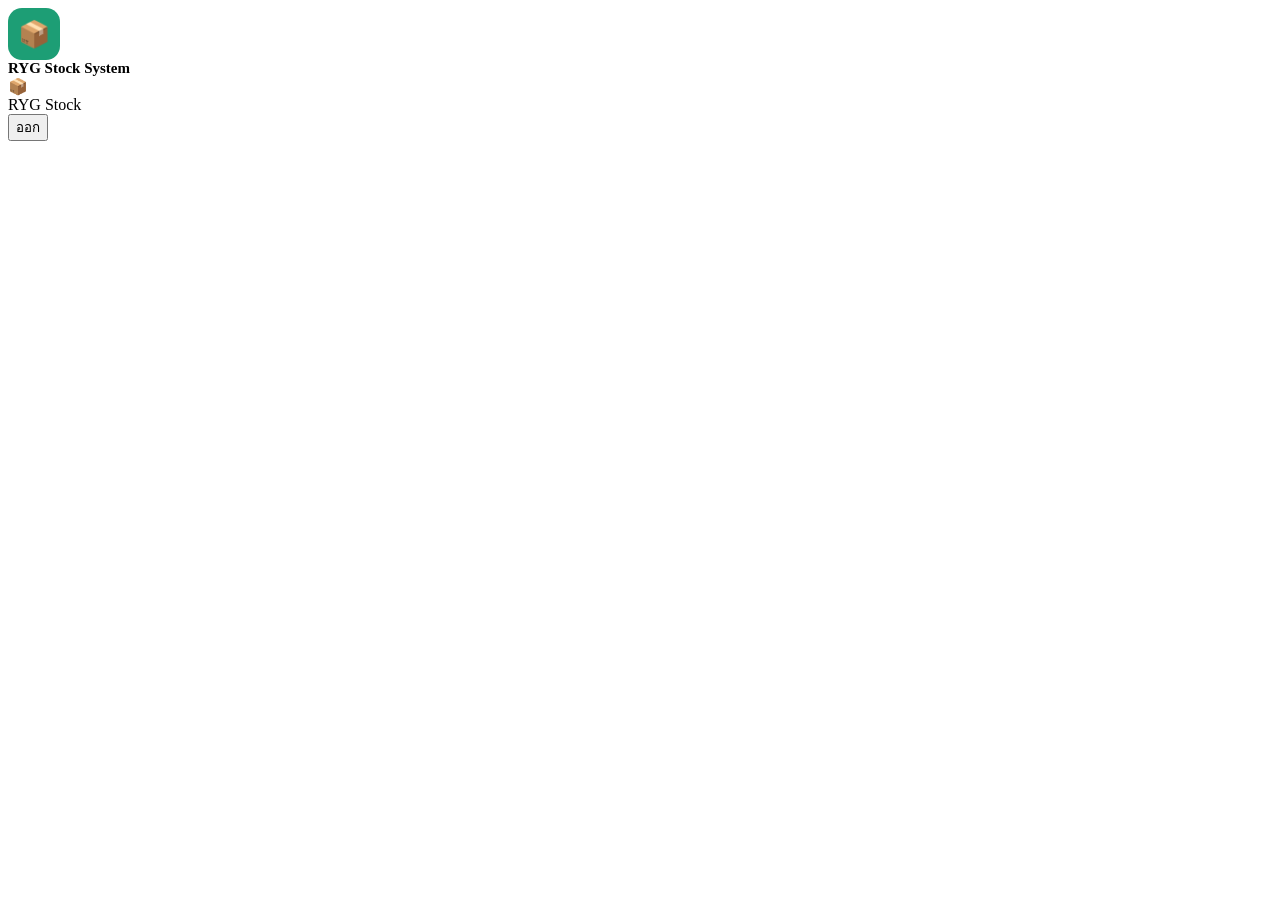
==== commit 173cb3b8: "Update index.html" ====
--- a/index.html
+++ b/index.html
@@ -3,342 +3,21 @@
 <head>
 <meta charset="UTF-8"/>
 <meta name="viewport" content="width=device-width, initial-scale=1.0, maximum-scale=1.0"/>
-<title>RYG Stock</title>
+<title>RYG Stock — Dashboard</title>
 <link rel="preconnect" href="https://fonts.googleapis.com">
 <link href="https://fonts.googleapis.com/css2?family=Sarabun:wght@400;500;600;700&family=IBM+Plex+Mono:wght@400;600&display=swap" rel="stylesheet">
-
+<link rel="stylesheet" href="shared.css"/>
 <script src="https://www.gstatic.com/firebasejs/10.12.2/firebase-app-compat.js"></script>
 <script src="https://www.gstatic.com/firebasejs/10.12.2/firebase-auth-compat.js"></script>
 <script src="https://www.gstatic.com/firebasejs/10.12.2/firebase-firestore-compat.js"></script>
-
-<style>
-:root {
-  --g: #1D9E75; --gd: #0F6E56; --gl: #E1F5EE; --gll: #F0FAF6;
-  --b: #185FA5; --bl: #E6F1FB;
-  --am: #7A4400; --aml: #FFF0DC;
-  --r: #C0392B; --rl: #FDECEA;
-  --pu: #5B3DC8; --pul: #EEEAFF;
-  --bg: #F2F4F7; --surf: #fff;
-  --bdr: rgba(0,0,0,0.08); --bdrm: rgba(0,0,0,0.15);
-  --tx: #111; --tx2: #555; --tx3: #999;
-  --rad: 10px; --radlg: 14px; --radsm: 6px;
-  --font: 'Sarabun','Segoe UI',sans-serif;
-  --mono: 'IBM Plex Mono',monospace;
-  --nav-h: 60px;  /* bottom nav height on mobile */
-  --top-h: 52px;
-}
-*{box-sizing:border-box;margin:0;padding:0;-webkit-tap-highlight-color:transparent;}
-html{scroll-behavior:smooth;}
-body{font-family:var(--font);background:var(--bg);color:var(--tx);font-size:14px;overflow-x:hidden;}
-
-/* ══════════════════════════════════════
-   LOADING
-══════════════════════════════════════ */
-#loadingScreen{position:fixed;inset:0;background:#fff;display:flex;flex-direction:column;align-items:center;justify-content:center;z-index:9999;gap:16px;}
-.spinner{width:36px;height:36px;border:3px solid var(--gl);border-top-color:var(--g);border-radius:50%;animation:spin .7s linear infinite;}
-@keyframes spin{to{transform:rotate(360deg);}}
-
-/* ══════════════════════════════════════
-   LOGIN
-══════════════════════════════════════ */
-#loginScreen{min-height:100vh;display:none;align-items:center;justify-content:center;background:linear-gradient(150deg,#0a5c45,#1D9E75 55%,#64d4aa);}
-.login-card{background:#fff;border-radius:20px;padding:2.2rem;width:340px;max-width:90vw;box-shadow:0 24px 64px rgba(0,0,0,.18);}
-.login-logo{display:flex;align-items:center;gap:12px;margin-bottom:1.8rem;}
-.logo-box{width:44px;height:44px;background:var(--g);border-radius:12px;display:flex;align-items:center;justify-content:center;font-size:22px;flex-shrink:0;}
-.login-card h1{font-size:18px;font-weight:700;}
-.login-card p{font-size:12px;color:var(--tx3);}
-.btn-google{width:100%;padding:11px;border:1.5px solid var(--bdrm);border-radius:var(--rad);background:#fff;cursor:pointer;display:flex;align-items:center;justify-content:center;gap:10px;font-size:14px;font-weight:600;color:var(--tx);font-family:var(--font);transition:background .15s;}
-.btn-google:hover{background:#f5f5f5;}
-.login-note{font-size:11px;color:var(--tx3);text-align:center;margin-top:.9rem;line-height:1.6;}
-
-/* ══════════════════════════════════════
-   APP SHELL
-══════════════════════════════════════ */
-#mainApp{display:none;flex-direction:column;min-height:100vh;}
-
-/* TOP BAR */
-.topbar{background:var(--surf);border-bottom:1px solid var(--bdr);height:var(--top-h);display:flex;align-items:center;padding:0 1rem;position:sticky;top:0;z-index:100;gap:10px;}
-.topbar-logo{width:30px;height:30px;background:var(--g);border-radius:8px;display:flex;align-items:center;justify-content:center;font-size:15px;flex-shrink:0;}
-.topbar-title{font-size:15px;font-weight:700;flex:1;}
-.user-mini{display:flex;align-items:center;gap:7px;}
-.user-ava{width:28px;height:28px;border-radius:50%;object-fit:cover;background:var(--gl);display:flex;align-items:center;justify-content:center;font-size:11px;font-weight:700;color:var(--gd);flex-shrink:0;}
-.user-name-top{font-size:12px;font-weight:600;max-width:90px;overflow:hidden;text-overflow:ellipsis;white-space:nowrap;}
-.badge-role{padding:2px 7px;border-radius:20px;font-size:10px;font-weight:700;}
-.badge-admin{background:var(--gl);color:var(--gd);}
-.badge-user{background:var(--bl);color:var(--b);}
-.btn-topout{padding:5px 10px;border:1px solid var(--bdrm);border-radius:var(--radsm);background:transparent;cursor:pointer;font-size:12px;color:var(--tx2);font-family:var(--font);}
-
-/* DESKTOP NAV TABS */
-.nav-tabs{background:var(--surf);border-bottom:1px solid var(--bdr);padding:0 1rem;display:flex;overflow-x:auto;scrollbar-width:none;}
-.nav-tabs::-webkit-scrollbar{display:none;}
-.nav-tab{padding:10px 14px;font-size:13px;color:var(--tx2);cursor:pointer;border-bottom:2px solid transparent;display:flex;align-items:center;gap:5px;white-space:nowrap;flex-shrink:0;}
-.nav-tab.active{color:var(--g);border-bottom-color:var(--g);font-weight:700;}
-
-/* CONTENT */
-.content{padding:1rem;flex:1;padding-bottom:calc(var(--nav-h) + 1rem);}
-@media(min-width:768px){.content{padding:1.25rem;padding-bottom:1.25rem;}}
-
-/* MOBILE BOTTOM NAV */
-.bottom-nav{display:none;position:fixed;bottom:0;left:0;right:0;height:var(--nav-h);background:var(--surf);border-top:1px solid var(--bdr);z-index:100;align-items:stretch;}
-.bnav-item{flex:1;display:flex;flex-direction:column;align-items:center;justify-content:center;gap:2px;cursor:pointer;color:var(--tx3);font-size:10px;font-weight:500;padding:6px 2px;min-width:0;}
-.bnav-item .ico{font-size:19px;line-height:1;}
-.bnav-item.active{color:var(--g);}
-.bnav-item.active .ico{transform:scale(1.1);}
-@media(max-width:767px){
-  .nav-tabs{display:none;}
-  .bottom-nav{display:flex;}
-}
-
-/* ══════════════════════════════════════
-   STAT CARDS
-══════════════════════════════════════ */
-.stat-grid{display:grid;grid-template-columns:repeat(2,1fr);gap:10px;margin-bottom:1rem;}
-@media(min-width:600px){.stat-grid{grid-template-columns:repeat(4,1fr);}}
-.stat-card{background:var(--surf);border:1px solid var(--bdr);border-radius:var(--radlg);padding:1rem;}
-.stat-label{font-size:11px;color:var(--tx2);margin-bottom:4px;}
-.stat-value{font-size:24px;font-weight:700;line-height:1.1;}
-.stat-sub{font-size:10px;color:var(--tx3);margin-top:2px;}
-
-/* ══════════════════════════════════════
-   CARDS
-══════════════════════════════════════ */
-.card{background:var(--surf);border:1px solid var(--bdr);border-radius:var(--radlg);overflow:hidden;}
-.card-header{padding:.85rem 1rem;border-bottom:1px solid var(--bdr);display:flex;align-items:center;justify-content:space-between;gap:8px;}
-.card-title{font-size:13px;font-weight:700;}
-.section-gap{margin-bottom:1rem;}
-
-/* ══════════════════════════════════════
-   CATEGORY GROUP (accordion)
-══════════════════════════════════════ */
-.cat-group{margin-bottom:.75rem;}
-.cat-header{background:var(--surf);border:1px solid var(--bdr);border-radius:var(--rad);padding:.7rem 1rem;display:flex;align-items:center;gap:10px;cursor:pointer;user-select:none;transition:background .15s;}
-.cat-header:hover{background:var(--gll);}
-.cat-header.open{border-radius:var(--rad) var(--rad) 0 0;border-bottom-color:transparent;}
-.cat-icon{font-size:18px;width:28px;text-align:center;flex-shrink:0;}
-.cat-name{font-size:14px;font-weight:700;flex:1;}
-.cat-count{font-size:12px;color:var(--tx3);}
-.cat-counts{display:flex;gap:6px;align-items:center;}
-.cat-arrow{font-size:11px;color:var(--tx3);transition:transform .2s;flex-shrink:0;}
-.cat-header.open .cat-arrow{transform:rotate(180deg);}
-.cat-body{display:none;border:1px solid var(--bdr);border-top:none;border-radius:0 0 var(--rad) var(--rad);overflow:hidden;}
-.cat-body.open{display:block;}
-
-/* Item rows inside category */
-.item-row{display:grid;grid-template-columns:1fr auto;gap:8px;align-items:center;padding:.7rem 1rem;border-bottom:1px solid var(--bdr);cursor:pointer;transition:background .12s;}
-.item-row:last-child{border-bottom:none;}
-.item-row:hover,.item-row:active{background:var(--gll);}
-.item-row.expanded{background:var(--gll);}
-.item-code{font-family:var(--mono);font-size:10px;color:var(--tx3);}
-.item-name{font-size:13px;font-weight:600;line-height:1.3;}
-.item-right{display:flex;flex-direction:column;align-items:flex-end;gap:4px;}
-.qty-pill{font-size:13px;font-weight:700;color:var(--tx);}
-
-/* Item expand detail */
-.item-expand{display:none;background:#F7FBF9;border-top:1px solid var(--bdr);padding:.9rem 1rem;}
-.item-expand.open{display:block;}
-
-/* Unit cards inside expand */
-.units-grid{display:grid;grid-template-columns:repeat(auto-fill,minmax(260px,1fr));gap:8px;margin-top:.7rem;}
-.unit-card{background:#fff;border:1px solid var(--bdr);border-radius:var(--radsm);padding:.7rem .85rem;display:flex;gap:10px;align-items:flex-start;}
-.unit-dot{width:8px;height:8px;border-radius:50%;flex-shrink:0;margin-top:4px;}
-.dot-available{background:#1D9E75;}
-.dot-used{background:#aaa;}
-.dot-damaged{background:#E5A600;}
-.unit-info{flex:1;min-width:0;}
-.unit-sn{font-family:var(--mono);font-size:11px;font-weight:600;color:var(--pu);background:var(--pul);padding:2px 7px;border-radius:4px;display:inline-block;margin-bottom:3px;}
-.unit-nosn{font-family:var(--mono);font-size:10px;color:var(--tx3);background:#F0F0F0;padding:2px 7px;border-radius:4px;display:inline-block;margin-bottom:3px;}
-.unit-detail{font-size:11px;color:var(--tx2);line-height:1.4;}
-.unit-note{font-size:11px;color:var(--am);margin-top:2px;}
-.unit-loc{font-size:11px;color:var(--tx3);}
-.unit-actions{display:flex;gap:4px;flex-shrink:0;}
-
-/* ══════════════════════════════════════
-   BADGES
-══════════════════════════════════════ */
-.badge{display:inline-flex;align-items:center;padding:2px 8px;border-radius:20px;font-size:10px;font-weight:700;line-height:1.4;}
-.badge-ok{background:var(--gl);color:var(--gd);}
-.badge-low{background:var(--aml);color:var(--am);}
-.badge-out{background:var(--rl);color:var(--r);}
-.badge-in{background:var(--gl);color:var(--gd);}
-.badge-out2{background:var(--rl);color:var(--r);}
-.badge-avail{background:var(--gl);color:var(--gd);}
-.badge-used2{background:#F0F0F0;color:#777;}
-.badge-dmg{background:var(--aml);color:var(--am);}
-.badge-sn{background:var(--pul);color:var(--pu);font-family:var(--mono);}
-
-/* ══════════════════════════════════════
-   BUTTONS
-══════════════════════════════════════ */
-.btn{padding:7px 13px;border-radius:var(--rad);font-size:13px;cursor:pointer;border:1px solid var(--bdrm);background:var(--surf);color:var(--tx2);display:inline-flex;align-items:center;gap:5px;font-family:var(--font);line-height:1;transition:background .12s;}
-.btn:hover{background:var(--bg);}
-.btn:disabled{opacity:.4;cursor:not-allowed;}
-.btn-primary{background:var(--g);color:#fff;border-color:var(--g);}
-.btn-primary:hover{background:var(--gd);}
-.btn-danger{background:var(--rl);color:var(--r);border-color:#F0A0A0;}
-.btn-sm{padding:5px 10px;font-size:12px;}
-.btn-icon{padding:5px 7px;border-radius:var(--radsm);}
-.btn-full{width:100%;justify-content:center;}
-
-/* ══════════════════════════════════════
-   FORM
-══════════════════════════════════════ */
-.field{margin-bottom:.85rem;}
-.field label{display:block;font-size:11px;font-weight:700;color:var(--tx2);margin-bottom:4px;letter-spacing:.3px;}
-.field input,.field select,.field textarea{width:100%;padding:9px 11px;border:1px solid var(--bdrm);border-radius:var(--rad);font-size:13px;font-family:var(--font);background:var(--surf);color:var(--tx);}
-.field textarea{resize:vertical;min-height:64px;}
-.field input:focus,.field select:focus,.field textarea:focus{outline:none;border-color:var(--g);box-shadow:0 0 0 3px rgba(29,158,117,.12);}
-.grid-2{display:grid;grid-template-columns:1fr 1fr;gap:10px;}
-@media(max-width:480px){.grid-2{grid-template-columns:1fr;}}
-
-/* ══════════════════════════════════════
-   MODAL
-══════════════════════════════════════ */
-.modal-overlay{position:fixed;inset:0;background:rgba(0,0,0,.5);display:flex;align-items:flex-end;justify-content:center;z-index:300;}
-@media(min-width:600px){.modal-overlay{align-items:center;}}
-.modal{background:var(--surf);border-radius:20px 20px 0 0;padding:1.5rem;width:100%;max-width:100vw;max-height:92vh;overflow-y:auto;}
-@media(min-width:600px){.modal{border-radius:var(--radlg);width:540px;max-height:88vh;}}
-.modal-lg{max-width:100vw;}
-@media(min-width:700px){.modal-lg{width:680px;}}
-.modal-title{font-size:15px;font-weight:700;margin-bottom:1.1rem;}
-.modal-actions{display:flex;gap:8px;justify-content:flex-end;margin-top:1.25rem;padding-top:1rem;border-top:1px solid var(--bdr);}
-.modal-handle{width:36px;height:4px;background:var(--bdrm);border-radius:4px;margin:0 auto 1rem;}
-
-/* ══════════════════════════════════════
-   QR PANEL
-══════════════════════════════════════ */
-.qr-wrap{max-width:480px;margin:0 auto;}
-.qr-box{width:180px;height:180px;border:2px dashed var(--bdrm);border-radius:var(--radlg);margin:1.2rem auto;display:flex;flex-direction:column;align-items:center;justify-content:center;gap:8px;cursor:pointer;color:var(--tx3);font-size:12px;position:relative;overflow:hidden;transition:border-color .2s;}
-.qr-box:hover{border-color:var(--g);color:var(--g);}
-.scan-line{position:absolute;top:0;left:0;right:0;height:3px;background:var(--g);animation:scanAnim 1.8s ease-in-out infinite;}
-@keyframes scanAnim{0%{top:0}50%{top:calc(100% - 3px)}100%{top:0}}
-.qr-result{background:var(--bg);border-radius:var(--rad);padding:.9rem 1rem;margin:.9rem 0;}
-.res-row{display:flex;justify-content:space-between;align-items:baseline;margin-bottom:5px;}
-.res-lbl{font-size:11px;color:var(--tx3);}
-.res-val{font-size:13px;font-weight:600;}
-.op-tabs{display:flex;gap:8px;margin:.9rem 0;}
-.op-tab{flex:1;padding:10px;border:1px solid var(--bdrm);border-radius:var(--rad);cursor:pointer;font-size:13px;font-weight:600;text-align:center;color:var(--tx2);background:var(--bg);font-family:var(--font);}
-.op-tab.active{background:var(--g);border-color:var(--g);color:#fff;}
-
-/* ══════════════════════════════════════
-   WITHDRAW
-══════════════════════════════════════ */
-.service-ref{background:var(--gl);border-radius:var(--rad);padding:.7rem 1rem;margin-bottom:1rem;display:flex;align-items:center;justify-content:space-between;}
-.service-ref-no{font-family:var(--mono);font-size:16px;font-weight:700;color:var(--gd);}
-.service-ref-lbl{font-size:11px;color:var(--gd);}
-
-/* Unit picker */
-.unit-picker{border:1px solid var(--bdrm);border-radius:var(--rad);overflow:hidden;max-height:260px;overflow-y:auto;}
-.unit-pick-row{display:flex;align-items:center;gap:10px;padding:9px 12px;border-bottom:1px solid var(--bdr);cursor:pointer;}
-.unit-pick-row:last-child{border-bottom:none;}
-.unit-pick-row.selected{background:var(--gll);}
-.upick-cb{width:17px;height:17px;flex-shrink:0;cursor:pointer;}
-
-/* SN input rows */
-.sn-row{display:grid;grid-template-columns:1fr 1.6fr 1fr auto;gap:6px;align-items:center;margin-bottom:6px;}
-@media(max-width:520px){.sn-row{grid-template-columns:1fr 1fr;gap:6px;}}
-.sn-row input{padding:7px 9px;border:1px solid var(--bdrm);border-radius:var(--radsm);font-size:12px;font-family:var(--mono);width:100%;}
-@media(max-width:520px){.sn-row input:nth-child(3){display:none;}}
-
-/* Withdraw list table on mobile → cards */
-.wd-list{display:flex;flex-direction:column;gap:6px;}
-.wd-item{background:var(--bg);border-radius:var(--rad);padding:.7rem .9rem;display:flex;align-items:center;gap:10px;}
-.wd-item-info{flex:1;min-width:0;}
-.wd-item-name{font-size:13px;font-weight:600;overflow:hidden;text-overflow:ellipsis;white-space:nowrap;}
-.wd-item-meta{font-size:11px;color:var(--tx3);}
-
-/* Withdraw summary sticky on mobile */
-.wd-summary-sticky{position:sticky;bottom:calc(var(--nav-h) + 8px);background:var(--surf);border:1px solid var(--bdr);border-radius:var(--radlg);padding:.9rem 1rem;box-shadow:0 -4px 20px rgba(0,0,0,.07);margin-top:.9rem;}
-@media(min-width:768px){.wd-summary-sticky{position:static;box-shadow:none;}}
-
-/* ══════════════════════════════════════
-   HISTORY - mobile cards
-══════════════════════════════════════ */
-.hist-list{display:flex;flex-direction:column;gap:8px;}
-.hist-card{background:var(--surf);border:1px solid var(--bdr);border-radius:var(--rad);padding:.8rem 1rem;}
-.hist-top{display:flex;align-items:center;gap:8px;margin-bottom:5px;}
-.hist-dot{width:8px;height:8px;border-radius:50%;flex-shrink:0;}
-.hist-item{font-size:13px;font-weight:600;}
-.hist-sn{font-family:var(--mono);font-size:11px;color:var(--pu);}
-.hist-meta{font-size:11px;color:var(--tx3);line-height:1.6;}
-.hist-ref{font-family:var(--mono);font-size:10px;color:var(--tx3);}
-
-/* ══════════════════════════════════════
-   SEARCH BAR
-══════════════════════════════════════ */
-.search-bar{display:flex;gap:7px;align-items:center;flex-wrap:wrap;}
-.search-input{padding:8px 11px;border:1px solid var(--bdrm);border-radius:var(--rad);font-size:13px;flex:1;min-width:160px;background:var(--surf);font-family:var(--font);}
-.search-input:focus{outline:none;border-color:var(--g);}
-
-/* ══════════════════════════════════════
-   PRINT
-══════════════════════════════════════ */
-@media print{
-  #mainApp,.topbar,.nav-tabs,.content,.bottom-nav{display:none!important;}
-  #printArea{display:block!important;}
-}
-#printArea{display:none;}
-.print-doc{max-width:750px;margin:0 auto;padding:2rem;font-family:'Sarabun',sans-serif;}
-.print-header{text-align:center;margin-bottom:1.5rem;border-bottom:2px solid #000;padding-bottom:1rem;}
-.print-title{font-size:20px;font-weight:700;}
-.print-meta{display:grid;grid-template-columns:1fr 1fr;gap:8px;margin:1rem 0;}
-.pm-lbl{font-size:11px;color:#666;}
-.pm-val{font-size:13px;font-weight:600;}
-.print-table{width:100%;border-collapse:collapse;margin-top:1rem;}
-.print-table th,.print-table td{border:1px solid #ccc;padding:7px 9px;font-size:12px;}
-.print-table th{background:#f0f0f0;font-weight:700;}
-.print-sign{display:grid;grid-template-columns:1fr 1fr;gap:2rem;margin-top:3rem;}
-.sign-box{text-align:center;}
-.sign-line{border-top:1px solid #000;margin-top:3rem;padding-top:6px;font-size:12px;}
-
-/* ══════════════════════════════════════
-   NOTIF
-══════════════════════════════════════ */
-#notif{position:fixed;bottom:calc(var(--nav-h) + 12px);left:50%;transform:translateX(-50%);background:var(--g);color:#fff;padding:10px 18px;border-radius:30px;font-size:13px;font-weight:600;opacity:0;transition:opacity .3s;z-index:999;pointer-events:none;white-space:nowrap;box-shadow:0 4px 20px rgba(0,0,0,.2);}
-#notif.show{opacity:1;}
-#notif.error{background:var(--r);}
-@media(min-width:768px){#notif{bottom:24px;}}
-
-/* ══════════════════════════════════════
-   UTILS
-══════════════════════════════════════ */
-.flex{display:flex;} .gap8{gap:8px;} .items-c{align-items:center;} .jb{justify-content:space-between;}
-.mono{font-family:var(--mono);} .fw7{font-weight:700;} .fz12{font-size:12px;} .fz11{font-size:11px;}
-.txm{color:var(--tx2);} .txmute{color:var(--tx3);}
-.bar-bg{background:#E5E7EB;border-radius:4px;height:6px;}
-.bar-fill{background:var(--g);height:6px;border-radius:4px;transition:width .4s;}
-.empty-state{text-align:center;padding:2.5rem 1rem;color:var(--tx3);font-size:13px;}
-.info-box{background:var(--bl);border-radius:var(--rad);padding:.75rem 1rem;font-size:12px;color:var(--b);margin:.7rem 0;}
-
-/* Dashboard 2-col grid */
-.dash-grid{display:grid;grid-template-columns:1fr;gap:1rem;margin-bottom:1rem;}
-@media(min-width:640px){.dash-grid{grid-template-columns:1fr 1fr;}}
-</style>
+<script src="shared.js"></script>
 </head>
 <body>
-
-<!-- LOADING -->
 <div id="loadingScreen">
-  <div class="logo-box" style="width:52px;height:52px;font-size:26px;border-radius:14px;">📦</div>
+  <div style="width:52px;height:52px;background:#1D9E75;border-radius:14px;display:flex;align-items:center;justify-content:center;font-size:26px;">📦</div>
   <div style="font-size:15px;font-weight:700;">RYG Stock System</div>
   <div class="spinner"></div>
 </div>
-
-<!-- LOGIN -->
-<div id="loginScreen">
-  <div class="login-card">
-    <div class="login-logo">
-      <div class="logo-box">📦</div>
-      <div><h1>RYG Stock</h1><p>ระบบจัดการ Spare Part</p></div>
-    </div>
-    <button class="btn-google" onclick="signInGoogle()">
-      <svg width="18" height="18" viewBox="0 0 24 24"><path fill="#4285F4" d="M22.56 12.25c0-.78-.07-1.53-.2-2.25H12v4.26h5.92c-.26 1.37-1.04 2.53-2.21 3.31v2.77h3.57c2.08-1.92 3.28-4.74 3.28-8.09z"/><path fill="#34A853" d="M12 23c2.97 0 5.46-.98 7.28-2.66l-3.57-2.77c-.98.66-2.23 1.06-3.71 1.06-2.86 0-5.29-1.93-6.16-4.53H2.18v2.84C3.99 20.53 7.7 23 12 23z"/><path fill="#FBBC05" d="M5.84 14.09c-.22-.66-.35-1.36-.35-2.09s.13-1.43.35-2.09V7.07H2.18C1.43 8.55 1 10.22 1 12s.43 3.45 1.18 4.93l2.85-2.22.81-.62z"/><path fill="#EA4335" d="M12 5.38c1.62 0 3.06.56 4.21 1.64l3.15-3.15C17.45 2.09 14.97 1 12 1 7.7 1 3.99 3.47 2.18 7.07l3.66 2.84c.87-2.6 3.3-4.53 6.16-4.53z"/></svg>
-      เข้าสู่ระบบด้วย Google
-    </button>
-    <div class="login-note">ระบบตรวจสอบสิทธิ์จาก Firestore<br>ต้องได้รับการอนุมัติจากผู้ดูแลระบบ</div>
-  </div>
-</div>
-
-<!-- MAIN APP -->
 <div id="mainApp">
   <div class="topbar">
     <div class="topbar-logo">📦</div>
@@ -355,137 +34,19 @@
   <div class="content" id="mainContent"></div>
   <nav class="bottom-nav" id="bottomNav"></nav>
 </div>
-
 <div id="printArea"></div>
 <div id="notif"></div>
 
 <script>
-// ═══════════════════════════════════════════════════
-// FIREBASE
-// ═══════════════════════════════════════════════════
-const firebaseConfig = {
-  apiKey:"AIzaSyABKbRCDNh5SHwvbuFtAudLnRYepZfXk7s",
-  authDomain:"ryg-stock.firebaseapp.com",
-  projectId:"ryg-stock",
-  storageBucket:"ryg-stock.firebasestorage.app",
-  messagingSenderId:"338213551131",
-  appId:"1:338213551131:web:153773df4f8111b2364cbe"
-};
-firebase.initializeApp(firebaseConfig);
-const auth = firebase.auth(), db = firebase.firestore();
+let allItems=[], allUnits=[], historyData=[], currentUser=null, currentRole='user', db=null;
 
-// ═══════════════════════════════════════════════════
-// STATE
-// ═══════════════════════════════════════════════════
-let currentUser=null, currentRole='user', currentTab='dashboard';
-let allItems=[], allUnits=[], historyData=[];
-let historyUnsub=null;
-let searchQ='', expandedItem=null;
-let withdrawUnits=[], currentServiceNo='';
-let scanStep=0, scannedItem=null, scanOp='out';
-let qrSelectedUnits=[];
-let pendingUnits=[];
-let openCats={};   // which categories are expanded
-
-// ═══════════════════════════════════════════════════
-// CATEGORY DEFINITIONS  (กำหนดกลุ่มหลัก)
-// ═══════════════════════════════════════════════════
-const CAT_GROUPS = [
-  { key:'Storage',  label:'Storage',           icon:'💾', cats:['Storage'] },
-  { key:'Memory',   label:'Memory / RAM',       icon:'🧩', cats:['Memory'] },
-  { key:'Network',  label:'Network / Switch',   icon:'🌐', cats:['Network'] },
-  { key:'Component',label:'Component / Power',  icon:'⚡', cats:['Component','Power'] },
-  { key:'Cable',    label:'Cable / Connector',  icon:'🔌', cats:['Cable'] },
-  { key:'Device',   label:'Device / Camera',    icon:'🖥️', cats:['Device','Camera'] },
-  { key:'Other',    label:'อื่นๆ',              icon:'📦', cats:['Other'] },
-];
-
-function getGroupKey(cat) {
-  const g = CAT_GROUPS.find(g => g.cats.includes(cat));
-  return g ? g.key : 'Other';
-}
-function getGroupDef(key) {
-  return CAT_GROUPS.find(g => g.key === key) || CAT_GROUPS[CAT_GROUPS.length-1];
-}
-
-// ═══════════════════════════════════════════════════
-// TABS
-// ═══════════════════════════════════════════════════
-const TABS_ADMIN=[
-  {id:'dashboard',icon:'📊',label:'Dashboard'},
-  {id:'stock',    icon:'📦',label:'สต็อก'},
-  {id:'qr',       icon:'📷',label:'QR'},
-  {id:'withdraw', icon:'📤',label:'เบิก'},
-  {id:'history',  icon:'🕐',label:'ประวัติ'},
-  {id:'users',    icon:'👥',label:'ผู้ใช้'},
-];
-const TABS_USER=[
-  {id:'dashboard',icon:'📊',label:'Dashboard'},
-  {id:'qr',       icon:'📷',label:'QR'},
-  {id:'history',  icon:'🕐',label:'ประวัติ'},
-];
-const getTabs=()=>currentRole==='admin'?TABS_ADMIN:TABS_USER;
-
-function renderNav(){
-  const tabs=getTabs();
-  document.getElementById('navTabs').innerHTML=tabs.map(t=>`
-    <div class="nav-tab ${currentTab===t.id?'active':''}" onclick="showTab('${t.id}')">${t.icon} ${t.label}</div>`).join('');
-  document.getElementById('bottomNav').innerHTML=tabs.map(t=>`
-    <div class="bnav-item ${currentTab===t.id?'active':''}" onclick="showTab('${t.id}')">
-      <div class="ico">${t.icon}</div><div>${t.label}</div>
-    </div>`).join('');
-}
-
-// ═══════════════════════════════════════════════════
-// AUTH
-// ═══════════════════════════════════════════════════
-auth.onAuthStateChanged(async user=>{
-  document.getElementById('loadingScreen').style.display='none';
-  if(!user){
-    document.getElementById('loginScreen').style.display='flex';
-    document.getElementById('mainApp').style.display='none';
-    return;
-  }
-  currentUser=user;
-  await loadUserRole(user);
-  document.getElementById('loginScreen').style.display='none';
-  document.getElementById('mainApp').style.display='flex';
-  updateUserUI();
-  await loadItems(); await loadUnits();
-  showTab('dashboard');
+initShell('dashboard', async (user, role, firestore) => {
+  currentUser=user; currentRole=role; db=firestore;
+  await loadItems();
+  await loadUnits();
   subscribeHistory();
 });
 
-async function loadUserRole(user){
-  try{
-    const doc=await db.collection('users').doc(user.uid).get();
-    if(doc.exists){currentRole=doc.data().role||'user';}
-    else{
-      await db.collection('users').doc(user.uid).set({
-        email:user.email,displayName:user.displayName,photoURL:user.photoURL||'',
-        role:'user',createdAt:firebase.firestore.FieldValue.serverTimestamp()
-      });
-      currentRole='user';
-    }
-  }catch(e){currentRole='user';}
-}
-
-function updateUserUI(){
-  const n=currentUser.displayName||currentUser.email||'U';
-  document.getElementById('uName').textContent=n.split(' ')[0];
-  const av=document.getElementById('uAvatar'),fb=document.getElementById('uFallback');
-  if(currentUser.photoURL){av.src=currentUser.photoURL;av.style.display='';fb.style.display='none';}
-  else{av.style.display='none';fb.style.display='';fb.textContent=n[0].toUpperCase();}
-  const rl=document.getElementById('uRole');
-  rl.textContent=currentRole==='admin'?'Admin':'User';
-  rl.className='badge-role '+(currentRole==='admin'?'badge-admin':'badge-user');
-}
-function signInGoogle(){auth.signInWithPopup(new firebase.auth.GoogleAuthProvider()).catch(e=>showNotif(e.message,'error'));}
-function doLogout(){auth.signOut();}
-
-// ═══════════════════════════════════════════════════
-// FIRESTORE — ITEMS
-// ═══════════════════════════════════════════════════
 async function loadItems(){
   const snap=await db.collection('items').orderBy('id').get();
   allItems=snap.docs.map(d=>({docId:d.id,...d.data()}));
@@ -547,56 +108,14 @@
   seed.forEach(i=>batch.set(db.collection('items').doc(i.id),i));
   await batch.commit(); await loadItems();
 }
-
-// ═══════════════════════════════════════════════════
-// FIRESTORE — UNITS
-// ═══════════════════════════════════════════════════
 async function loadUnits(){
   const snap=await db.collection('units').get();
   allUnits=snap.docs.map(d=>({docId:d.id,...d.data()}));
 }
-const getUnitsOf=id=>allUnits.filter(u=>u.itemId===id);
-const getAvail=id=>allUnits.filter(u=>u.itemId===id&&u.status==='available');
-const getItemQty=id=>getAvail(id).length;
-
-// ═══════════════════════════════════════════════════
-// HISTORY
-// ═══════════════════════════════════════════════════
-function subscribeHistory(){
-  if(historyUnsub)historyUnsub();
-  historyUnsub=db.collection('transactions').orderBy('createdAt','desc').limit(200)
-    .onSnapshot(snap=>{
-      historyData=snap.docs.map(d=>({id:d.id,...d.data()}));
-      if(currentTab==='history')renderHistoryTab();
-      if(currentTab==='dashboard')renderDashboardTab();
-    });
-}
-
-// ═══════════════════════════════════════════════════
-// TAB ROUTER
-// ═══════════════════════════════════════════════════
-function showTab(tab){
-  const a=getTabs().map(t=>t.id);
-  if(!a.includes(tab))tab='dashboard';
-  currentTab=tab; renderNav();
-  if(tab==='dashboard') renderDashboardTab();
-  else if(tab==='stock')    renderStockTab();
-  else if(tab==='qr')       renderQRTab();
-  else if(tab==='withdraw') renderWithdrawTab();
-  else if(tab==='history')  renderHistoryTab();
-  else if(tab==='users')    renderUsersTab();
-  window.scrollTo(0,0);
-}
-
-// ═══════════════════════════════════════════════════
-// HELPERS
-// ═══════════════════════════════════════════════════
+function getItemQty(id){ return allUnits.filter(u=>u.itemId===id&&u.status==='available').length; }
 function getStatus(id){
   const q=getItemQty(id),item=allItems.find(i=>i.id===id);
-  if(!item)return'ok';
-  if(q<=0)return'out';
-  if(q<=item.min)return'low';
-  return'ok';
+  if(!item)return'ok'; if(q<=0)return'out'; if(q<=(item.min||1))return'low'; return'ok';
 }
 function statusBadge(id){
   const s=getStatus(id);
@@ -604,29 +123,15 @@
   if(s==='low')return'<span class="badge badge-low">ใกล้หมด</span>';
   return'<span class="badge badge-ok">ปกติ</span>';
 }
-function snBadge(u){
-  return u.sn?`<span class="badge badge-sn">${u.sn}</span>`:`<span class="unit-nosn">ไม่มี S/N</span>`;
-}
-function unitStatBadge(s){
-  if(s==='used')return'<span class="badge badge-used2">เบิกแล้ว</span>';
-  if(s==='damaged')return'<span class="badge badge-dmg">ชำรุด</span>';
-  return'<span class="badge badge-avail">พร้อมใช้</span>';
-}
-function formatDT(ts){
-  if(!ts)return'-';
-  const d=ts.toDate?ts.toDate():new Date(ts);
-  return d.toLocaleDateString('th-TH',{day:'2-digit',month:'2-digit',year:'numeric'})+' '+d.toLocaleTimeString('th-TH',{hour:'2-digit',minute:'2-digit'});
-}
-function todayStr(){return new Date().toLocaleDateString('th-TH',{day:'2-digit',month:'2-digit',year:'numeric'});}
-function genNo(){
-  const d=new Date();
-  return'WD-'+d.getFullYear()+String(d.getMonth()+1).padStart(2,'0')+String(d.getDate()).padStart(2,'0')+'-'+String(Math.floor(Math.random()*9000)+1000);
+
+let histUnsub=null;
+function subscribeHistory(){
+  if(histUnsub)histUnsub();
+  histUnsub=db.collection('transactions').orderBy('createdAt','desc').limit(200)
+    .onSnapshot(snap=>{ historyData=snap.docs.map(d=>({id:d.id,...d.data()})); renderDashboard(); });
 }
 
-// ═══════════════════════════════════════════════════
-// DASHBOARD
-// ═══════════════════════════════════════════════════
-function renderDashboardTab(){
+function renderDashboard(){
   const totalAvail=allUnits.filter(u=>u.status==='available').length;
   const out=allItems.filter(i=>getItemQty(i.id)<=0).length;
   const low=allItems.filter(i=>{const q=getItemQty(i.id);return q>0&&q<=(i.min||1);}).length;
@@ -636,7 +141,6 @@
   const maxV=topCats[0]?topCats[0][1]:1;
   const recent=historyData.slice(0,6);
   const alerts=allItems.filter(i=>getStatus(i.id)!=='ok').slice(0,8);
-
   document.getElementById('mainContent').innerHTML=`
   <div class="stat-grid">
     <div class="stat-card"><div class="stat-label">ประเภทสินค้า</div><div class="stat-value">${allItems.length}</div><div class="stat-sub">รายการ</div></div>
@@ -648,15 +152,11 @@
     <div class="card">
       <div class="card-header"><span class="card-title">สต็อกตามกลุ่ม</span></div>
       <div style="padding:1rem">
-        ${topCats.map(([k,v])=>{
-          const g=getGroupDef(k);
-          return`<div style="margin-bottom:11px">
-            <div class="flex jb fz12" style="margin-bottom:4px">
-              <span>${g.icon} ${g.label}</span><span class="txmute">${v} ชิ้น</span>
-            </div>
+        ${topCats.map(([k,v])=>{const g=getGroupDef(k);return`
+          <div style="margin-bottom:11px">
+            <div class="flex jb fz12" style="margin-bottom:4px"><span>${g.icon} ${g.label}</span><span class="txmute">${v} ชิ้น</span></div>
             <div class="bar-bg"><div class="bar-fill" style="width:${Math.round(v/maxV*100)}%"></div></div>
-          </div>`;
-        }).join('')}
+          </div>`;}).join('')}
       </div>
     </div>
     <div class="card">
@@ -667,7 +167,7 @@
             <div class="hist-dot" style="background:${h.type==='in'?'#1D9E75':'#E24B4A'};flex-shrink:0"></div>
             <div style="flex:1;min-width:0">
               <div class="fz12 fw7" style="overflow:hidden;text-overflow:ellipsis;white-space:nowrap">${h.type==='in'?'นำเข้า':'เบิก'} ${h.itemName}</div>
-              <div class="fz11 txmute">${h.userName||''} · ${h.usedAt||''}</div>
+              <div class="fz11 txmute">${h.userName||''}</div>
             </div>
             <div class="fz11 txmute" style="flex-shrink:0">${formatDT(h.createdAt)}</div>
           </div>`).join('')}
@@ -679,680 +179,13 @@
     <div class="card-header"><span class="card-title">⚠️ ต้องจัดการ</span></div>
     <div style="padding:.5rem 0">
       ${alerts.map(i=>`
-        <div class="item-row" style="cursor:default" onclick="showTab('stock')">
-          <div>
-            <div class="item-name">${i.name}</div>
-            <div class="item-code">${i.id}</div>
-          </div>
-          <div class="item-right">
-            ${statusBadge(i.id)}
-            <span class="fz12 fw7">${getItemQty(i.id)} ชิ้น</span>
-          </div>
+        <div class="item-row" onclick="navigate('stock')">
+          <div><div class="item-name">${i.name}</div><div class="item-code">${i.id}</div></div>
+          <div class="item-right">${statusBadge(i.id)}<span class="fz12 fw7">${getItemQty(i.id)} ชิ้น</span></div>
         </div>`).join('')}
     </div>
   </div>`:''}`;
 }
-
-// ═══════════════════════════════════════════════════
-// STOCK TAB — category accordion
-// ═══════════════════════════════════════════════════
-function renderStockTab(){
-  const isAdmin=currentRole==='admin';
-  const q=searchQ.toLowerCase();
-  const filtered=allItems.filter(i=>!q||i.name.toLowerCase().includes(q)||i.id.toLowerCase().includes(q)||(i.cat||'').toLowerCase().includes(q));
-
-  // group filtered items by CAT_GROUPS
-  const grouped={};
-  filtered.forEach(item=>{
-    const k=getGroupKey(item.cat);
-    if(!grouped[k])grouped[k]=[];
-    grouped[k].push(item);
-  });
-
-  let html=`
-  <div class="flex jb items-c section-gap">
-    <div style="font-size:15px;font-weight:700">สต็อกสินค้า</div>
-    <div class="search-bar">
-      <input class="search-input" placeholder="ค้นหา..." value="${searchQ}" oninput="searchQ=this.value;renderStockTab()"/>
-      ${isAdmin?`<button class="btn btn-primary btn-sm" onclick="openAddItem()">+ เพิ่ม</button>`:''}
-    </div>
-  </div>`;
-
-  // open all groups that have search results
-  if(q){Object.keys(grouped).forEach(k=>{openCats[k]=true;});}
-
-  CAT_GROUPS.forEach(grp=>{
-    const items=grouped[grp.key];
-    if(!items||!items.length)return;
-    const isOpen=openCats[grp.key]!==false; // default open
-    const totalQty=items.reduce((a,i)=>a+getItemQty(i.id),0);
-    const outCnt=items.filter(i=>getStatus(i.id)==='out').length;
-    const lowCnt=items.filter(i=>getStatus(i.id)==='low').length;
-
-    html+=`
-    <div class="cat-group">
-      <div class="cat-header ${isOpen?'open':''}" onclick="toggleCat('${grp.key}')">
-        <span class="cat-icon">${grp.icon}</span>
-        <span class="cat-name">${grp.label}</span>
-        <div class="cat-counts">
-          <span class="cat-count">${items.length} รายการ · ${totalQty} ชิ้น</span>
-          ${outCnt?`<span class="badge badge-out">${outCnt} หมด</span>`:''}
-          ${lowCnt?`<span class="badge badge-low">${lowCnt} ใกล้หมด</span>`:''}
-        </div>
-        <span class="cat-arrow">▼</span>
-      </div>
-      <div class="cat-body ${isOpen?'open':''}" id="catbody-${grp.key}">
-        ${items.map(item=>renderItemRow(item,isAdmin)).join('')}
-      </div>
-    </div>`;
-  });
-
-  if(!filtered.length) html+=`<div class="empty-state">ไม่พบสินค้าที่ค้นหา</div>`;
-  document.getElementById('mainContent').innerHTML=html;
-}
-
-function renderItemRow(item, isAdmin){
-  const qty=getItemQty(item.id);
-  const units=getUnitsOf(item.id);
-  const isExp=expandedItem===item.id;
-  return`
-  <div>
-    <div class="item-row ${isExp?'expanded':''}" onclick="toggleExpand('${item.id}')">
-      <div style="min-width:0">
-        <div style="display:flex;align-items:center;gap:6px;margin-bottom:2px">
-          <span style="font-size:${isExp?'14':'13'}px;transition:font-size .15s">▸</span>
-          <span class="item-name">${item.name}</span>
-        </div>
-        <div style="display:flex;gap:6px;align-items:center">
-          <span class="item-code">${item.id}</span>
-          ${statusBadge(item.id)}
-        </div>
-      </div>
-      <div class="item-right">
-        <div class="qty-pill">${qty}<span class="fz11 txmute"> ชิ้น</span></div>
-        ${isAdmin?`<div class="flex gap8" onclick="event.stopPropagation()">
-          <button class="btn btn-icon btn-sm" onclick="openEditItem('${item.id}')" title="แก้ไข">✏️</button>
-          <button class="btn btn-icon btn-sm btn-primary" onclick="openAddUnits('${item.id}')" title="เพิ่มชิ้นส่วน">+📦</button>
-        </div>`:''}
-      </div>
-    </div>
-    <div class="item-expand ${isExp?'open':''}" id="expand-${item.id}">
-      <div class="flex jb items-c" style="margin-bottom:8px">
-        <span class="fz12 fw7">${units.length} ชิ้น (พร้อมใช้: ${qty})</span>
-        ${isAdmin?`<button class="btn btn-primary btn-sm" onclick="openAddUnits('${item.id}')">+ เพิ่มชิ้นส่วน</button>`:''}
-      </div>
-      ${units.length===0?`<div class="fz12 txmute" style="padding:6px 0">ยังไม่มีชิ้นส่วนในระบบ</div>`:`
-      <div class="units-grid">
-        ${units.map(u=>`
-          <div class="unit-card">
-            <div class="unit-dot dot-${u.status||'available'}"></div>
-            <div class="unit-info">
-              ${snBadge(u)} ${unitStatBadge(u.status||'available')}
-              ${u.detail?`<div class="unit-detail">${u.detail}</div>`:''}
-              ${u.note?`<div class="unit-note">📝 ${u.note}</div>`:''}
-              ${u.status==='used'&&u.usedAtLabel?`<div class="unit-loc">📍 ${u.usedAtLabel}</div>`:''}
-            </div>
-            ${isAdmin?`<div class="unit-actions">
-              <button class="btn btn-icon btn-sm" onclick="openEditUnit('${u.docId}')">✏️</button>
-              ${u.status==='available'?`<button class="btn btn-icon btn-sm btn-danger" onclick="markDamaged('${u.docId}')">🔧</button>`:''}
-            </div>`:''}
-          </div>`).join('')}
-      </div>`}
-    </div>
-  </div>`;
-}
-
-function toggleCat(key){
-  openCats[key]=(openCats[key]===false)?true:false;
-  renderStockTab();
-}
-function toggleExpand(id){
-  expandedItem=expandedItem===id?null:id;
-  renderStockTab();
-}
-
-// ═══════════════════════════════════════════════════
-// ADD UNITS MODAL
-// ═══════════════════════════════════════════════════
-function openAddUnits(itemId){
-  const item=allItems.find(i=>i.id===itemId);
-  pendingUnits=[{sn:'',detail:'',note:''}];
-  renderAddUnitsModal(item);
-}
-function renderAddUnitsModal(item){
-  showModal(`
-    <div class="modal-handle"></div>
-    <div class="modal-title">📦 เพิ่มชิ้นส่วน — ${item.name}</div>
-    <div style="background:var(--bl);border-radius:var(--radsm);padding:8px 10px;font-size:11px;color:var(--b);margin-bottom:1rem">
-      💡 ระบุ S/N และรายละเอียดแต่ละชิ้น หรือเว้นว่างหากไม่มี
-    </div>
-    <div style="display:grid;grid-template-columns:1fr 1.6fr 1fr auto;gap:6px;margin-bottom:4px;font-size:10px;font-weight:700;color:var(--tx3);padding:0 2px">
-      <span>S/N</span><span>รายละเอียด</span><span>หมายเหตุ</span><span></span>
-    </div>
-    <div id="pendingList">
-      ${pendingUnits.map((u,i)=>snRowHTML(u,i)).join('')}
-    </div>
-    <button class="btn btn-sm" style="margin-top:8px" onclick="addPendingRow('${item.id}')">+ เพิ่มแถว</button>
-    <div class="modal-actions">
-      <button class="btn" onclick="closeModal()">ยกเลิก</button>
-      <button class="btn btn-primary" id="savePendingBtn" onclick="doSaveUnits('${item.id}')">💾 บันทึก ${pendingUnits.length} ชิ้น</button>
-    </div>`,true);
-}
-function snRowHTML(u,i){
-  return`<div class="sn-row" id="srow-${i}">
-    <input placeholder="S/N" value="${u.sn||''}" oninput="pendingUnits[${i}].sn=this.value"/>
-    <input placeholder="รายละเอียด เช่น 2TB SATA" value="${u.detail||''}" oninput="pendingUnits[${i}].detail=this.value"/>
-    <input placeholder="หมายเหตุ" value="${u.note||''}" oninput="pendingUnits[${i}].note=this.value"/>
-    <button class="btn btn-icon btn-sm btn-danger" onclick="removePendingRow(${i})">✕</button>
-  </div>`;
-}
-function addPendingRow(itemId){
-  pendingUnits.push({sn:'',detail:'',note:''});
-  document.getElementById('pendingList').innerHTML=pendingUnits.map((u,i)=>snRowHTML(u,i)).join('');
-  const b=document.getElementById('savePendingBtn');
-  if(b)b.textContent=`💾 บันทึก ${pendingUnits.length} ชิ้น`;
-}
-function removePendingRow(idx){
-  if(pendingUnits.length===1){showNotif('ต้องมีอย่างน้อย 1 แถว','error');return;}
-  pendingUnits.splice(idx,1);
-  document.getElementById('pendingList').innerHTML=pendingUnits.map((u,i)=>snRowHTML(u,i)).join('');
-}
-async function doSaveUnits(itemId){
-  const item=allItems.find(i=>i.id===itemId);
-  // collect latest DOM values
-  pendingUnits.forEach((u,i)=>{
-    const row=document.getElementById(`srow-${i}`);
-    if(row){const inp=row.querySelectorAll('input');u.sn=inp[0].value.trim();u.detail=inp[1].value.trim();u.note=inp[2].value.trim();}
-  });
-  const batch=db.batch();
-  pendingUnits.forEach(u=>{
-    batch.set(db.collection('units').doc(),{
-      itemId,sn:u.sn,detail:u.detail,note:u.note,status:'available',
-      addedAt:firebase.firestore.FieldValue.serverTimestamp(),
-      addedBy:currentUser.displayName,addedByUid:currentUser.uid
-    });
-  });
-  batch.set(db.collection('transactions').doc(),{
-    type:'in',itemId,itemName:item.name,qty:pendingUnits.length,
-    sn:pendingUnits.map(u=>u.sn).filter(Boolean).join(', '),
-    userId:currentUser.uid,userEmail:currentUser.email,userName:currentUser.displayName,
-    createdAt:firebase.firestore.FieldValue.serverTimestamp(),source:'manual'
-  });
-  await batch.commit();
-  const snap=await db.collection('units').where('itemId','==',itemId).get();
-  allUnits=allUnits.filter(u=>u.itemId!==itemId).concat(snap.docs.map(d=>({docId:d.id,...d.data()})));
-  closeModal(); showNotif(`เพิ่ม ${pendingUnits.length} ชิ้นสำเร็จ`); renderStockTab();
-}
-
-// ═══════════════════════════════════════════════════
-// EDIT UNIT
-// ═══════════════════════════════════════════════════
-function openEditUnit(uid){
-  const u=allUnits.find(x=>x.docId===uid);if(!u)return;
-  showModal(`
-    <div class="modal-handle"></div>
-    <div class="modal-title">✏️ แก้ไขชิ้นส่วน</div>
-    <div class="field"><label>S/N</label><input id="euSN" value="${u.sn||''}" style="font-family:var(--mono)"/></div>
-    <div class="field"><label>รายละเอียด</label><input id="euD" value="${u.detail||''}" placeholder="สเปก, MAC, รุ่น..."/></div>
-    <div class="field"><label>หมายเหตุ</label><textarea id="euN">${u.note||''}</textarea></div>
-    <div class="field"><label>สถานะ</label>
-      <select id="euS"><option value="available" ${u.status==='available'?'selected':''}>✅ พร้อมใช้</option>
-        <option value="damaged" ${u.status==='damaged'?'selected':''}>🔧 ชำรุด</option>
-        <option value="used" ${u.status==='used'?'selected':''}>📤 เบิกแล้ว</option></select></div>
-    <div class="modal-actions">
-      <button class="btn" onclick="closeModal()">ยกเลิก</button>
-      <button class="btn btn-primary" onclick="doSaveUnit('${uid}')">บันทึก</button>
-    </div>`);
-}
-async function doSaveUnit(uid){
-  const u=allUnits.find(x=>x.docId===uid);
-  const data={sn:document.getElementById('euSN').value.trim(),detail:document.getElementById('euD').value.trim(),
-    note:document.getElementById('euN').value.trim(),status:document.getElementById('euS').value};
-  await db.collection('units').doc(uid).update(data);
-  Object.assign(u,data); closeModal(); showNotif('บันทึกสำเร็จ'); renderStockTab();
-}
-async function markDamaged(uid){
-  if(!confirm('ทำเครื่องหมาย "ชำรุด" สำหรับชิ้นนี้?'))return;
-  await db.collection('units').doc(uid).update({status:'damaged'});
-  const u=allUnits.find(x=>x.docId===uid);if(u)u.status='damaged';
-  showNotif('อัปเดตสถานะแล้ว'); renderStockTab();
-}
-
-// ═══════════════════════════════════════════════════
-// ADD/EDIT ITEM TYPE
-// ═══════════════════════════════════════════════════
-function openAddItem(){
-  showModal(`
-    <div class="modal-handle"></div>
-    <div class="modal-title">+ เพิ่มประเภทสินค้า</div>
-    <div class="grid-2">
-      <div class="field"><label>รหัสสินค้า *</label><input id="mId" placeholder="SP050"/></div>
-      <div class="field"><label>หมวดหมู่</label>
-        <select id="mCat">${['Storage','Memory','Component','Network','Cable','Power','Device','Camera','Other'].map(c=>`<option>${c}</option>`).join('')}</select></div>
-    </div>
-    <div class="field"><label>ชื่อสินค้า *</label><input id="mName"/></div>
-    <div class="grid-2">
-      <div class="field"><label>จำนวนขั้นต่ำ</label><input id="mMin" type="number" value="1" min="0"/></div>
-      <div class="field"><label>สถานที่</label><input id="mLoc" value="ชั้น IT"/></div>
-    </div>
-    <div class="info-box">💡 หลังเพิ่มแล้ว กด +📦 เพื่อเพิ่มชิ้นส่วนพร้อม S/N</div>
-    <div class="modal-actions">
-      <button class="btn" onclick="closeModal()">ยกเลิก</button>
-      <button class="btn btn-primary" onclick="doAddItem()">บันทึก</button>
-    </div>`);
-}
-async function doAddItem(){
-  const id=document.getElementById('mId').value.trim().toUpperCase();
-  const name=document.getElementById('mName').value.trim();
-  if(!id||!name){showNotif('กรุณากรอกให้ครบ','error');return;}
-  if(allItems.find(i=>i.id===id)){showNotif('รหัสซ้ำ!','error');return;}
-  const data={id,name,cat:document.getElementById('mCat').value,
-    min:parseInt(document.getElementById('mMin').value)||1,loc:document.getElementById('mLoc').value};
-  await db.collection('items').doc(id).set(data);
-  allItems.push({docId:id,...data}); allItems.sort((a,b)=>a.id.localeCompare(b.id));
-  closeModal(); showNotif('เพิ่มสำเร็จ'); renderStockTab();
-}
-function openEditItem(id){
-  const item=allItems.find(i=>i.id===id);
-  showModal(`
-    <div class="modal-handle"></div>
-    <div class="modal-title">✏️ แก้ไข — ${item.name}</div>
-    <div class="field"><label>ชื่อสินค้า</label><input id="eName" value="${item.name}"/></div>
-    <div class="grid-2">
-      <div class="field"><label>หมวดหมู่</label>
-        <select id="eCat">${['Storage','Memory','Component','Network','Cable','Power','Device','Camera','Other'].map(c=>`<option ${item.cat===c?'selected':''}>${c}</option>`).join('')}</select></div>
-      <div class="field"><label>สถานที่</label><input id="eLoc" value="${item.loc}"/></div>
-    </div>
-    <div class="field"><label>จำนวนขั้นต่ำ</label><input id="eMin" type="number" value="${item.min}" min="0"/></div>
-    <div class="modal-actions">
-      <button class="btn" onclick="closeModal()">ยกเลิก</button>
-      <button class="btn btn-primary" onclick="doEditItem('${id}')">บันทึก</button>
-    </div>`);
-}
-async function doEditItem(id){
-  const item=allItems.find(i=>i.id===id);
-  const data={name:document.getElementById('eName').value,cat:document.getElementById('eCat').value,
-    loc:document.getElementById('eLoc').value,min:parseInt(document.getElementById('eMin').value)||1};
-  await db.collection('items').doc(id).update(data);
-  Object.assign(item,data); closeModal(); showNotif('บันทึกสำเร็จ'); renderStockTab();
-}
-
-// ═══════════════════════════════════════════════════
-// QR TAB
-// ═══════════════════════════════════════════════════
-function renderQRTab(){
-  const isAdmin=currentRole==='admin';
-  const avail=scannedItem?getAvail(scannedItem.id):[];
-  document.getElementById('mainContent').innerHTML=`
-  <div class="qr-wrap">
-    <div style="font-size:15px;font-weight:700;margin-bottom:4px">📷 สแกน QR Code</div>
-    <div class="fz12 txmute" style="margin-bottom:.9rem">สแกนหรือเลือกสินค้าเพื่อตรวจสอบ${isAdmin?'/เบิก/นำเข้า':''}</div>
-
-    <div class="qr-box" onclick="simulateScan()">
-      ${scanStep===1?'<div class="scan-line"></div>':''}
-      <span style="font-size:46px">📷</span>
-      <span>${scanStep===1?'กำลังสแกน...':'แตะเพื่อสแกน'}</span>
-    </div>
-
-    <div class="field">
-      <label>หรือเลือกสินค้า</label>
-      <select onchange="quickScan(this.value)">
-        <option value="">— เลือกสินค้า —</option>
-        ${allItems.map(i=>`<option value="${i.id}">${i.id} – ${i.name} (${getItemQty(i.id)} ชิ้น)</option>`).join('')}
-      </select>
-    </div>
-
-    ${scanStep===2&&scannedItem?`
-    <div class="qr-result">
-      <div class="flex jb items-c" style="margin-bottom:10px">
-        <span style="font-size:15px;font-weight:700">${scannedItem.name}</span>
-        ${statusBadge(scannedItem.id)}
-      </div>
-      <div class="grid-2">
-        <div><div class="res-lbl">รหัส</div><div class="res-val mono">${scannedItem.id}</div></div>
-        <div><div class="res-lbl">คงเหลือ</div><div class="res-val" style="font-size:18px">${avail.length} ชิ้น</div></div>
-        <div><div class="res-lbl">กลุ่ม</div><div class="res-val">${scannedItem.cat}</div></div>
-        <div><div class="res-lbl">สถานที่</div><div class="res-val">${scannedItem.loc}</div></div>
-      </div>
-      ${avail.length>0?`
-      <div style="margin-top:8px">
-        <div class="fz11 txmute fw7" style="margin-bottom:4px">S/N พร้อมใช้:</div>
-        <div style="display:flex;flex-wrap:wrap;gap:5px">
-          ${avail.slice(0,10).map(u=>u.sn?`<span class="badge badge-sn">${u.sn}</span>`:`<span class="unit-nosn">—</span>`).join('')}
-          ${avail.length>10?`<span class="fz11 txmute">+${avail.length-10}</span>`:''}
-        </div>
-      </div>`:''}
-    </div>
-
-    ${isAdmin?`
-    <div class="op-tabs">
-      <div class="op-tab ${scanOp==='out'?'active':''}" onclick="setScanOp('out')">📤 เบิกออก</div>
-      <div class="op-tab ${scanOp==='in'?'active':''}" onclick="setScanOp('in')">📥 นำเข้า</div>
-    </div>
-    ${scanOp==='out'&&avail.length>0?`
-    <div class="fz12 fw7 txm" style="margin-bottom:6px">เลือกชิ้นที่จะเบิก:</div>
-    <div class="unit-picker">
-      ${avail.slice(0,15).map(u=>`
-        <label class="unit-pick-row">
-          <input type="checkbox" class="upick-cb" value="${u.docId}"/>
-          ${snBadge(u)}
-          <span class="fz12 txm" style="flex:1;overflow:hidden;text-overflow:ellipsis;white-space:nowrap">${u.detail||'—'}</span>
-        </label>`).join('')}
-    </div>`:''}
-    ${scanOp==='in'?`<div class="info-box">💡 ใช้ปุ่ม +📦 ในหน้าสต็อกเพื่อนำเข้าพร้อม S/N</div>`:''}
-    <div class="field" style="margin-top:10px"><label>ใช้งานที่</label><input id="qrUAt" placeholder="เช่น PC-05"/></div>
-    <div class="field"><label>หมายเหตุ</label><input id="qrNote" placeholder="ระบุรายละเอียด"/></div>
-    ${scanOp==='out'?`<button class="btn btn-primary btn-full" onclick="doQROp()">✅ ยืนยันการเบิก</button>`:''}
-    `:`<div class="info-box" style="background:var(--bl);color:var(--b)">ℹ️ เฉพาะ Admin เท่านั้นที่เบิก/นำเข้าได้</div>`}
-    <button class="btn btn-full" style="margin-top:8px" onclick="resetScan()">🔄 สแกนใหม่</button>
-    `:''}
-  </div>`;
-}
-
-function simulateScan(){
-  if(scanStep!==0)return;
-  scanStep=1;renderQRTab();
-  setTimeout(()=>{scannedItem=allItems[Math.floor(Math.random()*allItems.length)];scanStep=2;qrSelectedUnits=[];renderQRTab();},1400);
-}
-function quickScan(id){if(!id)return;scannedItem=allItems.find(i=>i.id===id);scanStep=2;qrSelectedUnits=[];renderQRTab();}
-function setScanOp(op){scanOp=op;renderQRTab();}
-function resetScan(){scanStep=0;scannedItem=null;qrSelectedUnits=[];renderQRTab();}
-
-async function doQROp(){
-  const cbs=[...document.querySelectorAll('.upick-cb:checked')];
-  if(!cbs.length){showNotif('เลือกอย่างน้อย 1 ชิ้น','error');return;}
-  const usedAt=document.getElementById('qrUAt')?.value||'';
-  const note=document.getElementById('qrNote')?.value||'';
-  const svcNo=genNo();
-  const batch=db.batch();
-  cbs.forEach(cb=>{
-    const uid=cb.value;
-    const u=allUnits.find(x=>x.docId===uid);
-    batch.update(db.collection('units').doc(uid),{status:'used',usedAtLabel:usedAt,usedAt:firebase.firestore.FieldValue.serverTimestamp(),usedBy:currentUser.displayName,usedTxId:svcNo});
-    batch.set(db.collection('transactions').doc(),{
-      type:'out',serviceNo:svcNo,itemId:scannedItem.id,itemName:scannedItem.name,qty:1,
-      sn:u?.sn||'',unitId:uid,detail:u?.detail||'',usedAt,note,source:'qr_scan',
-      userId:currentUser.uid,userEmail:currentUser.email,userName:currentUser.displayName,
-      createdAt:firebase.firestore.FieldValue.serverTimestamp()
-    });
-  });
-  await batch.commit();
-  cbs.forEach(cb=>{const u=allUnits.find(x=>x.docId===cb.value);if(u){u.status='used';u.usedAtLabel=usedAt;}});
-  showNotif(`เบิก ${cbs.length} ชิ้นสำเร็จ`);resetScan();
-}
-
-// ═══════════════════════════════════════════════════
-// WITHDRAW TAB
-// ═══════════════════════════════════════════════════
-function renderWithdrawTab(){
-  if(!currentServiceNo)currentServiceNo=genNo();
-  document.getElementById('mainContent').innerHTML=`
-  <div class="card" style="margin-bottom:1rem;padding:1rem">
-    <div class="flex jb items-c section-gap">
-      <span style="font-size:15px;font-weight:700">📤 ใบเบิกสินค้า</span>
-      <button class="btn btn-sm" onclick="withdrawUnits=[];currentServiceNo=genNo();renderWithdrawTab()">🔄 ล้าง</button>
-    </div>
-    <div class="service-ref">
-      <div><div class="service-ref-lbl">เลขที่ใบเบิก</div><div class="service-ref-no">${currentServiceNo}</div></div>
-      <div class="fz12" style="color:var(--gd)">${todayStr()}</div>
-    </div>
-    <div class="grid-2">
-      <div class="field"><label>ชื่อผู้เบิก</label><input id="wReqBy" value="${currentUser?.displayName||''}"/></div>
-      <div class="field"><label>แผนก</label><input id="wDept" placeholder="เช่น ฝ่าย IT"/></div>
-    </div>
-    <div class="grid-2">
-      <div class="field"><label>ใช้งานที่ *</label><input id="wUsedAt" placeholder="เช่น PC-05"/></div>
-      <div class="field"><label>ใบ Service</label>
-        <select id="wHasService"><option value="no">ไม่มี</option><option value="yes">ใบ Service</option><option value="job">Job Order</option></select></div>
-    </div>
-    <div class="field"><label>เลขที่ / รายละเอียดงาน</label><input id="wServiceRef" placeholder="เลขที่อ้างอิง"/></div>
-    <div class="field"><label>หมายเหตุ</label><textarea id="wNote" placeholder="รายละเอียดเพิ่มเติม"></textarea></div>
-  </div>
-
-  <!-- Item selector -->
-  <div class="card" style="margin-bottom:1rem;padding:1rem">
-    <div style="font-size:13px;font-weight:700;margin-bottom:8px">เลือกสินค้าและชิ้นส่วน</div>
-    <div class="field">
-      <label>ประเภทสินค้า</label>
-      <select id="wItemSel" onchange="loadWdUnits()">
-        <option value="">— เลือก —</option>
-        ${allItems.map(i=>`<option value="${i.id}">${i.id} – ${i.name} (${getItemQty(i.id)} ชิ้น)</option>`).join('')}
-      </select>
-    </div>
-    <div id="wUnitList" class="fz12 txmute">เลือกประเภทสินค้าเพื่อดูชิ้นส่วน</div>
-  </div>
-
-  <!-- Selected list -->
-  ${withdrawUnits.length>0?`
-  <div class="card" style="margin-bottom:1rem">
-    <div class="card-header"><span class="card-title">รายการที่จะเบิก (${withdrawUnits.length} ชิ้น)</span></div>
-    <div style="padding:.75rem 1rem">
-      <div class="wd-list">
-        ${withdrawUnits.map((w,i)=>`
-          <div class="wd-item">
-            <div class="wd-item-info">
-              <div class="wd-item-name">${w.itemName}</div>
-              <div class="wd-item-meta">${w.itemId} ${w.sn?'· S/N: '+w.sn:''} ${w.detail?'· '+w.detail:''}</div>
-            </div>
-            <button class="btn btn-icon btn-sm btn-danger" onclick="removeWd(${i})">✕</button>
-          </div>`).join('')}
-      </div>
-    </div>
-  </div>`:`
-  <div class="empty-state" style="border:1.5px dashed var(--bdrm);border-radius:var(--rad)">ยังไม่มีรายการ</div>`}
-
-  <!-- Summary sticky -->
-  <div class="wd-summary-sticky">
-    <div class="flex jb items-c" style="margin-bottom:10px">
-      <div class="fz12 txmute">รวม ${withdrawUnits.length} ชิ้น · ${todayStr()}</div>
-    </div>
-    <div class="flex gap8">
-      <button class="btn btn-primary" style="flex:1;justify-content:center" onclick="submitWd()" ${withdrawUnits.length===0?'disabled':''}>✅ ยืนยันเบิก</button>
-      <button class="btn" style="flex:1;justify-content:center" onclick="printWd()" ${withdrawUnits.length===0?'disabled':''}>🖨️ พิมพ์</button>
-    </div>
-  </div>`;
-}
-
-function loadWdUnits(){
-  const id=document.getElementById('wItemSel').value;
-  if(!id){document.getElementById('wUnitList').innerHTML='<div class="fz12 txmute">เลือกประเภทสินค้าเพื่อดูชิ้นส่วน</div>';return;}
-  const avail=getAvail(id).filter(u=>!withdrawUnits.find(w=>w.unitId===u.docId));
-  const item=allItems.find(i=>i.id===id);
-  if(!avail.length){document.getElementById('wUnitList').innerHTML='<div class="fz12" style="color:var(--r)">ไม่มีชิ้นส่วนพร้อมใช้</div>';return;}
-  document.getElementById('wUnitList').innerHTML=`
-    <div class="fz12 fw7 txm" style="margin-bottom:6px">เลือกชิ้นที่ต้องการ (${avail.length} ชิ้นพร้อมใช้):</div>
-    <div class="unit-picker">
-      ${avail.map(u=>`
-        <label class="unit-pick-row">
-          <input type="checkbox" class="upick-cb" value="${u.docId}" data-item="${id}" data-name="${item.name}" data-sn="${u.sn||''}" data-detail="${u.detail||''}"/>
-          ${snBadge(u)}
-          <span class="fz12 txm" style="flex:1;overflow:hidden;text-overflow:ellipsis;white-space:nowrap">${u.detail||'ไม่มีรายละเอียด'}</span>
-        </label>`).join('')}
-    </div>
-    <button class="btn btn-primary btn-sm" style="margin-top:8px" onclick="addCheckedWd()">+ เพิ่มที่เลือก</button>`;
-}
-
-function addCheckedWd(){
-  const cbs=[...document.querySelectorAll('.upick-cb:checked')];
-  if(!cbs.length){showNotif('เลือกอย่างน้อย 1 ชิ้น','error');return;}
-  cbs.forEach(cb=>{
-    if(!withdrawUnits.find(w=>w.unitId===cb.value))
-      withdrawUnits.push({unitId:cb.value,itemId:cb.dataset.item,itemName:cb.dataset.name,sn:cb.dataset.sn,detail:cb.dataset.detail});
-  });
-  renderWithdrawTab();
-}
-function removeWd(i){withdrawUnits.splice(i,1);renderWithdrawTab();}
-
-async function submitWd(){
-  if(!withdrawUnits.length)return;
-  const usedAt=document.getElementById('wUsedAt')?.value||'';
-  if(!usedAt){showNotif('กรุณาระบุสถานที่ใช้งาน','error');return;}
-  const reqBy=document.getElementById('wReqBy')?.value||'';
-  const dept=document.getElementById('wDept')?.value||'';
-  const hasService=document.getElementById('wHasService')?.value||'no';
-  const serviceRef=document.getElementById('wServiceRef')?.value||'';
-  const note=document.getElementById('wNote')?.value||'';
-  try{
-    const batch=db.batch();
-    withdrawUnits.forEach(w=>{
-      batch.update(db.collection('units').doc(w.unitId),{status:'used',usedAtLabel:usedAt,usedTxId:currentServiceNo,usedAt:firebase.firestore.FieldValue.serverTimestamp(),usedBy:currentUser.displayName});
-      batch.set(db.collection('transactions').doc(),{type:'out',serviceNo:currentServiceNo,itemId:w.itemId,itemName:w.itemName,qty:1,sn:w.sn,unitId:w.unitId,detail:w.detail,usedAt,dept,reqBy,hasService,serviceRef,note,userId:currentUser.uid,userEmail:currentUser.email,userName:currentUser.displayName,createdAt:firebase.firestore.FieldValue.serverTimestamp()});
-    });
-    await batch.commit();
-    withdrawUnits.forEach(w=>{const u=allUnits.find(x=>x.docId===w.unitId);if(u){u.status='used';u.usedAtLabel=usedAt;}});
-    showNotif(`เบิกสำเร็จ ${withdrawUnits.length} ชิ้น`);
-    const lU=[...withdrawUnits],lI={reqBy,dept,usedAt,hasService,serviceRef,note,serviceNo:currentServiceNo};
-    withdrawUnits=[];currentServiceNo=genNo();
-    renderWithdrawTab();
-    if(confirm('เบิกสำเร็จ! พิมพ์ใบเบิก?'))doPrint(lU,lI);
-  }catch(e){showNotif(e.message,'error');}
-}
-function printWd(){
-  doPrint(withdrawUnits,{
-    reqBy:document.getElementById('wReqBy')?.value||'',
-    dept:document.getElementById('wDept')?.value||'',
-    usedAt:document.getElementById('wUsedAt')?.value||'',
-    hasService:document.getElementById('wHasService')?.value||'no',
-    serviceRef:document.getElementById('wServiceRef')?.value||'',
-    note:document.getElementById('wNote')?.value||'',
-    serviceNo:currentServiceNo
-  });
-}
-function doPrint(units,info){
-  const stm={no:'ไม่มี',yes:'ใบ Service',job:'Job Order'};
-  document.getElementById('printArea').innerHTML=`
-  <div class="print-doc">
-    <div class="print-header"><div class="print-title">ใบเบิกสินค้า / Spare Part Requisition</div><div>RYG Stock System</div></div>
-    <div class="print-meta">
-      <div><div class="pm-lbl">เลขที่ใบเบิก</div><div class="pm-val" style="font-size:16px">${info.serviceNo}</div></div>
-      <div><div class="pm-lbl">วันที่</div><div class="pm-val">${todayStr()}</div></div>
-      <div><div class="pm-lbl">ผู้เบิก</div><div class="pm-val">${info.reqBy}</div></div>
-      <div><div class="pm-lbl">แผนก</div><div class="pm-val">${info.dept||'-'}</div></div>
-      <div><div class="pm-lbl">ใช้งานที่</div><div class="pm-val">${info.usedAt||'-'}</div></div>
-      <div><div class="pm-lbl">ใบ Service</div><div class="pm-val">${stm[info.hasService]||'-'} ${info.serviceRef?'('+info.serviceRef+')':''}</div></div>
-      <div><div class="pm-lbl">ผู้อนุมัติ</div><div class="pm-val">${currentUser?.displayName||''}</div></div>
-      <div><div class="pm-lbl">Email</div><div class="pm-val">${currentUser?.email||''}</div></div>
-    </div>
-    ${info.note?`<div style="background:#f5f5f5;border-radius:6px;padding:8px 10px;margin-bottom:1rem;font-size:12px"><b>หมายเหตุ:</b> ${info.note}</div>`:''}
-    <table class="print-table">
-      <tr><th>#</th><th>รหัส</th><th>ชื่อสินค้า</th><th>S/N</th><th>รายละเอียด</th><th>หมายเหตุ</th></tr>
-      ${units.map((w,i)=>`<tr><td>${i+1}</td><td>${w.itemId}</td><td>${w.itemName}</td><td style="font-family:monospace">${w.sn||'-'}</td><td>${w.detail||'-'}</td><td></td></tr>`).join('')}
-      <tr><td colspan="5" style="text-align:right;font-weight:700">รวม</td><td style="font-weight:700">${units.length} ชิ้น</td></tr>
-    </table>
-    <div class="print-sign">
-      <div class="sign-box"><div class="sign-line">ลงชื่อ ผู้เบิก<br>(${info.reqBy})</div></div>
-      <div class="sign-box"><div class="sign-line">ลงชื่อ ผู้อนุมัติ<br>(${currentUser?.displayName||''})</div></div>
-    </div>
-  </div>`;
-  document.getElementById('printArea').style.display='block';
-  window.print();
-  setTimeout(()=>{document.getElementById('printArea').style.display='none';},1000);
-}
-
-// ═══════════════════════════════════════════════════
-// HISTORY TAB
-// ═══════════════════════════════════════════════════
-function renderHistoryTab(){
-  const data=currentRole==='admin'?historyData:historyData.filter(h=>h.userId===currentUser?.uid);
-  document.getElementById('mainContent').innerHTML=`
-  <div class="flex jb items-c section-gap">
-    <span style="font-size:15px;font-weight:700">ประวัติ${currentRole==='user'?' (ของฉัน)':''}</span>
-    ${currentRole==='user'?`<span class="badge badge-in">รายการของฉัน</span>`:''}
-  </div>
-  ${data.length===0?`<div class="empty-state">ยังไม่มีรายการ</div>`:`
-  <div class="hist-list">
-    ${data.map(h=>`
-      <div class="hist-card">
-        <div class="hist-top">
-          <div class="hist-dot" style="background:${h.type==='in'?'#1D9E75':'#E24B4A'}"></div>
-          <span class="hist-item">${h.itemName}</span>
-          ${h.type==='in'?'<span class="badge badge-in">📥 นำเข้า</span>':'<span class="badge badge-out2">📤 เบิก</span>'}
-        </div>
-        ${h.sn?`<div class="hist-sn">S/N: ${h.sn}</div>`:''}
-        <div class="hist-meta">
-          ${h.usedAt?`📍 ${h.usedAt} · `:''}
-          ${h.hasService==='yes'?'✅ ใบ Service ':h.hasService==='job'?'📋 Job Order ':''}
-          ${h.serviceRef?`<span class="hist-ref">${h.serviceRef}</span> · `:''}
-          ${h.dept?h.dept+' · ':''}
-          ${currentRole==='admin'&&h.userName?h.userName+' · ':''}
-          ${formatDT(h.createdAt)}
-        </div>
-        <div class="hist-ref" style="margin-top:3px">${h.serviceNo||''}</div>
-      </div>`).join('')}
-  </div>`}`;
-}
-
-// ═══════════════════════════════════════════════════
-// USERS TAB
-// ═══════════════════════════════════════════════════
-let allUsers=[];
-async function renderUsersTab(){
-  document.getElementById('mainContent').innerHTML=`
-  <div class="flex jb items-c section-gap">
-    <span style="font-size:15px;font-weight:700">👥 จัดการผู้ใช้</span>
-    <span class="fz12 txmute">เปลี่ยนสิทธิ์จะมีผลเมื่อล็อกอินใหม่</span>
-  </div>
-  <div class="card" id="usersCard"><div class="empty-state">กำลังโหลด...</div></div>`;
-  try{
-    const snap=await db.collection('users').orderBy('createdAt','desc').get();
-    allUsers=snap.docs.map(d=>({docId:d.id,...d.data()}));
-    renderUsersTable();
-  }catch(e){
-    document.getElementById('usersCard').innerHTML=`<div class="empty-state" style="color:var(--r)">โหลดไม่สำเร็จ: ${e.message}</div>`;
-  }
-}
-function renderUsersTable(){
-  document.getElementById('usersCard').innerHTML=`
-  <div style="padding:.5rem 0">
-    ${allUsers.map(u=>{
-      const isMe=u.docId===currentUser?.uid;
-      const init=(u.displayName||u.email||'U')[0].toUpperCase();
-      return`<div style="display:flex;align-items:center;gap:10px;padding:.7rem 1rem;border-bottom:1px solid var(--bdr)${isMe?';background:#FFFDE7':''}">
-        ${u.photoURL?`<img src="${u.photoURL}" class="user-ava" style="width:34px;height:34px" onerror="this.style.display='none'"/>`:`<div class="user-ava" style="width:34px;height:34px;font-size:13px">${init}</div>`}
-        <div style="flex:1;min-width:0">
-          <div class="fw7 fz12">${u.displayName||'(ไม่มีชื่อ)'}${isMe?' <span class="badge badge-ok">คุณ</span>':''}</div>
-          <div class="fz11 txmute" style="overflow:hidden;text-overflow:ellipsis;white-space:nowrap">${u.email||''}</div>
-        </div>
-        ${isMe?`<span class="badge ${u.role==='admin'?'badge-admin':'badge-user'}">${u.role==='admin'?'🔑 Admin':'👤 User'}</span>`:`
-        <select style="padding:5px 8px;border:1px solid var(--bdrm);border-radius:var(--radsm);font-size:12px;font-family:var(--font);background:var(--surf);cursor:pointer" onchange="changeRole('${u.docId}',this.value,this)">
-          <option value="user" ${u.role!=='admin'?'selected':''}>👤 User</option>
-          <option value="admin" ${u.role==='admin'?'selected':''}>🔑 Admin</option>
-        </select>`}
-      </div>`;
-    }).join('')}
-  </div>
-  <div style="padding:.6rem 1rem;background:#FAFAFA;border-top:1px solid var(--bdr);font-size:11px;color:var(--tx3)">
-    ${allUsers.length} บัญชี · Admin ${allUsers.filter(u=>u.role==='admin').length} · User ${allUsers.filter(u=>u.role!=='admin').length}
-  </div>`;
-}
-async function changeRole(uid,newRole,el){
-  const user=allUsers.find(u=>u.docId===uid);if(!user)return;
-  const oldRole=user.role||'user';if(oldRole===newRole)return;
-  if(!confirm(`เปลี่ยนสิทธิ์ "${user.displayName||user.email}" เป็น ${newRole}?`)){el.value=oldRole;return;}
-  try{await db.collection('users').doc(uid).update({role:newRole});user.role=newRole;showNotif('เปลี่ยนสิทธิ์สำเร็จ');renderUsersTable();}
-  catch(e){showNotif('ไม่สำเร็จ: '+e.message,'error');el.value=oldRole;}
-}
-
-// ═══════════════════════════════════════════════════
-// MODAL
-// ═══════════════════════════════════════════════════
-function showModal(html,wide=false){
-  const div=document.createElement('div');
-  div.className='modal-overlay';div.id='modalOverlay';
-  div.innerHTML=`<div class="modal ${wide?'modal-lg':''}">${html}</div>`;
-  div.addEventListener('click',e=>{if(e.target===div)closeModal();});
-  document.body.appendChild(div);
-}
-function closeModal(){const m=document.getElementById('modalOverlay');if(m)m.remove();}
-
-// ═══════════════════════════════════════════════════
-// NOTIF
-// ═══════════════════════════════════════════════════
-function showNotif(msg,type='ok'){
-  const n=document.getElementById('notif');
-  n.textContent=msg;n.className='notif show'+(type==='error'?' error':'');
-  setTimeout(()=>n.className='notif',2800);
-}
 </script>
 </body>
 </html>
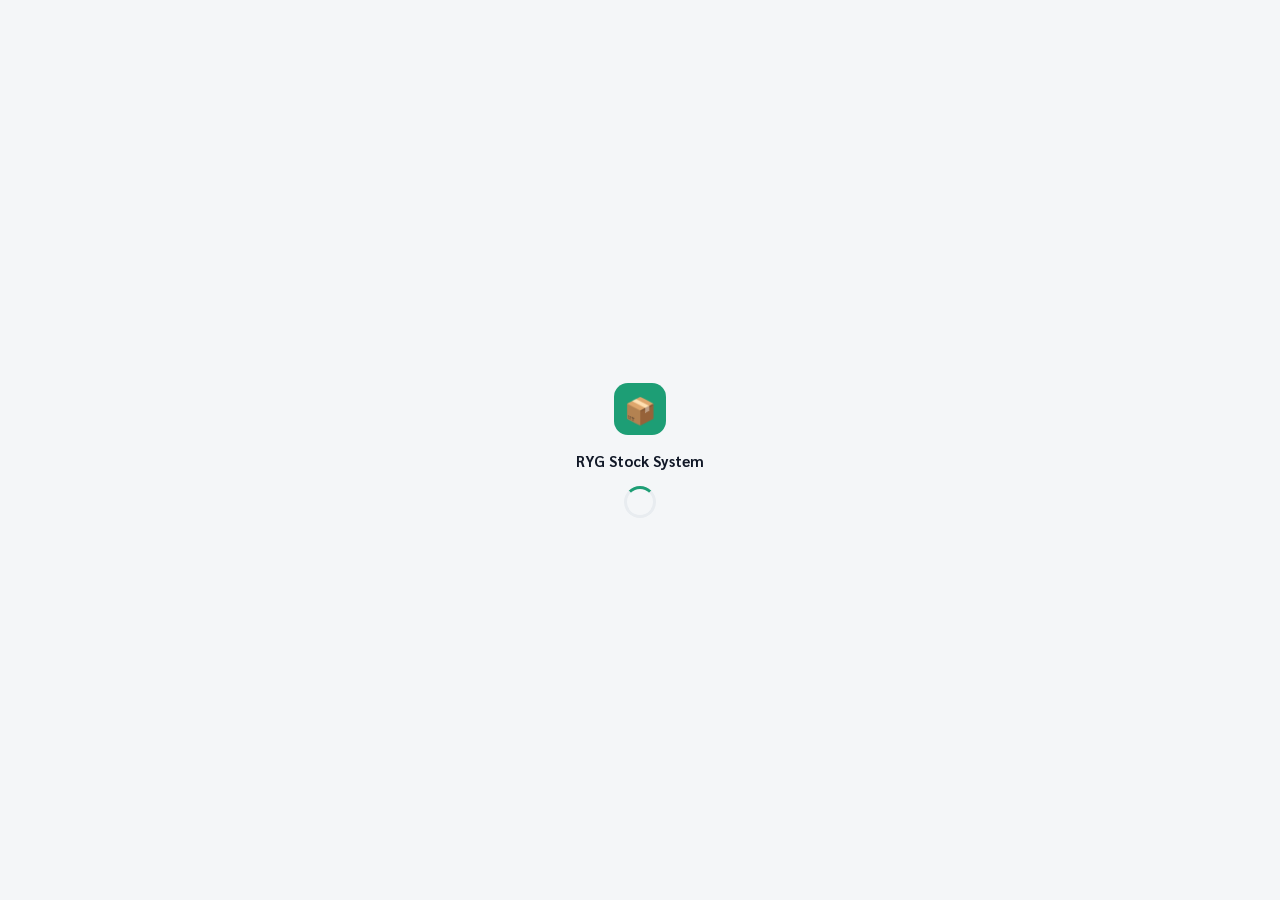
==== commit 5c7f14ed: "Update index.html" ====
--- a/index.html
+++ b/index.html
@@ -11,6 +11,40 @@
 <script src="https://www.gstatic.com/firebasejs/10.12.2/firebase-auth-compat.js"></script>
 <script src="https://www.gstatic.com/firebasejs/10.12.2/firebase-firestore-compat.js"></script>
 <script src="shared.js"></script>
+<style>
+/* ── Dash grid ───────────────────────────── */
+.dash-2 { display:grid; grid-template-columns:1fr 1fr; gap:12px; margin-bottom:12px; }
+.dash-3 { display:grid; grid-template-columns:1fr 1fr 1fr; gap:12px; margin-bottom:12px; }
+@media(max-width:600px){
+  .dash-2,.dash-3 { grid-template-columns:1fr; }
+}
+
+/* ── Mini bar ────────────────────────────── */
+.mini-bar-bg { flex:1; height:6px; background:var(--bg); border-radius:3px; overflow:hidden; }
+.mini-bar-fill { height:100%; border-radius:3px; background:var(--g); transition:width .4s; }
+.mini-bar-fill.amber { background:var(--am); }
+
+/* ── Row item ────────────────────────────── */
+.dash-row { display:flex; align-items:center; gap:10px; padding:7px 0;
+  border-bottom:1px solid var(--bdr); }
+.dash-row:last-child { border-bottom:none; }
+
+/* ── Trend chip ──────────────────────────── */
+.trend-up   { color:var(--gd); font-size:11px; font-weight:700; }
+.trend-down { color:var(--r);  font-size:11px; font-weight:700; }
+.trend-flat { color:var(--tx3);font-size:11px; font-weight:700; }
+
+/* ── Damaged dot ─────────────────────────── */
+.dot-r { display:inline-block; width:8px; height:8px; border-radius:50%; background:var(--r); flex-shrink:0; }
+.dot-g { display:inline-block; width:8px; height:8px; border-radius:50%; background:var(--g); flex-shrink:0; }
+.dot-a { display:inline-block; width:8px; height:8px; border-radius:50%; background:var(--am); flex-shrink:0; }
+
+/* ── Stat compare ────────────────────────── */
+.cmp-block { display:flex; flex-direction:column; align-items:center; gap:2px; }
+.cmp-num   { font-size:22px; font-weight:700; line-height:1; }
+.cmp-lbl   { font-size:11px; color:var(--tx3); }
+.cmp-divider { width:1px; background:var(--bdrm); align-self:stretch; }
+</style>
 </head>
 <body>
 <div id="loadingScreen">
@@ -48,8 +82,9 @@
 });
 
 async function loadItems(){
-  const snap=await db.collection('items').orderBy('id').get();
+  const snap=await db.collection('items').get();
   allItems=snap.docs.map(d=>({docId:d.id,...d.data()}));
+  allItems.sort((a,b)=>(a.id||'').localeCompare(b.id||''));
   if(!allItems.length) await seedItems();
 }
 async function seedItems(){
@@ -66,52 +101,21 @@
     {id:'SP010',name:'RAM PC4 4GB',min:2,loc:'ชั้น IT',cat:'Memory'},
     {id:'SP011',name:'CPU',min:3,loc:'ชั้น IT',cat:'Component'},
     {id:'SP012',name:'GPU',min:2,loc:'ชั้น IT',cat:'Component'},
-    {id:'SP013',name:'PCI USB Card 4 Port',min:1,loc:'ชั้น IT',cat:'Component'},
-    {id:'SP014',name:'PCI USB Card 2 Port',min:2,loc:'ชั้น IT',cat:'Component'},
-    {id:'SP015',name:'PCI Network Adapter',min:2,loc:'ชั้น IT',cat:'Network'},
-    {id:'SP016',name:'Power Supply 550W Bronze',min:1,loc:'ชั้น IT',cat:'Component'},
-    {id:'SP017',name:'Power Supply DELL 240V',min:1,loc:'ชั้น IT',cat:'Component'},
-    {id:'SP018',name:'Switch ZYXEL 16 Port',min:1,loc:'ชั้น IT',cat:'Network'},
-    {id:'SP019',name:'Switch ZYXEL 24 Port',min:1,loc:'ชั้น IT',cat:'Network'},
-    {id:'SP020',name:'Switch Aruba 24G 4SFP',min:1,loc:'ชั้น IT',cat:'Network'},
-    {id:'SP021',name:'Switch D-Link 8 Port',min:1,loc:'ชั้น IT',cat:'Network'},
-    {id:'SP022',name:'Switch D-Link 16 Port',min:2,loc:'ชั้น IT',cat:'Network'},
-    {id:'SP023',name:'Switch D-Link 24 Port',min:1,loc:'ชั้น IT',cat:'Network'},
-    {id:'SP024',name:'Switch Dahua POE 8-Port',min:1,loc:'ชั้น IT',cat:'Network'},
-    {id:'SP025',name:'Dahua IP Camera',min:1,loc:'ชั้น IT',cat:'Camera'},
-    {id:'SP026',name:'Starcam IP Camera',min:1,loc:'ชั้น IT',cat:'Camera'},
-    {id:'SP027',name:'VGA to HDMI',min:1,loc:'ชั้น IT',cat:'Cable'},
-    {id:'SP028',name:'HDMI to VGA',min:1,loc:'ชั้น IT',cat:'Cable'},
-    {id:'SP029',name:'DisplayPort to HDMI',min:1,loc:'ชั้น IT',cat:'Cable'},
-    {id:'SP030',name:'DisplayPort to VGA',min:1,loc:'ชั้น IT',cat:'Cable'},
-    {id:'SP031',name:'สาย AC Power',min:5,loc:'ชั้น IT',cat:'Cable'},
-    {id:'SP032',name:'สาย VGA',min:5,loc:'ชั้น IT',cat:'Cable'},
-    {id:'SP033',name:'สาย DisplayPort',min:2,loc:'ชั้น IT',cat:'Cable'},
-    {id:'SP034',name:'สาย HDMI',min:3,loc:'ชั้น IT',cat:'Cable'},
-    {id:'SP035',name:'สาย Printer USB',min:3,loc:'ชั้น IT',cat:'Cable'},
-    {id:'SP036',name:'สายแลน OUTDOOR CAT6',min:1,loc:'ชั้น IT',cat:'Cable'},
-    {id:'SP037',name:'สายแลน OUTDOOR Sling CAT6',min:1,loc:'ชั้น IT',cat:'Cable'},
-    {id:'SP038',name:'หัวสายแลน CAT6 RJ45',min:5,loc:'ชั้น IT',cat:'Cable'},
-    {id:'SP039',name:'Adapter 12V 2A',min:2,loc:'ชั้น IT',cat:'Power'},
-    {id:'SP040',name:'Switching PSU 5A',min:1,loc:'ชั้น IT',cat:'Power'},
-    {id:'SP041',name:'Switching PSU 20A',min:1,loc:'ชั้น IT',cat:'Power'},
-    {id:'SP042',name:'Switching PSU 10A',min:1,loc:'ชั้น IT',cat:'Power'},
-    {id:'SP043',name:'Monitor',min:2,loc:'ชั้น IT',cat:'Device'},
-    {id:'SP044',name:'Computer',min:1,loc:'ชั้น IT',cat:'Device'},
     {id:'SP045',name:'Keyboard',min:2,loc:'ชั้น IT',cat:'Device'},
     {id:'SP046',name:'Mouse',min:2,loc:'ชั้น IT',cat:'Device'},
     {id:'SP047',name:'Webcam',min:2,loc:'ชั้น IT',cat:'Device'},
-    {id:'SP048',name:'ลำโพงเล็กสีดำ',min:1,loc:'ชั้น IT',cat:'Device'},
-    {id:'SP049',name:'Printer',min:1,loc:'ชั้น IT',cat:'Device'},
+    {id:'SP043',name:'Monitor',min:2,loc:'ชั้น IT',cat:'Device'},
   ];
   const batch=db.batch();
   seed.forEach(i=>batch.set(db.collection('items').doc(i.id),i));
   await batch.commit(); await loadItems();
 }
+
 async function loadUnits(){
   const snap=await db.collection('units').get();
   allUnits=snap.docs.map(d=>({docId:d.id,...d.data()}));
 }
+
 function getItemQty(id){ return allUnits.filter(u=>u.itemId===id&&u.status==='available').length; }
 function getStatus(id){
   const q=getItemQty(id),item=allItems.find(i=>i.id===id);
@@ -124,67 +128,284 @@
   return'<span class="badge badge-ok">ปกติ</span>';
 }
 
+// ── Date helpers ──────────────────────────────
+function startOfDay(d){ const x=new Date(d); x.setHours(0,0,0,0); return x; }
+function startOfMonth(d){ return new Date(d.getFullYear(), d.getMonth(), 1); }
+function startOfPrevMonth(d){ return new Date(d.getFullYear(), d.getMonth()-1, 1); }
+function endOfPrevMonth(d){ return new Date(d.getFullYear(), d.getMonth(), 0, 23, 59, 59, 999); }
+
+function tsToDate(ts){
+  if(!ts) return null;
+  if(ts.toDate) return ts.toDate();
+  if(ts instanceof Date) return ts;
+  return new Date(ts);
+}
+
+// ── History subscription ──────────────────────
 let histUnsub=null;
 function subscribeHistory(){
-  if(histUnsub)histUnsub();
-  histUnsub=db.collection('transactions').orderBy('createdAt','desc').limit(200)
-    .onSnapshot(snap=>{ historyData=snap.docs.map(d=>({id:d.id,...d.data()})); renderDashboard(); });
-}
-
+  if(histUnsub) histUnsub();
+  histUnsub=db.collection('transactions').orderBy('createdAt','desc').limit(500)
+    .onSnapshot(snap=>{
+      historyData=snap.docs.map(d=>({id:d.id,...d.data()}));
+      renderDashboard();
+    });
+}
+
+// ── Main render ───────────────────────────────
 function renderDashboard(){
-  const totalAvail=allUnits.filter(u=>u.status==='available').length;
-  const out=allItems.filter(i=>getItemQty(i.id)<=0).length;
-  const low=allItems.filter(i=>{const q=getItemQty(i.id);return q>0&&q<=(i.min||1);}).length;
+  const now = new Date();
+  const todayStart   = startOfDay(now);
+  const monthStart   = startOfMonth(now);
+  const prevMonthStart = startOfPrevMonth(now);
+  const prevMonthEnd   = endOfPrevMonth(now);
+
+  // ── Stat cards ────────────────────────────
+  const totalAvail = allUnits.filter(u=>u.status==='available').length;
+  const out  = allItems.filter(i=>getItemQty(i.id)<=0).length;
+  const low  = allItems.filter(i=>{ const q=getItemQty(i.id); return q>0&&q<=(i.min||1); }).length;
+
+  // ── [1] เบิกวันนี้ / เดือนนี้ / เดือนที่แล้ว ──
+  const outTx = historyData.filter(h=>h.type==='out');
+  const todayOut     = outTx.filter(h=>{ const d=tsToDate(h.createdAt); return d&&d>=todayStart; }).length;
+  const thisMonthOut = outTx.filter(h=>{ const d=tsToDate(h.createdAt); return d&&d>=monthStart; }).length;
+  const prevMonthOut = outTx.filter(h=>{ const d=tsToDate(h.createdAt); return d&&d>=prevMonthStart&&d<=prevMonthEnd; }).length;
+
+  let trendHTML='';
+  if(prevMonthOut>0){
+    const pct=Math.round((thisMonthOut-prevMonthOut)/prevMonthOut*100);
+    if(pct>0) trendHTML=`<span class="trend-up">↑ +${pct}% vs เดือนที่แล้ว</span>`;
+    else if(pct<0) trendHTML=`<span class="trend-down">↓ ${pct}% vs เดือนที่แล้ว</span>`;
+    else trendHTML=`<span class="trend-flat">= เท่ากับเดือนที่แล้ว</span>`;
+  }
+
+  // ── [2] Top 5 เบิกบ่อย ────────────────────
+  const itemCount={};
+  outTx.forEach(h=>{ if(h.itemId) itemCount[h.itemId]=(itemCount[h.itemId]||0)+(h.qty||1); });
+  const top5 = Object.entries(itemCount)
+    .sort((a,b)=>b[1]-a[1]).slice(0,5)
+    .map(([id,cnt])=>({ id, cnt, name: allItems.find(i=>i.id===id)?.name||id }));
+  const maxTop = top5[0]?.cnt||1;
+
+  // ── [4] ชำรุด ─────────────────────────────
+  const damaged = allUnits.filter(u=>u.status==='damaged');
+  const damagedByItem={};
+  damaged.forEach(u=>{ damagedByItem[u.itemId]=(damagedByItem[u.itemId]||0)+1; });
+  const damagedList = Object.entries(damagedByItem)
+    .map(([id,cnt])=>({ id, cnt, name: allItems.find(i=>i.id===id)?.name||id }))
+    .sort((a,b)=>b.cnt-a.cnt).slice(0,5);
+
+  // ── [5] เบิกออกนานสุด ─────────────────────
+  const usedUnits = allUnits
+    .filter(u=>u.status==='used'&&u.usedAt)
+    .map(u=>{
+      const d=tsToDate(u.usedAt);
+      const days=d?Math.floor((now-d)/(1000*60*60*24)):0;
+      const item=allItems.find(i=>i.id===u.itemId);
+      return { ...u, days, itemName: item?.name||u.itemId };
+    })
+    .sort((a,b)=>b.days-a.days).slice(0,5);
+
+  // ── [6] นำเข้าล่าสุด ──────────────────────
+  const inTx = historyData.filter(h=>h.type==='in').slice(0,5);
+
+  // ── Alerts ────────────────────────────────
+  const alerts = allItems.filter(i=>getStatus(i.id)!=='ok').slice(0,8);
+
+  // ── Bar chart by group ────────────────────
   const cats={};
-  allItems.forEach(i=>{const g=getGroupKey(i.cat);cats[g]=(cats[g]||0)+getItemQty(i.id);});
+  allItems.forEach(i=>{ const g=getGroupKey(i.cat); cats[g]=(cats[g]||0)+getItemQty(i.id); });
   const topCats=Object.entries(cats).sort((a,b)=>b[1]-a[1]);
   const maxV=topCats[0]?topCats[0][1]:1;
-  const recent=historyData.slice(0,6);
-  const alerts=allItems.filter(i=>getStatus(i.id)!=='ok').slice(0,8);
+
   document.getElementById('mainContent').innerHTML=`
-  <div class="stat-grid">
+
+  <!-- ── Stat cards ── -->
+  <div class="stat-grid" style="margin-bottom:12px">
     <div class="stat-card"><div class="stat-label">ประเภทสินค้า</div><div class="stat-value">${allItems.length}</div><div class="stat-sub">รายการ</div></div>
     <div class="stat-card"><div class="stat-label">ชิ้นส่วนพร้อมใช้</div><div class="stat-value">${totalAvail}</div><div class="stat-sub">ชิ้น</div></div>
     <div class="stat-card"><div class="stat-label" style="color:var(--am)">ใกล้หมด</div><div class="stat-value" style="color:var(--am)">${low}</div><div class="stat-sub">รายการ</div></div>
     <div class="stat-card"><div class="stat-label" style="color:var(--r)">หมดสต็อก</div><div class="stat-value" style="color:var(--r)">${out}</div><div class="stat-sub">รายการ</div></div>
   </div>
-  <div class="dash-grid">
-    <div class="card">
-      <div class="card-header"><span class="card-title">สต็อกตามกลุ่ม</span></div>
+
+  <!-- ── [1] เบิก + [2] Top5 ── -->
+  <div class="dash-2">
+
+    <!-- [1] วันนี้ / เดือนนี้ / เดือนที่แล้ว -->
+    <div class="card">
+      <div class="card-header"><span class="card-title">📤 การเบิกสินค้า</span></div>
       <div style="padding:1rem">
-        ${topCats.map(([k,v])=>{const g=getGroupDef(k);return`
-          <div style="margin-bottom:11px">
-            <div class="flex jb fz12" style="margin-bottom:4px"><span>${g.icon} ${g.label}</span><span class="txmute">${v} ชิ้น</span></div>
+        <div style="display:flex;gap:0;align-items:stretch">
+          <div class="cmp-block" style="flex:1">
+            <div class="cmp-lbl">วันนี้</div>
+            <div class="cmp-num" style="color:var(--g)">${todayOut}</div>
+            <div class="cmp-lbl">ชิ้น</div>
+          </div>
+          <div class="cmp-divider"></div>
+          <div class="cmp-block" style="flex:1">
+            <div class="cmp-lbl">เดือนนี้</div>
+            <div class="cmp-num">${thisMonthOut}</div>
+            <div class="cmp-lbl">ชิ้น</div>
+          </div>
+          <div class="cmp-divider"></div>
+          <div class="cmp-block" style="flex:1">
+            <div class="cmp-lbl">เดือนที่แล้ว</div>
+            <div class="cmp-num" style="color:var(--tx3)">${prevMonthOut}</div>
+            <div class="cmp-lbl">ชิ้น</div>
+          </div>
+        </div>
+        ${trendHTML?`<div style="margin-top:12px;text-align:center">${trendHTML}</div>`:''}
+      </div>
+    </div>
+
+    <!-- [2] Top 5 เบิกบ่อย -->
+    <div class="card">
+      <div class="card-header"><span class="card-title">🏆 เบิกบ่อยสุด (ทั้งหมด)</span></div>
+      <div style="padding:.5rem 1rem">
+        ${top5.length===0
+          ? '<div class="fz12 txmute" style="padding:6px 0">ยังไม่มีประวัติการเบิก</div>'
+          : top5.map((t,i)=>`
+          <div class="dash-row">
+            <div class="fz11 txmute" style="min-width:14px">${i+1}</div>
+            <div style="flex:1;font-size:12px;overflow:hidden;text-overflow:ellipsis;white-space:nowrap">${t.name}</div>
+            <div class="mini-bar-bg" style="max-width:80px"><div class="mini-bar-fill${t.cnt/maxTop<0.5?' amber':''}" style="width:${Math.round(t.cnt/maxTop*100)}%"></div></div>
+            <div class="fz12 fw7" style="min-width:24px;text-align:right">${t.cnt}</div>
+          </div>`).join('')}
+      </div>
+    </div>
+  </div>
+
+  <!-- ── [4] ชำรุด + [5] เบิกนาน ── -->
+  <div class="dash-2">
+
+    <!-- [4] สินค้าชำรุด -->
+    <div class="card">
+      <div class="card-header">
+        <span class="card-title">🔧 สินค้าชำรุด</span>
+        ${damaged.length>0?`<span class="badge badge-out">${damaged.length} ชิ้น</span>`:''}
+      </div>
+      <div style="padding:.5rem 1rem">
+        ${damagedList.length===0
+          ? '<div class="fz12 txmute" style="padding:6px 0">ไม่มีชิ้นส่วนชำรุด 🎉</div>'
+          : damagedList.map(d=>`
+          <div class="dash-row">
+            <span class="dot-r"></span>
+            <div style="flex:1;font-size:12px">${d.name}</div>
+            <span class="badge badge-out">${d.cnt} ชิ้น</span>
+          </div>`).join('')}
+        ${damaged.length>5?`<div class="fz11 txmute" style="margin-top:6px">และอีก ${damaged.length-5} ชิ้น...</div>`:''}
+      </div>
+    </div>
+
+    <!-- [5] เบิกออกนานสุด -->
+    <div class="card">
+      <div class="card-header"><span class="card-title">⏱️ เบิกออกนานสุด</span></div>
+      <div style="padding:.5rem 1rem">
+        ${usedUnits.length===0
+          ? '<div class="fz12 txmute" style="padding:6px 0">ไม่มีของที่เบิกออก</div>'
+          : usedUnits.map(u=>`
+          <div class="dash-row">
+            <div style="flex:1;min-width:0">
+              <div class="fz12" style="overflow:hidden;text-overflow:ellipsis;white-space:nowrap">${u.itemName}</div>
+              ${u.usedAtLabel?`<div class="fz11 txmute">📍 ${u.usedAtLabel}</div>`:''}
+            </div>
+            <span class="badge ${u.days>=30?'badge-out':u.days>=14?'badge-low':'badge-ok'}">${u.days} วัน</span>
+          </div>`).join('')}
+      </div>
+    </div>
+  </div>
+
+  <!-- ── [6] นำเข้าล่าสุด + ความเคลื่อนไหว ── -->
+  <div class="dash-2">
+
+    <!-- [6] นำเข้าล่าสุด -->
+    <div class="card">
+      <div class="card-header"><span class="card-title">📥 นำเข้าล่าสุด</span></div>
+      <div style="padding:.5rem 1rem">
+        ${inTx.length===0
+          ? '<div class="fz12 txmute" style="padding:6px 0">ยังไม่มีการนำเข้า</div>'
+          : inTx.map(h=>`
+          <div class="dash-row">
+            <span class="dot-g"></span>
+            <div style="flex:1;min-width:0">
+              <div class="fz12" style="overflow:hidden;text-overflow:ellipsis;white-space:nowrap">${h.itemName}</div>
+              <div class="fz11 txmute">${h.userName||''}</div>
+            </div>
+            <div style="text-align:right;flex-shrink:0">
+              <div class="fz12 fw7" style="color:var(--g)">+${h.qty||1} ชิ้น</div>
+              <div class="fz11 txmute">${formatDT(h.createdAt)}</div>
+            </div>
+          </div>`).join('')}
+      </div>
+    </div>
+
+    <!-- ความเคลื่อนไหวล่าสุด (in+out) -->
+    <div class="card">
+      <div class="card-header"><span class="card-title">🔄 ความเคลื่อนไหวล่าสุด</span></div>
+      <div style="padding:.5rem 1rem">
+        ${historyData.length===0
+          ? '<div class="fz12 txmute" style="padding:6px 0">ยังไม่มีรายการ</div>'
+          : historyData.slice(0,5).map(h=>`
+          <div class="dash-row">
+            <span class="${h.type==='in'?'dot-g':'dot-r'}"></span>
+            <div style="flex:1;min-width:0">
+              <div class="fz12" style="overflow:hidden;text-overflow:ellipsis;white-space:nowrap">
+                ${h.type==='in'?'นำเข้า':'เบิก'} ${h.itemName}
+              </div>
+              <div class="fz11 txmute">${h.userName||''}</div>
+            </div>
+            <div class="fz11 txmute" style="flex-shrink:0">${formatDT(h.createdAt)}</div>
+          </div>`).join('')}
+      </div>
+    </div>
+  </div>
+
+  <!-- ── สต็อกตามกลุ่ม + Alerts ── -->
+  <div class="dash-2">
+
+    <!-- Bar chart กลุ่ม -->
+    <div class="card">
+      <div class="card-header"><span class="card-title">📊 สต็อกตามกลุ่ม</span></div>
+      <div style="padding:1rem">
+        ${topCats.map(([k,v])=>{
+          const g=getGroupDef(k);
+          return`
+          <div style="margin-bottom:10px">
+            <div class="flex jb fz12" style="margin-bottom:4px">
+              <span>${g.icon} ${g.label}</span>
+              <span class="txmute">${v} ชิ้น</span>
+            </div>
             <div class="bar-bg"><div class="bar-fill" style="width:${Math.round(v/maxV*100)}%"></div></div>
-          </div>`;}).join('')}
-      </div>
-    </div>
-    <div class="card">
-      <div class="card-header"><span class="card-title">ความเคลื่อนไหวล่าสุด</span></div>
-      <div style="padding:1rem">
-        ${recent.length===0?'<div class="empty-state">ยังไม่มีรายการ</div>':
-          recent.map(h=>`<div class="flex gap8 items-c" style="margin-bottom:10px">
-            <div class="hist-dot" style="background:${h.type==='in'?'#1D9E75':'#E24B4A'};flex-shrink:0"></div>
-            <div style="flex:1;min-width:0">
-              <div class="fz12 fw7" style="overflow:hidden;text-overflow:ellipsis;white-space:nowrap">${h.type==='in'?'นำเข้า':'เบิก'} ${h.itemName}</div>
-              <div class="fz11 txmute">${h.userName||''}</div>
-            </div>
-            <div class="fz11 txmute" style="flex-shrink:0">${formatDT(h.createdAt)}</div>
-          </div>`).join('')}
-      </div>
-    </div>
-  </div>
-  ${alerts.length>0?`
-  <div class="card">
-    <div class="card-header"><span class="card-title">⚠️ ต้องจัดการ</span></div>
-    <div style="padding:.5rem 0">
-      ${alerts.map(i=>`
-        <div class="item-row" onclick="navigate('stock')">
-          <div><div class="item-name">${i.name}</div><div class="item-code">${i.id}</div></div>
-          <div class="item-right">${statusBadge(i.id)}<span class="fz12 fw7">${getItemQty(i.id)} ชิ้น</span></div>
-        </div>`).join('')}
-    </div>
-  </div>`:''}`;
+          </div>`;
+        }).join('')}
+      </div>
+    </div>
+
+    <!-- Alerts -->
+    ${alerts.length>0?`
+    <div class="card">
+      <div class="card-header"><span class="card-title">⚠️ ต้องจัดการ</span></div>
+      <div style="padding:.5rem 0">
+        ${alerts.map(i=>`
+          <div class="item-row" onclick="navigate('stock')" style="cursor:pointer">
+            <div style="min-width:0">
+              <div class="item-name">${i.name}</div>
+              <div class="item-code">${i.id}</div>
+            </div>
+            <div class="item-right">
+              ${statusBadge(i.id)}
+              <span class="fz12 fw7">${getItemQty(i.id)} ชิ้น</span>
+            </div>
+          </div>`).join('')}
+      </div>
+    </div>`
+    :`<div class="card" style="display:flex;align-items:center;justify-content:center;min-height:120px">
+        <div style="text-align:center">
+          <div style="font-size:28px">🎉</div>
+          <div class="fz13 fw7" style="margin-top:6px;color:var(--g)">สต็อกปกติทุกรายการ</div>
+        </div>
+      </div>`}
+  </div>`;
 }
 </script>
 </body>
--- a/shared.css
+++ b/shared.css
@@ -0,0 +1,549 @@
+/* ═══════════════════════════════════════════════════
+   RYG Stock — shared.css
+   ═══════════════════════════════════════════════════ */
+
+/* ─── CSS Variables ──────────────────────────────── */
+:root {
+  --g:    #1D9E75;   /* brand green */
+  --gd:   #15785a;   /* dark green */
+  --gl:   #a8ddc9;   /* light green border */
+  --gll:  #eaf7f2;   /* green tint bg */
+  --r:    #E24B4A;   /* red / danger */
+  --rl:   #fdeaea;   /* red tint */
+  --am:   #E67E22;   /* amber / warning */
+  --aml:  #fef3e2;   /* amber tint */
+
+  --bg:   #F4F6F8;   /* page bg */
+  --surf: #FFFFFF;   /* card surface */
+  --bdr:  #E8ECF0;   /* border subtle */
+  --bdrm: #D0D7DE;   /* border medium */
+  --tx1:  #111827;   /* text primary */
+  --tx2:  #374151;   /* text secondary */
+  --tx3:  #6B7280;   /* text muted */
+
+  --font: 'Sarabun', 'Segoe UI', sans-serif;
+  --mono: 'IBM Plex Mono', 'Courier New', monospace;
+
+  --rad:   10px;
+  --radsm:  6px;
+  --radlg: 16px;
+
+  --topbar-h: 52px;
+  --nav-h:    44px;
+  --bn-h:     60px;
+}
+
+/* ─── Reset ──────────────────────────────────────── */
+*, *::before, *::after { box-sizing: border-box; margin: 0; padding: 0; }
+html { font-size: 14px; }
+body {
+  font-family: var(--font);
+  background: var(--bg);
+  color: var(--tx1);
+  min-height: 100vh;
+  -webkit-font-smoothing: antialiased;
+}
+a { text-decoration: none; color: inherit; }
+button, select, input, textarea {
+  font-family: var(--font);
+  font-size: 13px;
+}
+input, textarea, select {
+  width: 100%;
+  padding: 9px 12px;
+  border: 1.5px solid var(--bdrm);
+  border-radius: var(--rad);
+  background: var(--surf);
+  color: var(--tx1);
+  transition: border-color .15s, box-shadow .15s;
+}
+input:focus, textarea:focus, select:focus {
+  outline: none;
+  border-color: var(--g);
+  box-shadow: 0 0 0 3px var(--gll);
+}
+textarea { resize: vertical; min-height: 72px; }
+
+/* ─── Loading Screen ─────────────────────────────── */
+#loadingScreen {
+  display: flex;
+  flex-direction: column;
+  align-items: center;
+  justify-content: center;
+  gap: 16px;
+  min-height: 100vh;
+  background: var(--bg);
+}
+#mainApp { display: none; }
+
+/* ─── Spinner ────────────────────────────────────── */
+.spinner {
+  width: 32px; height: 32px;
+  border: 3px solid var(--bdr);
+  border-top-color: var(--g);
+  border-radius: 50%;
+  animation: spin .75s linear infinite;
+}
+@keyframes spin { to { transform: rotate(360deg); } }
+
+/* ─── Topbar ─────────────────────────────────────── */
+.topbar {
+  position: fixed; top: 0; left: 0; right: 0; z-index: 100;
+  height: var(--topbar-h);
+  background: var(--surf);
+  border-bottom: 1px solid var(--bdr);
+  display: flex;
+  align-items: center;
+  padding: 0 16px;
+  gap: 10px;
+  box-shadow: 0 1px 4px rgba(0,0,0,.06);
+}
+.topbar-logo {
+  width: 32px; height: 32px;
+  background: var(--g);
+  border-radius: 8px;
+  display: flex; align-items: center; justify-content: center;
+  font-size: 16px; flex-shrink: 0;
+}
+.topbar-title { font-size: 15px; font-weight: 700; flex: 1; }
+
+.user-mini {
+  display: flex; align-items: center; gap: 7px;
+  margin-left: auto; flex-shrink: 0;
+}
+.user-ava {
+  width: 28px; height: 28px;
+  border-radius: 50%;
+  background: var(--g);
+  color: #fff;
+  font-size: 12px; font-weight: 700;
+  display: flex; align-items: center; justify-content: center;
+  object-fit: cover; flex-shrink: 0;
+}
+.user-name-top { font-size: 12px; font-weight: 600; max-width: 120px; overflow: hidden; text-overflow: ellipsis; white-space: nowrap; }
+.badge-role {
+  font-size: 10px; font-weight: 700;
+  padding: 2px 7px; border-radius: 20px;
+  white-space: nowrap;
+}
+.badge-admin { background: #FFF3CD; color: #92600A; border: 1px solid #FFD96A; }
+.badge-user  { background: var(--gll); color: var(--gd); border: 1px solid var(--gl); }
+
+.btn-topout {
+  padding: 5px 12px;
+  border: 1.5px solid var(--bdrm);
+  border-radius: var(--radsm);
+  background: transparent;
+  color: var(--tx2);
+  font-size: 12px; font-weight: 600;
+  cursor: pointer;
+  transition: background .15s;
+  white-space: nowrap;
+}
+.btn-topout:hover { background: var(--rl); border-color: var(--r); color: var(--r); }
+
+/* ─── Nav Tabs (top, desktop) ────────────────────── */
+.nav-tabs {
+  position: fixed;
+  top: var(--topbar-h); left: 0; right: 0; z-index: 90;
+  display: flex;
+  background: var(--surf);
+  border-bottom: 2px solid var(--bdr);
+  overflow-x: auto;
+  -webkit-overflow-scrolling: touch;
+  scrollbar-width: none;
+}
+.nav-tabs::-webkit-scrollbar { display: none; }
+.nav-tab {
+  padding: 10px 16px;
+  font-size: 13px; font-weight: 600;
+  color: var(--tx3);
+  white-space: nowrap;
+  border-bottom: 2px solid transparent;
+  margin-bottom: -2px;
+  transition: color .15s, border-color .15s;
+}
+.nav-tab:hover  { color: var(--g); }
+.nav-tab.active { color: var(--g); border-bottom-color: var(--g); }
+
+/* ─── Bottom Nav (mobile) ────────────────────────── */
+.bottom-nav {
+  display: none;
+  position: fixed; bottom: 0; left: 0; right: 0; z-index: 90;
+  background: var(--surf);
+  border-top: 1px solid var(--bdr);
+  height: var(--bn-h);
+  padding-bottom: env(safe-area-inset-bottom);
+}
+.bn-item {
+  flex: 1; display: flex; flex-direction: column;
+  align-items: center; justify-content: center;
+  gap: 2px; padding: 6px 4px;
+  color: var(--tx3);
+  transition: color .15s;
+}
+.bn-item.active { color: var(--g); }
+.bn-icon { font-size: 18px; line-height: 1; }
+.bn-label { font-size: 10px; font-weight: 600; }
+
+@media (max-width: 640px) {
+  .nav-tabs  { display: none; }
+  .bottom-nav { display: flex; }
+}
+
+/* ─── Content area ───────────────────────────────── */
+.content {
+  margin-top: calc(var(--topbar-h) + var(--nav-h));
+  padding: 16px;
+  padding-bottom: calc(var(--bn-h) + 80px);
+  max-width: 960px;
+  margin-left: auto; margin-right: auto;
+}
+@media (max-width: 640px) {
+  .content {
+    margin-top: var(--topbar-h);
+    padding: 12px 10px;
+    padding-bottom: calc(var(--bn-h) + 90px);
+  }
+}
+
+/* ─── Card ───────────────────────────────────────── */
+.card {
+  background: var(--surf);
+  border: 1px solid var(--bdr);
+  border-radius: var(--radlg);
+  overflow: hidden;
+  margin-bottom: 1rem;
+}
+.card-header {
+  display: flex; align-items: center; justify-content: space-between;
+  padding: .75rem 1rem;
+  border-bottom: 1px solid var(--bdr);
+}
+.card-title { font-size: 13px; font-weight: 700; }
+
+/* ─── Buttons ────────────────────────────────────── */
+.btn {
+  display: inline-flex; align-items: center; gap: 5px;
+  padding: 9px 16px;
+  border: 1.5px solid var(--bdrm);
+  border-radius: var(--rad);
+  background: var(--surf);
+  color: var(--tx1);
+  font-size: 13px; font-weight: 600;
+  cursor: pointer;
+  white-space: nowrap;
+  transition: background .15s, border-color .15s, color .15s;
+}
+.btn:hover { background: var(--bg); }
+.btn:disabled { opacity: .45; cursor: not-allowed; }
+
+.btn-primary {
+  background: var(--g); border-color: var(--g); color: #fff;
+}
+.btn-primary:hover:not(:disabled) { background: var(--gd); border-color: var(--gd); }
+
+.btn-sm { padding: 6px 12px; font-size: 12px; }
+.btn-icon { padding: 6px 8px; }
+
+.btn-danger { border-color: var(--r); color: var(--r); }
+.btn-danger:hover { background: var(--rl); }
+
+/* ─── Badges ─────────────────────────────────────── */
+.badge {
+  display: inline-flex; align-items: center;
+  padding: 2px 8px;
+  border-radius: 20px;
+  font-size: 11px; font-weight: 700;
+  white-space: nowrap;
+}
+.badge-ok    { background: var(--gll);  color: var(--gd);  border: 1px solid var(--gl); }
+.badge-low   { background: var(--aml);  color: var(--am);  border: 1px solid #f5c97a; }
+.badge-out   { background: var(--rl);   color: var(--r);   border: 1px solid #f0a0a0; }
+.badge-out2  { background: var(--rl);   color: var(--r);   border: 1px solid #f0a0a0; }
+.badge-in    { background: var(--gll);  color: var(--gd);  border: 1px solid var(--gl); }
+.badge-sn    { background: #EFF6FF; color: #1D4ED8; border: 1px solid #BFDBFE; font-family: var(--mono); font-size: 10px; }
+.badge-avail { background: var(--gll);  color: var(--gd);  border: 1px solid var(--gl); }
+.badge-used2 { background: #F3F4F6; color: var(--tx2); border: 1px solid var(--bdrm); }
+.badge-dmg   { background: var(--rl);   color: var(--r);   border: 1px solid #f0a0a0; }
+
+/* ─── Forms ──────────────────────────────────────── */
+.field { margin-bottom: .85rem; }
+.field label {
+  display: block;
+  font-size: 12px; font-weight: 600; color: var(--tx2);
+  margin-bottom: 4px;
+}
+.grid-2 { display: grid; grid-template-columns: 1fr 1fr; gap: 10px; }
+@media (max-width: 480px) { .grid-2 { grid-template-columns: 1fr; } }
+
+.search-input {
+  padding: 8px 12px;
+  border: 1.5px solid var(--bdrm);
+  border-radius: var(--rad);
+  font-size: 13px;
+  background: var(--surf);
+}
+.search-bar { position: relative; }
+
+/* ─── Stat Grid ──────────────────────────────────── */
+.stat-grid {
+  display: grid;
+  grid-template-columns: repeat(4,1fr);
+  gap: 10px;
+  margin-bottom: 1rem;
+}
+@media (max-width: 600px) { .stat-grid { grid-template-columns: repeat(2,1fr); } }
+
+.stat-card {
+  background: var(--surf);
+  border: 1px solid var(--bdr);
+  border-radius: var(--radlg);
+  padding: .9rem 1rem;
+  text-align: center;
+}
+.stat-label { font-size: 11px; font-weight: 600; color: var(--tx3); margin-bottom: 4px; }
+.stat-value { font-size: 26px; font-weight: 700; line-height: 1.1; }
+.stat-sub   { font-size: 11px; color: var(--tx3); margin-top: 3px; }
+
+/* ─── Dash Grid ──────────────────────────────────── */
+.dash-grid {
+  display: grid;
+  grid-template-columns: 1fr 1fr;
+  gap: 12px;
+  margin-bottom: 1rem;
+}
+@media (max-width: 640px) { .dash-grid { grid-template-columns: 1fr; } }
+
+/* ─── Bar chart ──────────────────────────────────── */
+.bar-bg   { background: var(--bdr); border-radius: 4px; height: 7px; }
+.bar-fill { background: var(--g);   border-radius: 4px; height: 7px; min-width: 4px; transition: width .4s; }
+
+/* ─── History dot ────────────────────────────────── */
+.hist-dot { width: 9px; height: 9px; border-radius: 50%; flex-shrink: 0; }
+
+/* ─── Item rows ──────────────────────────────────── */
+.item-row {
+  display: flex; align-items: center; justify-content: space-between;
+  padding: .65rem 1rem;
+  border-bottom: 1px solid var(--bdr);
+  cursor: pointer;
+  transition: background .12s;
+}
+.item-row:hover { background: var(--gll); }
+.item-row.expanded { background: #FAFBFC; }
+.item-name { font-size: 13px; font-weight: 600; }
+.item-code { font-size: 11px; color: var(--tx3); font-family: var(--mono); margin-top: 1px; }
+.item-right { display: flex; align-items: center; gap: 8px; }
+
+/* ─── Service ref ────────────────────────────────── */
+.service-ref {
+  display: flex; align-items: flex-start; justify-content: space-between;
+  background: var(--gll);
+  border: 1px solid var(--gl);
+  border-radius: var(--rad);
+  padding: .75rem 1rem;
+  margin-bottom: 1rem;
+}
+.service-ref-lbl { font-size: 10px; font-weight: 700; color: var(--gd); text-transform: uppercase; letter-spacing: .04em; margin-bottom: 2px; }
+.service-ref-no  { font-size: 17px; font-weight: 700; font-family: var(--mono); color: var(--gd); letter-spacing: .03em; }
+
+/* ─── Withdraw list ──────────────────────────────── */
+.wd-list { display: flex; flex-direction: column; gap: 8px; }
+.wd-item {
+  display: flex; align-items: center; gap: 10px;
+  padding: .6rem .75rem;
+  background: var(--gll);
+  border: 1px solid var(--gl);
+  border-radius: var(--rad);
+}
+.wd-item-info { flex: 1; min-width: 0; }
+.wd-item-name { font-size: 13px; font-weight: 600; overflow: hidden; text-overflow: ellipsis; white-space: nowrap; }
+.wd-item-meta { font-size: 11px; color: var(--tx3); margin-top: 2px; }
+
+/* ─── Sticky summary bar ─────────────────────────── */
+.wd-summary-sticky {
+  position: sticky; bottom: calc(var(--bn-h) + 8px);
+  background: var(--surf);
+  border: 1.5px solid var(--bdr);
+  border-radius: var(--radlg);
+  padding: .9rem 1rem;
+  box-shadow: 0 -4px 20px rgba(0,0,0,.08);
+  z-index: 50;
+}
+@media (max-width: 640px) {
+  .wd-summary-sticky { bottom: calc(var(--bn-h) + 4px); border-radius: var(--rad); }
+}
+
+/* ─── Unit picker ────────────────────────────────── */
+.unit-picker { display: flex; flex-direction: column; gap: 6px; }
+.unit-pick-row {
+  display: flex; align-items: center; gap: 8px;
+  padding: 7px 10px;
+  border: 1px solid var(--bdr);
+  border-radius: var(--rad);
+  cursor: pointer;
+  transition: background .12s, border-color .12s;
+}
+.unit-pick-row:hover { background: var(--gll); border-color: var(--gl); }
+.unit-pick-row input[type=checkbox] { width: auto; flex-shrink: 0; accent-color: var(--g); }
+.unit-nosn { font-size: 11px; color: var(--tx3); font-style: italic; }
+
+/* ─── Unit cards (stock page) ────────────────────── */
+.units-grid { display: flex; flex-direction: column; gap: 6px; padding: .75rem 1rem; }
+.unit-card {
+  display: flex; align-items: center; gap: 10px;
+  padding: .6rem .75rem;
+  background: var(--bg);
+  border: 1px solid var(--bdr);
+  border-radius: var(--rad);
+}
+.unit-dot {
+  width: 9px; height: 9px; border-radius: 50%; flex-shrink: 0;
+}
+.dot-available { background: var(--g); }
+.dot-used      { background: var(--tx3); }
+.dot-damaged   { background: var(--r); }
+.unit-info  { flex: 1; min-width: 0; }
+.unit-detail{ font-size: 12px; font-weight: 600; overflow: hidden; text-overflow: ellipsis; white-space: nowrap; }
+.unit-note  { font-size: 11px; color: var(--tx3); margin-top: 1px; }
+.unit-loc   { font-size: 11px; color: var(--tx3); }
+.unit-actions { display: flex; gap: 4px; flex-shrink: 0; }
+.qty-pill {
+  display: inline-flex; align-items: center; gap: 4px;
+  padding: 2px 10px;
+  background: var(--gll);
+  border: 1px solid var(--gl);
+  border-radius: 20px;
+  font-size: 12px; font-weight: 700; color: var(--gd);
+}
+
+/* ─── Category group (stock) ─────────────────────── */
+.cat-group { margin-bottom: .75rem; border: 1px solid var(--bdr); border-radius: var(--radlg); overflow: hidden; }
+.cat-header {
+  display: flex; align-items: center; gap: 10px;
+  padding: .65rem 1rem;
+  background: var(--surf);
+  cursor: pointer;
+  user-select: none;
+  transition: background .12s;
+}
+.cat-header:hover { background: var(--gll); }
+.cat-header.open  { background: var(--gll); border-bottom: 1px solid var(--gl); }
+.cat-icon  { font-size: 16px; }
+.cat-name  { font-size: 13px; font-weight: 700; flex: 1; }
+.cat-counts{ display: flex; gap: 6px; align-items: center; }
+.cat-count { font-size: 11px; color: var(--tx3); }
+.cat-arrow { font-size: 12px; color: var(--tx3); transition: transform .2s; }
+.cat-header.open .cat-arrow { transform: rotate(90deg); }
+.cat-body  { display: none; }
+.cat-body.open { display: block; }
+
+/* Item expand */
+.item-expand { display: none; background: #FAFBFC; border-top: 1px solid var(--bdr); padding: .75rem 1rem; }
+.item-expand.open { display: block; }
+
+/* Info box */
+.info-box {
+  display: flex; gap: 8px; align-items: flex-start;
+  padding: .6rem .8rem;
+  background: var(--aml); border: 1px solid #f5c97a;
+  border-radius: var(--rad); margin-bottom: .75rem;
+  font-size: 12px; color: var(--am);
+}
+
+/* ─── History list ───────────────────────────────── */
+.hist-list { display: flex; flex-direction: column; gap: 8px; }
+.hist-card {
+  background: var(--surf);
+  border: 1px solid var(--bdr);
+  border-radius: var(--rad);
+  padding: .75rem 1rem;
+}
+.hist-top  { display: flex; align-items: center; gap: 8px; margin-bottom: 4px; }
+.hist-item { font-size: 13px; font-weight: 700; flex: 1; min-width: 0; overflow: hidden; text-overflow: ellipsis; white-space: nowrap; }
+.hist-sn   { font-size: 11px; font-family: var(--mono); color: #1D4ED8; margin-bottom: 3px; }
+.hist-meta { font-size: 11px; color: var(--tx3); line-height: 1.6; }
+.hist-ref  { display: inline-block; font-size: 11px; font-family: var(--mono); color: var(--gd); background: var(--gll); border-radius: 4px; padding: 1px 5px; }
+
+/* ─── Modal / Sheet ──────────────────────────────── */
+.modal-overlay {
+  display: none; position: fixed; inset: 0; z-index: 200;
+  background: rgba(0,0,0,.45);
+  align-items: flex-end; justify-content: center;
+  transition: opacity .22s;
+}
+.modal-overlay.open { opacity: 1; }
+.modal-sheet {
+  background: var(--surf);
+  border-radius: 20px 20px 0 0;
+  padding: 1.2rem 1rem 2rem;
+  width: 100%; max-width: 560px;
+  max-height: 85vh; overflow-y: auto;
+  transform: translateY(40px);
+  transition: transform .22s cubic-bezier(.4,0,.2,1);
+}
+.modal-overlay.open .modal-sheet { transform: translateY(0); }
+.modal-handle {
+  width: 36px; height: 4px; border-radius: 2px;
+  background: var(--bdrm);
+  margin: 0 auto 1rem;
+}
+.modal-title { font-size: 15px; font-weight: 700; margin-bottom: 1rem; }
+.modal-actions { display: flex; gap: 8px; margin-top: 1rem; }
+
+/* ─── Print styles ───────────────────────────────── */
+#printArea { display: none; }
+.print-doc { font-family: 'Sarabun', sans-serif; padding: 1.5cm; }
+.print-header { display: flex; justify-content: space-between; align-items: flex-start; margin-bottom: 1.2rem; border-bottom: 2px solid #111; padding-bottom: .7rem; }
+.print-title  { font-size: 18px; font-weight: 700; }
+.print-meta   { display: grid; grid-template-columns: 1fr 1fr; gap: 8px 1.5rem; margin-bottom: 1.2rem; }
+.pm-lbl { font-size: 10px; color: #666; text-transform: uppercase; letter-spacing: .04em; }
+.pm-val { font-size: 13px; font-weight: 600; }
+.print-table  { width: 100%; border-collapse: collapse; margin-bottom: 1.5rem; }
+.print-table th { background: #222; color: #fff; padding: 7px 10px; font-size: 11px; text-align: left; }
+.print-table td { padding: 6px 10px; font-size: 12px; border-bottom: 1px solid #ddd; }
+.print-sign   { display: flex; gap: 2rem; margin-top: 2rem; }
+.sign-box     { flex: 1; }
+.sign-line    { border-top: 1.5px solid #555; padding-top: .5rem; font-size: 12px; color: #333; text-align: center; }
+
+@media print {
+  body > *:not(#printArea) { display: none !important; }
+  #printArea { display: block !important; }
+}
+
+/* ─── Notification toast ─────────────────────────── */
+.notif-toast {
+  position: fixed; bottom: calc(var(--bn-h) + 16px); left: 50%;
+  transform: translateX(-50%) translateY(20px);
+  background: #1a1a1a; color: #fff;
+  padding: 10px 20px; border-radius: 30px;
+  font-size: 13px; font-weight: 600;
+  opacity: 0; pointer-events: none;
+  transition: opacity .25s, transform .25s;
+  z-index: 9999; white-space: nowrap;
+  box-shadow: 0 4px 20px rgba(0,0,0,.25);
+}
+.notif-toast.show { opacity: 1; transform: translateX(-50%) translateY(0); }
+.notif-ok    { background: var(--g); }
+.notif-error { background: var(--r); }
+
+/* ─── Utility classes ────────────────────────────── */
+.flex    { display: flex; }
+.flex-col{ display: flex; flex-direction: column; }
+.items-c { align-items: center; }
+.jb      { justify-content: space-between; }
+.gap8    { gap: 8px; }
+.section-gap { margin-bottom: 1rem; }
+.fz11 { font-size: 11px; }
+.fz12 { font-size: 12px; }
+.fw7  { font-weight: 700; }
+.txmute, .txm { color: var(--tx3); }
+.tx2  { color: var(--tx2); }
+
+.empty-state {
+  text-align: center;
+  padding: 2rem 1rem;
+  color: var(--tx3);
+  font-size: 13px;
+}
